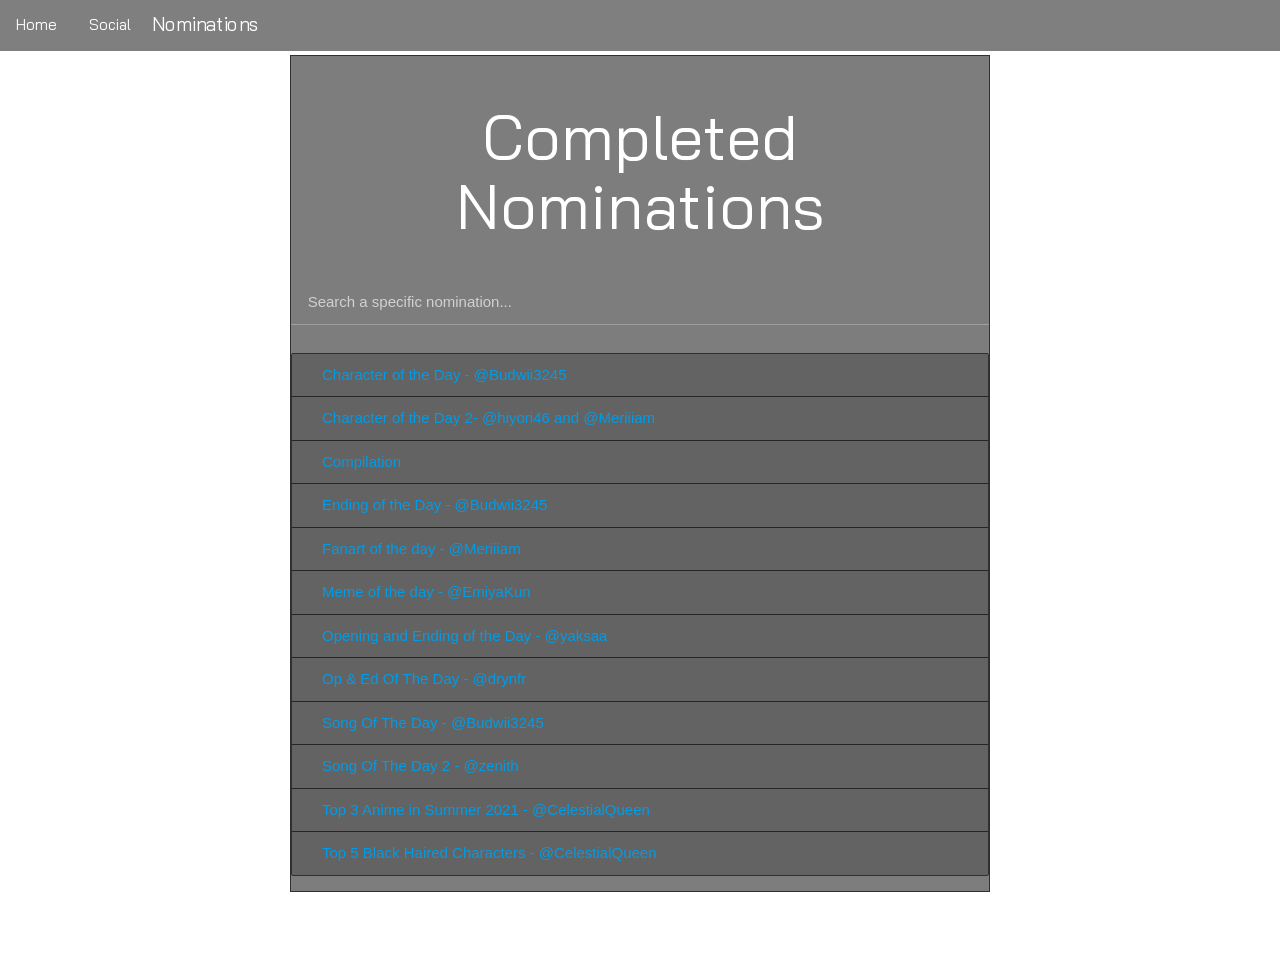
==== nomination.html @ 40559f77 "V 2.0" ====
<html>

<head>
    <title>Mentor </title>
    <link rel="shortcut icon" href="images/icon.ico">
    <link rel="stylesheet" href="css/nomination.css">
    <style>
        body {
            background-image: url('images/bg.png');
            height: 100%;
            background-position: center;
            background-size: cover;
            background-attachment: fixed;
        }
    </style>  
</head>

<body>

    <div class="nav-bar">
        <ul>
          <li><a href="index.html" rel="noopener noreferrer">Home</a></li>            
          <li><a href="social.html" rel="noopener noreferrer">Social</a></li>
          <li class="active"><a href="nomination.html" rel="noopener noreferrer">Nominations</a></li>
        </ul>
     </div>

    <div class="container">
    <h1 class="center-align">
      Completed Nominations
    </h1>
    <input type="text" id="filterInput" placeholder="    Search a specific nomination...">
    <ul id="names" class="collection with-header">
      <li class="collection-item">
        <a href="https://anilist.co/activity/236345385" target="_blank" rel="noopener noreferrer">Character of the Day - @Budwii3245</a>
      </li>
      <li class="collection-item">
        <a href="https://anilist.co/activity/231224599" target="_blank" rel="noopener noreferrer">Character of the Day 2- @hiyori46 and @Meriiiam</a>
      </li>
      <li class="collection-item">
        <a href="https://anilist.co/activity/318622617" target="_blank" rel="noopener noreferrer">Compilation</a>
      </li>
      <li class="collection-item">
        <a href="https://anilist.co/activity/227659564" target="_blank" rel="noopener noreferrer">Ending of the Day - @Budwii3245</a>
      </li>
      <li class="collection-item">
        <a href="https://anilist.co/activity/304324203" target="_blank" rel="noopener noreferrer">Fanart of the day - @Meriiiam</a>
      </li>
      <li class="collection-item">
        <a href="https://anilist.co/activity/303106998" target="_blank" rel="noopener noreferrer">Meme of the day - @EmiyaKun</a>
      </li>
      <li class="collection-item">
        <a href="https://anilist.co/activity/297483057" target="_blank" rel="noopener noreferrer">Opening and Ending of the Day - @yaksaa</a>
      </li>
      <li class="collection-item">
        <a href="https://anilist.co/activity/304326103" target="_blank" rel="noopener noreferrer">Op & Ed Of The Day - @drynfr</a>
      </li>
      <li class="collection-item">
        <a href="https://anilist.co/activity/217445844" target="_blank" rel="noopener noreferrer">Song Of The Day - @Budwii3245</a>
      </li>
      <li class="collection-item">
        <a href="https://anilist.co/activity/299207582" target="_blank" rel="noopener noreferrer">Song Of The Day 2 - @zenith</a>
      </li>
      <li class="collection-item">
        <a href="https://anilist.co/activity/288991768" target="_blank" rel="noopener noreferrer">Top 3 Anime in Summer 2021 - @CelestialQueen</a>
      </li>
      <li class="collection-item">
        <a href="https://anilist.co/activity/291190022" target="_blank" rel="noopener noreferrer">Top 5 Black Haired Characters - @CelestialQueen</a>
      </li>
    </ul>
  </div>

  <script>
    // Get input element
    let filterInput = document.getElementById('filterInput');
    // Add event listener
    filterInput.addEventListener('keyup', filterNames);

    function filterNames(){
      // Get value of input
      let filterValue = document.getElementById('filterInput').value.toUpperCase();

      // Get names ul
      let ul = document.getElementById('names');
      // Get lis from ul
      let li = ul.querySelectorAll('li.collection-item');

      // Loop through collection-item lis
      for(let i = 0;i < li.length;i++){
        let a = li[i].getElementsByTagName('a')[0];
        // If matched
        if(a.innerHTML.toUpperCase().indexOf(filterValue) > -1){
          li[i].style.display = '';
        } else {
          li[i].style.display = 'none';
        }
      }

    }
  </script>

</body>

</html>
---- css/nomination.css ----
@import url("https://fonts.googleapis.com/css?family=Bai Jamjuree");
@import url("https://fonts.googleapis.com/css?family=Karla|Space+Mono");

:root {
    --contentHeight: 30vh;
    --sectionWidth: 700px;
  }


  
.active{
    transform: scale(1.25);
}

.nav-bar ul{
    list-style-type: none;
    margin: 0;
    padding: 0;
    overflow: hidden;
    position: fixed;
    top: 0;                                
    width: 100%;
    background: rgba(0, 0, 0, 0.5);
}

.nav-bar li{
    float: left;
    transition: transform 0.1s linear;
}

.nav-bar li:hover{
    transform: scale(1.25);
    transition: transform 0.2s linear;
}

.nav-bar li a{
   display: block;
   color: white;
   text-align: center;
   padding: 14px 16px;
   font-family: "Bai Jamjuree";
   text-decoration: none;
}
  
  * {
    outline: 0;
    box-sizing: border-box;
  }

div.container{
  background-color: rgba(0,0,0, 0.51);
  max-width: var(--sectionWidth);
  margin: 55px auto;
  border: 1px solid rgba(0,0,0, 0.61);;
  width: 110%;
  }

/*!
 * Materialize v0.99.0 (http://materializecss.com)
 * Copyright 2014-2017 Materialize
 * MIT License (https://raw.githubusercontent.com/Dogfalo/materialize/master/LICENSE)
 */
 .materialize-red {
  background-color: #e51c23 !important;
}

.materialize-red-text {
  color: #e51c23 !important;
}

.materialize-red.lighten-5 {
  background-color: #fdeaeb !important;
}

.materialize-red-text.text-lighten-5 {
  color: #fdeaeb !important;
}

.materialize-red.lighten-4 {
  background-color: #f8c1c3 !important;
}

.materialize-red-text.text-lighten-4 {
  color: #f8c1c3 !important;
}

.materialize-red.lighten-3 {
  background-color: #f3989b !important;
}

.materialize-red-text.text-lighten-3 {
  color: #f3989b !important;
}

.materialize-red.lighten-2 {
  background-color: #ee6e73 !important;
}

.materialize-red-text.text-lighten-2 {
  color: #ee6e73 !important;
}

.materialize-red.lighten-1 {
  background-color: #ea454b !important;
}

.materialize-red-text.text-lighten-1 {
  color: #ea454b !important;
}

.materialize-red.darken-1 {
  background-color: #d0181e !important;
}

.materialize-red-text.text-darken-1 {
  color: #d0181e !important;
}

.materialize-red.darken-2 {
  background-color: #b9151b !important;
}

.materialize-red-text.text-darken-2 {
  color: #b9151b !important;
}

.materialize-red.darken-3 {
  background-color: #a21318 !important;
}

.materialize-red-text.text-darken-3 {
  color: #a21318 !important;
}

.materialize-red.darken-4 {
  background-color: #8b1014 !important;
}

.materialize-red-text.text-darken-4 {
  color: #8b1014 !important;
}

.red {
  background-color: #F44336 !important;
}

.red-text {
  color: #F44336 !important;
}

.red.lighten-5 {
  background-color: #FFEBEE !important;
}

.red-text.text-lighten-5 {
  color: #FFEBEE !important;
}

.red.lighten-4 {
  background-color: #FFCDD2 !important;
}

.red-text.text-lighten-4 {
  color: #FFCDD2 !important;
}

.red.lighten-3 {
  background-color: #EF9A9A !important;
}

.red-text.text-lighten-3 {
  color: #EF9A9A !important;
}

.red.lighten-2 {
  background-color: #E57373 !important;
}

.red-text.text-lighten-2 {
  color: #E57373 !important;
}

.red.lighten-1 {
  background-color: #EF5350 !important;
}

.red-text.text-lighten-1 {
  color: #EF5350 !important;
}

.red.darken-1 {
  background-color: #E53935 !important;
}

.red-text.text-darken-1 {
  color: #E53935 !important;
}

.red.darken-2 {
  background-color: #D32F2F !important;
}

.red-text.text-darken-2 {
  color: #D32F2F !important;
}

.red.darken-3 {
  background-color: #C62828 !important;
}

.red-text.text-darken-3 {
  color: #C62828 !important;
}

.red.darken-4 {
  background-color: #B71C1C !important;
}

.red-text.text-darken-4 {
  color: #B71C1C !important;
}

.red.accent-1 {
  background-color: #FF8A80 !important;
}

.red-text.text-accent-1 {
  color: #FF8A80 !important;
}

.red.accent-2 {
  background-color: #FF5252 !important;
}

.red-text.text-accent-2 {
  color: #FF5252 !important;
}

.red.accent-3 {
  background-color: #FF1744 !important;
}

.red-text.text-accent-3 {
  color: #FF1744 !important;
}

.red.accent-4 {
  background-color: #D50000 !important;
}

.red-text.text-accent-4 {
  color: #D50000 !important;
}

.pink {
  background-color: #e91e63 !important;
}

.pink-text {
  color: #e91e63 !important;
}

.pink.lighten-5 {
  background-color: #fce4ec !important;
}

.pink-text.text-lighten-5 {
  color: #fce4ec !important;
}

.pink.lighten-4 {
  background-color: #f8bbd0 !important;
}

.pink-text.text-lighten-4 {
  color: #f8bbd0 !important;
}

.pink.lighten-3 {
  background-color: #f48fb1 !important;
}

.pink-text.text-lighten-3 {
  color: #f48fb1 !important;
}

.pink.lighten-2 {
  background-color: #f06292 !important;
}

.pink-text.text-lighten-2 {
  color: #f06292 !important;
}

.pink.lighten-1 {
  background-color: #ec407a !important;
}

.pink-text.text-lighten-1 {
  color: #ec407a !important;
}

.pink.darken-1 {
  background-color: #d81b60 !important;
}

.pink-text.text-darken-1 {
  color: #d81b60 !important;
}

.pink.darken-2 {
  background-color: #c2185b !important;
}

.pink-text.text-darken-2 {
  color: #c2185b !important;
}

.pink.darken-3 {
  background-color: #ad1457 !important;
}

.pink-text.text-darken-3 {
  color: #ad1457 !important;
}

.pink.darken-4 {
  background-color: #880e4f !important;
}

.pink-text.text-darken-4 {
  color: #880e4f !important;
}

.pink.accent-1 {
  background-color: #ff80ab !important;
}

.pink-text.text-accent-1 {
  color: #ff80ab !important;
}

.pink.accent-2 {
  background-color: #ff4081 !important;
}

.pink-text.text-accent-2 {
  color: #ff4081 !important;
}

.pink.accent-3 {
  background-color: #f50057 !important;
}

.pink-text.text-accent-3 {
  color: #f50057 !important;
}

.pink.accent-4 {
  background-color: #c51162 !important;
}

.pink-text.text-accent-4 {
  color: #c51162 !important;
}

.purple {
  background-color: #9c27b0 !important;
}

.purple-text {
  color: #9c27b0 !important;
}

.purple.lighten-5 {
  background-color: #f3e5f5 !important;
}

.purple-text.text-lighten-5 {
  color: #f3e5f5 !important;
}

.purple.lighten-4 {
  background-color: #e1bee7 !important;
}

.purple-text.text-lighten-4 {
  color: #e1bee7 !important;
}

.purple.lighten-3 {
  background-color: #ce93d8 !important;
}

.purple-text.text-lighten-3 {
  color: #ce93d8 !important;
}

.purple.lighten-2 {
  background-color: #ba68c8 !important;
}

.purple-text.text-lighten-2 {
  color: #ba68c8 !important;
}

.purple.lighten-1 {
  background-color: #ab47bc !important;
}

.purple-text.text-lighten-1 {
  color: #ab47bc !important;
}

.purple.darken-1 {
  background-color: #8e24aa !important;
}

.purple-text.text-darken-1 {
  color: #8e24aa !important;
}

.purple.darken-2 {
  background-color: #7b1fa2 !important;
}

.purple-text.text-darken-2 {
  color: #7b1fa2 !important;
}

.purple.darken-3 {
  background-color: #6a1b9a !important;
}

.purple-text.text-darken-3 {
  color: #6a1b9a !important;
}

.purple.darken-4 {
  background-color: #4a148c !important;
}

.purple-text.text-darken-4 {
  color: #4a148c !important;
}

.purple.accent-1 {
  background-color: #ea80fc !important;
}

.purple-text.text-accent-1 {
  color: #ea80fc !important;
}

.purple.accent-2 {
  background-color: #e040fb !important;
}

.purple-text.text-accent-2 {
  color: #e040fb !important;
}

.purple.accent-3 {
  background-color: #d500f9 !important;
}

.purple-text.text-accent-3 {
  color: #d500f9 !important;
}

.purple.accent-4 {
  background-color: #aa00ff !important;
}

.purple-text.text-accent-4 {
  color: #aa00ff !important;
}

.deep-purple {
  background-color: #673ab7 !important;
}

.deep-purple-text {
  color: #673ab7 !important;
}

.deep-purple.lighten-5 {
  background-color: #ede7f6 !important;
}

.deep-purple-text.text-lighten-5 {
  color: #ede7f6 !important;
}

.deep-purple.lighten-4 {
  background-color: #d1c4e9 !important;
}

.deep-purple-text.text-lighten-4 {
  color: #d1c4e9 !important;
}

.deep-purple.lighten-3 {
  background-color: #b39ddb !important;
}

.deep-purple-text.text-lighten-3 {
  color: #b39ddb !important;
}

.deep-purple.lighten-2 {
  background-color: #9575cd !important;
}

.deep-purple-text.text-lighten-2 {
  color: #9575cd !important;
}

.deep-purple.lighten-1 {
  background-color: #7e57c2 !important;
}

.deep-purple-text.text-lighten-1 {
  color: #7e57c2 !important;
}

.deep-purple.darken-1 {
  background-color: #5e35b1 !important;
}

.deep-purple-text.text-darken-1 {
  color: #5e35b1 !important;
}

.deep-purple.darken-2 {
  background-color: #512da8 !important;
}

.deep-purple-text.text-darken-2 {
  color: #512da8 !important;
}

.deep-purple.darken-3 {
  background-color: #4527a0 !important;
}

.deep-purple-text.text-darken-3 {
  color: #4527a0 !important;
}

.deep-purple.darken-4 {
  background-color: #311b92 !important;
}

.deep-purple-text.text-darken-4 {
  color: #311b92 !important;
}

.deep-purple.accent-1 {
  background-color: #b388ff !important;
}

.deep-purple-text.text-accent-1 {
  color: #b388ff !important;
}

.deep-purple.accent-2 {
  background-color: #7c4dff !important;
}

.deep-purple-text.text-accent-2 {
  color: #7c4dff !important;
}

.deep-purple.accent-3 {
  background-color: #651fff !important;
}

.deep-purple-text.text-accent-3 {
  color: #651fff !important;
}

.deep-purple.accent-4 {
  background-color: #6200ea !important;
}

.deep-purple-text.text-accent-4 {
  color: #6200ea !important;
}

.indigo {
  background-color: #3f51b5 !important;
}

.indigo-text {
  color: #3f51b5 !important;
}

.indigo.lighten-5 {
  background-color: #e8eaf6 !important;
}

.indigo-text.text-lighten-5 {
  color: #e8eaf6 !important;
}

.indigo.lighten-4 {
  background-color: #c5cae9 !important;
}

.indigo-text.text-lighten-4 {
  color: #c5cae9 !important;
}

.indigo.lighten-3 {
  background-color: #9fa8da !important;
}

.indigo-text.text-lighten-3 {
  color: #9fa8da !important;
}

.indigo.lighten-2 {
  background-color: #7986cb !important;
}

.indigo-text.text-lighten-2 {
  color: #7986cb !important;
}

.indigo.lighten-1 {
  background-color: #5c6bc0 !important;
}

.indigo-text.text-lighten-1 {
  color: #5c6bc0 !important;
}

.indigo.darken-1 {
  background-color: #3949ab !important;
}

.indigo-text.text-darken-1 {
  color: #3949ab !important;
}

.indigo.darken-2 {
  background-color: #303f9f !important;
}

.indigo-text.text-darken-2 {
  color: #303f9f !important;
}

.indigo.darken-3 {
  background-color: #283593 !important;
}

.indigo-text.text-darken-3 {
  color: #283593 !important;
}

.indigo.darken-4 {
  background-color: #1a237e !important;
}

.indigo-text.text-darken-4 {
  color: #1a237e !important;
}

.indigo.accent-1 {
  background-color: #8c9eff !important;
}

.indigo-text.text-accent-1 {
  color: #8c9eff !important;
}

.indigo.accent-2 {
  background-color: #536dfe !important;
}

.indigo-text.text-accent-2 {
  color: #536dfe !important;
}

.indigo.accent-3 {
  background-color: #3d5afe !important;
}

.indigo-text.text-accent-3 {
  color: #3d5afe !important;
}

.indigo.accent-4 {
  background-color: #304ffe !important;
}

.indigo-text.text-accent-4 {
  color: #304ffe !important;
}

.blue {
  background-color: #2196F3 !important;
}

.blue-text {
  color: #2196F3 !important;
}

.blue.lighten-5 {
  background-color: #E3F2FD !important;
}

.blue-text.text-lighten-5 {
  color: #E3F2FD !important;
}

.blue.lighten-4 {
  background-color: #BBDEFB !important;
}

.blue-text.text-lighten-4 {
  color: #BBDEFB !important;
}

.blue.lighten-3 {
  background-color: #90CAF9 !important;
}

.blue-text.text-lighten-3 {
  color: #90CAF9 !important;
}

.blue.lighten-2 {
  background-color: #64B5F6 !important;
}

.blue-text.text-lighten-2 {
  color: #64B5F6 !important;
}

.blue.lighten-1 {
  background-color: #42A5F5 !important;
}

.blue-text.text-lighten-1 {
  color: #42A5F5 !important;
}

.blue.darken-1 {
  background-color: #1E88E5 !important;
}

.blue-text.text-darken-1 {
  color: #1E88E5 !important;
}

.blue.darken-2 {
  background-color: #1976D2 !important;
}

.blue-text.text-darken-2 {
  color: #1976D2 !important;
}

.blue.darken-3 {
  background-color: #1565C0 !important;
}

.blue-text.text-darken-3 {
  color: #1565C0 !important;
}

.blue.darken-4 {
  background-color: #0D47A1 !important;
}

.blue-text.text-darken-4 {
  color: #0D47A1 !important;
}

.blue.accent-1 {
  background-color: #82B1FF !important;
}

.blue-text.text-accent-1 {
  color: #82B1FF !important;
}

.blue.accent-2 {
  background-color: #448AFF !important;
}

.blue-text.text-accent-2 {
  color: #448AFF !important;
}

.blue.accent-3 {
  background-color: #2979FF !important;
}

.blue-text.text-accent-3 {
  color: #2979FF !important;
}

.blue.accent-4 {
  background-color: #2962FF !important;
}

.blue-text.text-accent-4 {
  color: #2962FF !important;
}

.light-blue {
  background-color: #03a9f4 !important;
}

.light-blue-text {
  color: #03a9f4 !important;
}

.light-blue.lighten-5 {
  background-color: #e1f5fe !important;
}

.light-blue-text.text-lighten-5 {
  color: #e1f5fe !important;
}

.light-blue.lighten-4 {
  background-color: #b3e5fc !important;
}

.light-blue-text.text-lighten-4 {
  color: #b3e5fc !important;
}

.light-blue.lighten-3 {
  background-color: #81d4fa !important;
}

.light-blue-text.text-lighten-3 {
  color: #81d4fa !important;
}

.light-blue.lighten-2 {
  background-color: #4fc3f7 !important;
}

.light-blue-text.text-lighten-2 {
  color: #4fc3f7 !important;
}

.light-blue.lighten-1 {
  background-color: #29b6f6 !important;
}

.light-blue-text.text-lighten-1 {
  color: #29b6f6 !important;
}

.light-blue.darken-1 {
  background-color: #039be5 !important;
}

.light-blue-text.text-darken-1 {
  color: #039be5 !important;
}

.light-blue.darken-2 {
  background-color: #0288d1 !important;
}

.light-blue-text.text-darken-2 {
  color: #0288d1 !important;
}

.light-blue.darken-3 {
  background-color: #0277bd !important;
}

.light-blue-text.text-darken-3 {
  color: #0277bd !important;
}

.light-blue.darken-4 {
  background-color: #01579b !important;
}

.light-blue-text.text-darken-4 {
  color: #01579b !important;
}

.light-blue.accent-1 {
  background-color: #80d8ff !important;
}

.light-blue-text.text-accent-1 {
  color: #80d8ff !important;
}

.light-blue.accent-2 {
  background-color: #40c4ff !important;
}

.light-blue-text.text-accent-2 {
  color: #40c4ff !important;
}

.light-blue.accent-3 {
  background-color: #00b0ff !important;
}

.light-blue-text.text-accent-3 {
  color: #00b0ff !important;
}

.light-blue.accent-4 {
  background-color: #0091ea !important;
}

.light-blue-text.text-accent-4 {
  color: #0091ea !important;
}

.cyan {
  background-color: #00bcd4 !important;
}

.cyan-text {
  color: #00bcd4 !important;
}

.cyan.lighten-5 {
  background-color: #e0f7fa !important;
}

.cyan-text.text-lighten-5 {
  color: #e0f7fa !important;
}

.cyan.lighten-4 {
  background-color: #b2ebf2 !important;
}

.cyan-text.text-lighten-4 {
  color: #b2ebf2 !important;
}

.cyan.lighten-3 {
  background-color: #80deea !important;
}

.cyan-text.text-lighten-3 {
  color: #80deea !important;
}

.cyan.lighten-2 {
  background-color: #4dd0e1 !important;
}

.cyan-text.text-lighten-2 {
  color: #4dd0e1 !important;
}

.cyan.lighten-1 {
  background-color: #26c6da !important;
}

.cyan-text.text-lighten-1 {
  color: #26c6da !important;
}

.cyan.darken-1 {
  background-color: #00acc1 !important;
}

.cyan-text.text-darken-1 {
  color: #00acc1 !important;
}

.cyan.darken-2 {
  background-color: #0097a7 !important;
}

.cyan-text.text-darken-2 {
  color: #0097a7 !important;
}

.cyan.darken-3 {
  background-color: #00838f !important;
}

.cyan-text.text-darken-3 {
  color: #00838f !important;
}

.cyan.darken-4 {
  background-color: #006064 !important;
}

.cyan-text.text-darken-4 {
  color: #006064 !important;
}

.cyan.accent-1 {
  background-color: #84ffff !important;
}

.cyan-text.text-accent-1 {
  color: #84ffff !important;
}

.cyan.accent-2 {
  background-color: #18ffff !important;
}

.cyan-text.text-accent-2 {
  color: #18ffff !important;
}

.cyan.accent-3 {
  background-color: #00e5ff !important;
}

.cyan-text.text-accent-3 {
  color: #00e5ff !important;
}

.cyan.accent-4 {
  background-color: #00b8d4 !important;
}

.cyan-text.text-accent-4 {
  color: #00b8d4 !important;
}

.teal {
  background-color: #009688 !important;
}

.teal-text {
  color: #009688 !important;
}

.teal.lighten-5 {
  background-color: #e0f2f1 !important;
}

.teal-text.text-lighten-5 {
  color: #e0f2f1 !important;
}

.teal.lighten-4 {
  background-color: #b2dfdb !important;
}

.teal-text.text-lighten-4 {
  color: #b2dfdb !important;
}

.teal.lighten-3 {
  background-color: #80cbc4 !important;
}

.teal-text.text-lighten-3 {
  color: #80cbc4 !important;
}

.teal.lighten-2 {
  background-color: #4db6ac !important;
}

.teal-text.text-lighten-2 {
  color: #4db6ac !important;
}

.teal.lighten-1 {
  background-color: #FFFFFF !important;
}

.teal-text.text-lighten-1 {
  color: #FFFFFF !important;
}

.teal.darken-1 {
  background-color: #00897b !important;
}

.teal-text.text-darken-1 {
  color: #00897b !important;
}

.teal.darken-2 {
  background-color: #00796b !important;
}

.teal-text.text-darken-2 {
  color: #00796b !important;
}

.teal.darken-3 {
  background-color: #00695c !important;
}

.teal-text.text-darken-3 {
  color: #00695c !important;
}

.teal.darken-4 {
  background-color: #004d40 !important;
}

.teal-text.text-darken-4 {
  color: #004d40 !important;
}

.teal.accent-1 {
  background-color: #a7ffeb !important;
}

.teal-text.text-accent-1 {
  color: #a7ffeb !important;
}

.teal.accent-2 {
  background-color: #64ffda !important;
}

.teal-text.text-accent-2 {
  color: #64ffda !important;
}

.teal.accent-3 {
  background-color: #1de9b6 !important;
}

.teal-text.text-accent-3 {
  color: #1de9b6 !important;
}

.teal.accent-4 {
  background-color: #00bfa5 !important;
}

.teal-text.text-accent-4 {
  color: #00bfa5 !important;
}

.green {
  background-color: #4CAF50 !important;
}

.green-text {
  color: #4CAF50 !important;
}

.green.lighten-5 {
  background-color: #E8F5E9 !important;
}

.green-text.text-lighten-5 {
  color: #E8F5E9 !important;
}

.green.lighten-4 {
  background-color: #C8E6C9 !important;
}

.green-text.text-lighten-4 {
  color: #C8E6C9 !important;
}

.green.lighten-3 {
  background-color: #A5D6A7 !important;
}

.green-text.text-lighten-3 {
  color: #A5D6A7 !important;
}

.green.lighten-2 {
  background-color: #81C784 !important;
}

.green-text.text-lighten-2 {
  color: #81C784 !important;
}

.green.lighten-1 {
  background-color: #66BB6A !important;
}

.green-text.text-lighten-1 {
  color: #66BB6A !important;
}

.green.darken-1 {
  background-color: #43A047 !important;
}

.green-text.text-darken-1 {
  color: #43A047 !important;
}

.green.darken-2 {
  background-color: #388E3C !important;
}

.green-text.text-darken-2 {
  color: #388E3C !important;
}

.green.darken-3 {
  background-color: #2E7D32 !important;
}

.green-text.text-darken-3 {
  color: #2E7D32 !important;
}

.green.darken-4 {
  background-color: #1B5E20 !important;
}

.green-text.text-darken-4 {
  color: #1B5E20 !important;
}

.green.accent-1 {
  background-color: #B9F6CA !important;
}

.green-text.text-accent-1 {
  color: #B9F6CA !important;
}

.green.accent-2 {
  background-color: #69F0AE !important;
}

.green-text.text-accent-2 {
  color: #69F0AE !important;
}

.green.accent-3 {
  background-color: #00E676 !important;
}

.green-text.text-accent-3 {
  color: #00E676 !important;
}

.green.accent-4 {
  background-color: #00C853 !important;
}

.green-text.text-accent-4 {
  color: #00C853 !important;
}

.light-green {
  background-color: #8bc34a !important;
}

.light-green-text {
  color: #8bc34a !important;
}

.light-green.lighten-5 {
  background-color: #f1f8e9 !important;
}

.light-green-text.text-lighten-5 {
  color: #f1f8e9 !important;
}

.light-green.lighten-4 {
  background-color: #dcedc8 !important;
}

.light-green-text.text-lighten-4 {
  color: #dcedc8 !important;
}

.light-green.lighten-3 {
  background-color: #c5e1a5 !important;
}

.light-green-text.text-lighten-3 {
  color: #c5e1a5 !important;
}

.light-green.lighten-2 {
  background-color: #aed581 !important;
}

.light-green-text.text-lighten-2 {
  color: #aed581 !important;
}

.light-green.lighten-1 {
  background-color: #9ccc65 !important;
}

.light-green-text.text-lighten-1 {
  color: #9ccc65 !important;
}

.light-green.darken-1 {
  background-color: #7cb342 !important;
}

.light-green-text.text-darken-1 {
  color: #7cb342 !important;
}

.light-green.darken-2 {
  background-color: #689f38 !important;
}

.light-green-text.text-darken-2 {
  color: #689f38 !important;
}

.light-green.darken-3 {
  background-color: #558b2f !important;
}

.light-green-text.text-darken-3 {
  color: #558b2f !important;
}

.light-green.darken-4 {
  background-color: #33691e !important;
}

.light-green-text.text-darken-4 {
  color: #33691e !important;
}

.light-green.accent-1 {
  background-color: #ccff90 !important;
}

.light-green-text.text-accent-1 {
  color: #ccff90 !important;
}

.light-green.accent-2 {
  background-color: #b2ff59 !important;
}

.light-green-text.text-accent-2 {
  color: #b2ff59 !important;
}

.light-green.accent-3 {
  background-color: #76ff03 !important;
}

.light-green-text.text-accent-3 {
  color: #76ff03 !important;
}

.light-green.accent-4 {
  background-color: #64dd17 !important;
}

.light-green-text.text-accent-4 {
  color: #64dd17 !important;
}

.lime {
  background-color: #cddc39 !important;
}

.lime-text {
  color: #cddc39 !important;
}

.lime.lighten-5 {
  background-color: #f9fbe7 !important;
}

.lime-text.text-lighten-5 {
  color: #f9fbe7 !important;
}

.lime.lighten-4 {
  background-color: #f0f4c3 !important;
}

.lime-text.text-lighten-4 {
  color: #f0f4c3 !important;
}

.lime.lighten-3 {
  background-color: #e6ee9c !important;
}

.lime-text.text-lighten-3 {
  color: #e6ee9c !important;
}

.lime.lighten-2 {
  background-color: #dce775 !important;
}

.lime-text.text-lighten-2 {
  color: #dce775 !important;
}

.lime.lighten-1 {
  background-color: #d4e157 !important;
}

.lime-text.text-lighten-1 {
  color: #d4e157 !important;
}

.lime.darken-1 {
  background-color: #c0ca33 !important;
}

.lime-text.text-darken-1 {
  color: #c0ca33 !important;
}

.lime.darken-2 {
  background-color: #afb42b !important;
}

.lime-text.text-darken-2 {
  color: #afb42b !important;
}

.lime.darken-3 {
  background-color: #9e9d24 !important;
}

.lime-text.text-darken-3 {
  color: #9e9d24 !important;
}

.lime.darken-4 {
  background-color: #827717 !important;
}

.lime-text.text-darken-4 {
  color: #827717 !important;
}

.lime.accent-1 {
  background-color: #f4ff81 !important;
}

.lime-text.text-accent-1 {
  color: #f4ff81 !important;
}

.lime.accent-2 {
  background-color: #eeff41 !important;
}

.lime-text.text-accent-2 {
  color: #eeff41 !important;
}

.lime.accent-3 {
  background-color: #c6ff00 !important;
}

.lime-text.text-accent-3 {
  color: #c6ff00 !important;
}

.lime.accent-4 {
  background-color: #aeea00 !important;
}

.lime-text.text-accent-4 {
  color: #aeea00 !important;
}

.yellow {
  background-color: #ffeb3b !important;
}

.yellow-text {
  color: #ffeb3b !important;
}

.yellow.lighten-5 {
  background-color: #fffde7 !important;
}

.yellow-text.text-lighten-5 {
  color: #fffde7 !important;
}

.yellow.lighten-4 {
  background-color: #fff9c4 !important;
}

.yellow-text.text-lighten-4 {
  color: #fff9c4 !important;
}

.yellow.lighten-3 {
  background-color: #fff59d !important;
}

.yellow-text.text-lighten-3 {
  color: #fff59d !important;
}

.yellow.lighten-2 {
  background-color: #fff176 !important;
}

.yellow-text.text-lighten-2 {
  color: #fff176 !important;
}

.yellow.lighten-1 {
  background-color: #ffee58 !important;
}

.yellow-text.text-lighten-1 {
  color: #ffee58 !important;
}

.yellow.darken-1 {
  background-color: #fdd835 !important;
}

.yellow-text.text-darken-1 {
  color: #fdd835 !important;
}

.yellow.darken-2 {
  background-color: #fbc02d !important;
}

.yellow-text.text-darken-2 {
  color: #fbc02d !important;
}

.yellow.darken-3 {
  background-color: #f9a825 !important;
}

.yellow-text.text-darken-3 {
  color: #f9a825 !important;
}

.yellow.darken-4 {
  background-color: #f57f17 !important;
}

.yellow-text.text-darken-4 {
  color: #f57f17 !important;
}

.yellow.accent-1 {
  background-color: #ffff8d !important;
}

.yellow-text.text-accent-1 {
  color: #ffff8d !important;
}

.yellow.accent-2 {
  background-color: #ffff00 !important;
}

.yellow-text.text-accent-2 {
  color: #ffff00 !important;
}

.yellow.accent-3 {
  background-color: #ffea00 !important;
}

.yellow-text.text-accent-3 {
  color: #ffea00 !important;
}

.yellow.accent-4 {
  background-color: #ffd600 !important;
}

.yellow-text.text-accent-4 {
  color: #ffd600 !important;
}

.amber {
  background-color: #ffc107 !important;
}

.amber-text {
  color: #ffc107 !important;
}

.amber.lighten-5 {
  background-color: #fff8e1 !important;
}

.amber-text.text-lighten-5 {
  color: #fff8e1 !important;
}

.amber.lighten-4 {
  background-color: #ffecb3 !important;
}

.amber-text.text-lighten-4 {
  color: #ffecb3 !important;
}

.amber.lighten-3 {
  background-color: #ffe082 !important;
}

.amber-text.text-lighten-3 {
  color: #ffe082 !important;
}

.amber.lighten-2 {
  background-color: #ffd54f !important;
}

.amber-text.text-lighten-2 {
  color: #ffd54f !important;
}

.amber.lighten-1 {
  background-color: #ffca28 !important;
}

.amber-text.text-lighten-1 {
  color: #ffca28 !important;
}

.amber.darken-1 {
  background-color: #ffb300 !important;
}

.amber-text.text-darken-1 {
  color: #ffb300 !important;
}

.amber.darken-2 {
  background-color: #ffa000 !important;
}

.amber-text.text-darken-2 {
  color: #ffa000 !important;
}

.amber.darken-3 {
  background-color: #ff8f00 !important;
}

.amber-text.text-darken-3 {
  color: #ff8f00 !important;
}

.amber.darken-4 {
  background-color: #ff6f00 !important;
}

.amber-text.text-darken-4 {
  color: #ff6f00 !important;
}

.amber.accent-1 {
  background-color: #ffe57f !important;
}

.amber-text.text-accent-1 {
  color: #ffe57f !important;
}

.amber.accent-2 {
  background-color: #ffd740 !important;
}

.amber-text.text-accent-2 {
  color: #ffd740 !important;
}

.amber.accent-3 {
  background-color: #ffc400 !important;
}

.amber-text.text-accent-3 {
  color: #ffc400 !important;
}

.amber.accent-4 {
  background-color: #ffab00 !important;
}

.amber-text.text-accent-4 {
  color: #ffab00 !important;
}

.orange {
  background-color: #ff9800 !important;
}

.orange-text {
  color: #ff9800 !important;
}

.orange.lighten-5 {
  background-color: #fff3e0 !important;
}

.orange-text.text-lighten-5 {
  color: #fff3e0 !important;
}

.orange.lighten-4 {
  background-color: #ffe0b2 !important;
}

.orange-text.text-lighten-4 {
  color: #ffe0b2 !important;
}

.orange.lighten-3 {
  background-color: #ffcc80 !important;
}

.orange-text.text-lighten-3 {
  color: #ffcc80 !important;
}

.orange.lighten-2 {
  background-color: #ffb74d !important;
}

.orange-text.text-lighten-2 {
  color: #ffb74d !important;
}

.orange.lighten-1 {
  background-color: #ffa726 !important;
}

.orange-text.text-lighten-1 {
  color: #ffa726 !important;
}

.orange.darken-1 {
  background-color: #fb8c00 !important;
}

.orange-text.text-darken-1 {
  color: #fb8c00 !important;
}

.orange.darken-2 {
  background-color: #f57c00 !important;
}

.orange-text.text-darken-2 {
  color: #f57c00 !important;
}

.orange.darken-3 {
  background-color: #ef6c00 !important;
}

.orange-text.text-darken-3 {
  color: #ef6c00 !important;
}

.orange.darken-4 {
  background-color: #e65100 !important;
}

.orange-text.text-darken-4 {
  color: #e65100 !important;
}

.orange.accent-1 {
  background-color: #ffd180 !important;
}

.orange-text.text-accent-1 {
  color: #ffd180 !important;
}

.orange.accent-2 {
  background-color: #ffab40 !important;
}

.orange-text.text-accent-2 {
  color: #ffab40 !important;
}

.orange.accent-3 {
  background-color: #ff9100 !important;
}

.orange-text.text-accent-3 {
  color: #ff9100 !important;
}

.orange.accent-4 {
  background-color: #ff6d00 !important;
}

.orange-text.text-accent-4 {
  color: #ff6d00 !important;
}

.deep-orange {
  background-color: #ff5722 !important;
}

.deep-orange-text {
  color: #ff5722 !important;
}

.deep-orange.lighten-5 {
  background-color: #fbe9e7 !important;
}

.deep-orange-text.text-lighten-5 {
  color: #fbe9e7 !important;
}

.deep-orange.lighten-4 {
  background-color: #ffccbc !important;
}

.deep-orange-text.text-lighten-4 {
  color: #ffccbc !important;
}

.deep-orange.lighten-3 {
  background-color: #ffab91 !important;
}

.deep-orange-text.text-lighten-3 {
  color: #ffab91 !important;
}

.deep-orange.lighten-2 {
  background-color: #ff8a65 !important;
}

.deep-orange-text.text-lighten-2 {
  color: #ff8a65 !important;
}

.deep-orange.lighten-1 {
  background-color: #ff7043 !important;
}

.deep-orange-text.text-lighten-1 {
  color: #ff7043 !important;
}

.deep-orange.darken-1 {
  background-color: #f4511e !important;
}

.deep-orange-text.text-darken-1 {
  color: #f4511e !important;
}

.deep-orange.darken-2 {
  background-color: #e64a19 !important;
}

.deep-orange-text.text-darken-2 {
  color: #e64a19 !important;
}

.deep-orange.darken-3 {
  background-color: #d84315 !important;
}

.deep-orange-text.text-darken-3 {
  color: #d84315 !important;
}

.deep-orange.darken-4 {
  background-color: #bf360c !important;
}

.deep-orange-text.text-darken-4 {
  color: #bf360c !important;
}

.deep-orange.accent-1 {
  background-color: #ff9e80 !important;
}

.deep-orange-text.text-accent-1 {
  color: #ff9e80 !important;
}

.deep-orange.accent-2 {
  background-color: #ff6e40 !important;
}

.deep-orange-text.text-accent-2 {
  color: #ff6e40 !important;
}

.deep-orange.accent-3 {
  background-color: #ff3d00 !important;
}

.deep-orange-text.text-accent-3 {
  color: #ff3d00 !important;
}

.deep-orange.accent-4 {
  background-color: #dd2c00 !important;
}

.deep-orange-text.text-accent-4 {
  color: #dd2c00 !important;
}

.brown {
  background-color: #795548 !important;
}

.brown-text {
  color: #795548 !important;
}

.brown.lighten-5 {
  background-color: #efebe9 !important;
}

.brown-text.text-lighten-5 {
  color: #efebe9 !important;
}

.brown.lighten-4 {
  background-color: #d7ccc8 !important;
}

.brown-text.text-lighten-4 {
  color: #d7ccc8 !important;
}

.brown.lighten-3 {
  background-color: #bcaaa4 !important;
}

.brown-text.text-lighten-3 {
  color: #bcaaa4 !important;
}

.brown.lighten-2 {
  background-color: #a1887f !important;
}

.brown-text.text-lighten-2 {
  color: #a1887f !important;
}

.brown.lighten-1 {
  background-color: #8d6e63 !important;
}

.brown-text.text-lighten-1 {
  color: #8d6e63 !important;
}

.brown.darken-1 {
  background-color: #6d4c41 !important;
}

.brown-text.text-darken-1 {
  color: #6d4c41 !important;
}

.brown.darken-2 {
  background-color: #5d4037 !important;
}

.brown-text.text-darken-2 {
  color: #5d4037 !important;
}

.brown.darken-3 {
  background-color: #4e342e !important;
}

.brown-text.text-darken-3 {
  color: #4e342e !important;
}

.brown.darken-4 {
  background-color: #3e2723 !important;
}

.brown-text.text-darken-4 {
  color: #3e2723 !important;
}

.blue-grey {
  background-color: #607d8b !important;
}

.blue-grey-text {
  color: #607d8b !important;
}

.blue-grey.lighten-5 {
  background-color: #eceff1 !important;
}

.blue-grey-text.text-lighten-5 {
  color: #eceff1 !important;
}

.blue-grey.lighten-4 {
  background-color: #cfd8dc !important;
}

.blue-grey-text.text-lighten-4 {
  color: #cfd8dc !important;
}

.blue-grey.lighten-3 {
  background-color: #b0bec5 !important;
}

.blue-grey-text.text-lighten-3 {
  color: #b0bec5 !important;
}

.blue-grey.lighten-2 {
  background-color: #90a4ae !important;
}

.blue-grey-text.text-lighten-2 {
  color: #90a4ae !important;
}

.blue-grey.lighten-1 {
  background-color: #78909c !important;
}

.blue-grey-text.text-lighten-1 {
  color: #78909c !important;
}

.blue-grey.darken-1 {
  background-color: #546e7a !important;
}

.blue-grey-text.text-darken-1 {
  color: #546e7a !important;
}

.blue-grey.darken-2 {
  background-color: #455a64 !important;
}

.blue-grey-text.text-darken-2 {
  color: #455a64 !important;
}

.blue-grey.darken-3 {
  background-color: #37474f !important;
}

.blue-grey-text.text-darken-3 {
  color: #37474f !important;
}

.blue-grey.darken-4 {
  background-color: #263238 !important;
}

.blue-grey-text.text-darken-4 {
  color: #263238 !important;
}

.grey {
  background-color: #9e9e9e !important;
}

.grey-text {
  color: #9e9e9e !important;
}

.grey.lighten-5 {
  background-color: #fafafa !important;
}

.grey-text.text-lighten-5 {
  color: #fafafa !important;
}

.grey.lighten-4 {
  background-color: #f5f5f5 !important;
}

.grey-text.text-lighten-4 {
  color: #f5f5f5 !important;
}

.grey.lighten-3 {
  background-color: #eeeeee !important;
}

.grey-text.text-lighten-3 {
  color: #eeeeee !important;
}

.grey.lighten-2 {
  background-color: #e0e0e0 !important;
}

.grey-text.text-lighten-2 {
  color: #e0e0e0 !important;
}

.grey.lighten-1 {
  background-color: #bdbdbd !important;
}

.grey-text.text-lighten-1 {
  color: #bdbdbd !important;
}

.grey.darken-1 {
  background-color: #757575 !important;
}

.grey-text.text-darken-1 {
  color: #757575 !important;
}

.grey.darken-2 {
  background-color: #616161 !important;
}

.grey-text.text-darken-2 {
  color: #616161 !important;
}

.grey.darken-3 {
  background-color: #424242 !important;
}

.grey-text.text-darken-3 {
  color: #424242 !important;
}

.grey.darken-4 {
  background-color: #212121 !important;
}

.grey-text.text-darken-4 {
  color: #212121 !important;
}

.black {
  background-color: #000000 !important;
}

.black-text {
  color: #000000 !important;
}

.white {
  background-color: #FFFFFF !important;
}

.white-text {
  color: #FFFFFF !important;
}

.transparent {
  background-color: transparent !important;
}

.transparent-text {
  color: transparent !important;
}

/*! normalize.css v3.0.3 | MIT License | github.com/necolas/normalize.css */
/**
 * 1. Set default font family to sans-serif.
 * 2. Prevent iOS and IE text size adjust after device orientation change,
 *    without disabling user zoom.
 */
html {
  font-family: sans-serif;
  /* 1 */
  -ms-text-size-adjust: 100%;
  /* 2 */
  -webkit-text-size-adjust: 100%;
  /* 2 */
}

/**
 * Remove default margin.
 */
body {
  margin: 0;
}

/* HTML5 display definitions
   ========================================================================== */
/**
 * Correct `block` display not defined for any HTML5 element in IE 8/9.
 * Correct `block` display not defined for `details` or `summary` in IE 10/11
 * and Firefox.
 * Correct `block` display not defined for `main` in IE 11.
 */
article,
aside,
details,
figcaption,
figure,
footer,
header,
hgroup,
main,
menu,
nav,
section,
summary {
  display: block;
}

/**
 * 1. Correct `inline-block` display not defined in IE 8/9.
 * 2. Normalize vertical alignment of `progress` in Chrome, Firefox, and Opera.
 */
audio,
canvas,
progress,
video {
  display: inline-block;
  /* 1 */
  vertical-align: baseline;
  /* 2 */
}

/**
 * Prevent modern browsers from displaying `audio` without controls.
 * Remove excess height in iOS 5 devices.
 */
audio:not([controls]) {
  display: none;
  height: 0;
}

/**
 * Address `[hidden]` styling not present in IE 8/9/10.
 * Hide the `template` element in IE 8/9/10/11, Safari, and Firefox < 22.
 */
[hidden],
template {
  display: none;
}

/* Links
   ========================================================================== */
/**
 * Remove the gray background color from active links in IE 10.
 */
a {
  background-color: transparent;
}

/**
 * Improve readability of focused elements when they are also in an
 * active/hover state.
 */
a:active,
a:hover {
  outline: 0;
}

/* Text-level semantics
   ========================================================================== */
/**
 * Address styling not present in IE 8/9/10/11, Safari, and Chrome.
 */
abbr[title] {
  border-bottom: 1px dotted;
}

/**
 * Address style set to `bolder` in Firefox 4+, Safari, and Chrome.
 */
b,
strong {
  font-weight: bold;
}

/**
 * Address styling not present in Safari and Chrome.
 */
dfn {
  font-style: italic;
}

/**
 * Address variable `h1` font-size and margin within `section` and `article`
 * contexts in Firefox 4+, Safari, and Chrome.
 */
h1 {
  font-size: 2em;
  margin: 0.67em 0;
  display: block;
  color: white;
  text-align: center;
  padding: 14px 16px;
  font-family: "Bai Jamjuree";
  text-decoration: none;
}

/**
 * Address styling not present in IE 8/9.
 */
mark {
  background: #ff0;
  color: #000;
}

/**
 * Address inconsistent and variable font size in all browsers.
 */
small {
  font-size: 80%;
}

/**
 * Prevent `sub` and `sup` affecting `line-height` in all browsers.
 */
sub,
sup {
  font-size: 75%;
  line-height: 0;
  position: relative;
  vertical-align: baseline;
}

sup {
  top: -0.5em;
}

sub {
  bottom: -0.25em;
}

/* Embedded content
   ========================================================================== */
/**
 * Remove border when inside `a` element in IE 8/9/10.
 */
img {
  border: 0;
}

/**
 * Correct overflow not hidden in IE 9/10/11.
 */
svg:not(:root) {
  overflow: hidden;
}

/* Grouping content
   ========================================================================== */
/**
 * Address margin not present in IE 8/9 and Safari.
 */
figure {
  margin: 1em 40px;
}

/**
 * Address differences between Firefox and other browsers.
 */
hr {
  box-sizing: content-box;
  height: 0;
}

/**
 * Contain overflow in all browsers.
 */
pre {
  overflow: auto;
}

/**
 * Address odd `em`-unit font size rendering in all browsers.
 */
code,
kbd,
pre,
samp {
  font-family: monospace, monospace;
  font-size: 1em;
}

/* Forms
   ========================================================================== */
/**
 * Known limitation: by default, Chrome and Safari on OS X allow very limited
 * styling of `select`, unless a `border` property is set.
 */
/**
 * 1. Correct color not being inherited.
 *    Known issue: affects color of disabled elements.
 * 2. Correct font properties not being inherited.
 * 3. Address margins set differently in Firefox 4+, Safari, and Chrome.
 */
button,
input,
optgroup,
select,
textarea {
  color: #FFFFFF;
  /* 1 */
  font: inherit;
  /* 2 */
  margin: 0;
  /* 3 */
}

/**
 * Address `overflow` set to `hidden` in IE 8/9/10/11.
 */
button {
  overflow: visible;
}

/**
 * Address inconsistent `text-transform` inheritance for `button` and `select`.
 * All other form control elements do not inherit `text-transform` values.
 * Correct `button` style inheritance in Firefox, IE 8/9/10/11, and Opera.
 * Correct `select` style inheritance in Firefox.
 */
button,
select {
  text-transform: none;
}

/**
 * 1. Avoid the WebKit bug in Android 4.0.* where (2) destroys native `audio`
 *    and `video` controls.
 * 2. Correct inability to style clickable `input` types in iOS.
 * 3. Improve usability and consistency of cursor style between image-type
 *    `input` and others.
 */
button,
html input[type="button"],
input[type="reset"],
input[type="submit"] {
  -webkit-appearance: button;
  /* 2 */
  cursor: pointer;
  /* 3 */
}

/**
 * Re-set default cursor for disabled elements.
 */
button[disabled],
html input[disabled] {
  cursor: default;
}

/**
 * Remove inner padding and border in Firefox 4+.
 */
button::-moz-focus-inner,
input::-moz-focus-inner {
  border: 0;
  padding: 0;
}

/**
 * Address Firefox 4+ setting `line-height` on `input` using `!important` in
 * the UA stylesheet.
 */
input {
  line-height: normal;
}

/**
 * It's recommended that you don't attempt to style these elements.
 * Firefox's implementation doesn't respect box-sizing, padding, or width.
 *
 * 1. Address box sizing set to `content-box` in IE 8/9/10.
 * 2. Remove excess padding in IE 8/9/10.
 */
input[type="checkbox"],
input[type="radio"] {
  box-sizing: border-box;
  /* 1 */
  padding: 0;
  /* 2 */
}

/**
 * Fix the cursor style for Chrome's increment/decrement buttons. For certain
 * `font-size` values of the `input`, it causes the cursor style of the
 * decrement button to change from `default` to `text`.
 */
input[type="number"]::-webkit-inner-spin-button,
input[type="number"]::-webkit-outer-spin-button {
  height: auto;
}

/**
 * 1. Address `appearance` set to `searchfield` in Safari and Chrome.
 * 2. Address `box-sizing` set to `border-box` in Safari and Chrome.
 */
input[type="search"] {
  -webkit-appearance: textfield;
  /* 1 */
  box-sizing: content-box;
  /* 2 */
}

/**
 * Remove inner padding and search cancel button in Safari and Chrome on OS X.
 * Safari (but not Chrome) clips the cancel button when the search input has
 * padding (and `textfield` appearance).
 */
input[type="search"]::-webkit-search-cancel-button,
input[type="search"]::-webkit-search-decoration {
  -webkit-appearance: none;
}

/**
 * Define consistent border, margin, and padding.
 */
fieldset {
  border: 1px solid #c0c0c0;
  margin: 0 2px;
  padding: 0.35em 0.625em 0.75em;
}

/**
 * 1. Correct `color` not being inherited in IE 8/9/10/11.
 * 2. Remove padding so people aren't caught out if they zero out fieldsets.
 */
legend {
  border: 0;
  /* 1 */
  padding: 0;
  /* 2 */
}

/**
 * Remove default vertical scrollbar in IE 8/9/10/11.
 */
textarea {
  overflow: auto;
}

/**
 * Don't inherit the `font-weight` (applied by a rule above).
 * NOTE: the default cannot safely be changed in Chrome and Safari on OS X.
 */
optgroup {
  font-weight: bold;
}

/* Tables
   ========================================================================== */
/**
 * Remove most spacing between table cells.
 */
table {
  border-collapse: collapse;
  border-spacing: 0;
}

td,
th {
  padding: 0;
}

html {
  box-sizing: border-box;
}

*, *:before, *:after {
  box-sizing: inherit;
}

ul:not(.browser-default) {
  padding-left: 0;
  list-style-type: none;
}

ul:not(.browser-default) li {
  list-style-type: none;
}

a {
  color: #039be5;
  text-decoration: none;
  -webkit-tap-highlight-color: transparent;
}

.valign-wrapper {
  display: -webkit-flex;
  display: -ms-flexbox;
  display: flex;
  -webkit-align-items: center;
      -ms-flex-align: center;
          align-items: center;
}

.clearfix {
  clear: both;
}

.z-depth-0 {
  box-shadow: none !important;
}

.z-depth-1, nav, .card-panel, .card, .toast, .btn, .btn-large, .btn-floating, .dropdown-content, .collapsible, .side-nav {
  box-shadow: 0 2px 2px 0 rgba(0, 0, 0, 0.14), 0 1px 5px 0 rgba(0, 0, 0, 0.12), 0 3px 1px -2px rgba(0, 0, 0, 0.2);
}

.z-depth-1-half, .btn:hover, .btn-large:hover, .btn-floating:hover {
  box-shadow: 0 3px 3px 0 rgba(0, 0, 0, 0.14), 0 1px 7px 0 rgba(0, 0, 0, 0.12), 0 3px 1px -1px rgba(0, 0, 0, 0.2);
}

.z-depth-2 {
  box-shadow: 0 4px 5px 0 rgba(0, 0, 0, 0.14), 0 1px 10px 0 rgba(0, 0, 0, 0.12), 0 2px 4px -1px rgba(0, 0, 0, 0.3);
}

.z-depth-3 {
  box-shadow: 0 6px 10px 0 rgba(0, 0, 0, 0.14), 0 1px 18px 0 rgba(0, 0, 0, 0.12), 0 3px 5px -1px rgba(0, 0, 0, 0.3);
}

.z-depth-4, .modal {
  box-shadow: 0 8px 10px 1px rgba(0, 0, 0, 0.14), 0 3px 14px 2px rgba(0, 0, 0, 0.12), 0 5px 5px -3px rgba(0, 0, 0, 0.3);
}

.z-depth-5 {
  box-shadow: 0 16px 24px 2px rgba(0, 0, 0, 0.14), 0 6px 30px 5px rgba(0, 0, 0, 0.12), 0 8px 10px -5px rgba(0, 0, 0, 0.3);
}

.hoverable {
  transition: box-shadow .25s;
  box-shadow: 0;
}

.hoverable:hover {
  transition: box-shadow .25s;
  box-shadow: 0 8px 17px 0 rgba(0, 0, 0, 0.2), 0 6px 20px 0 rgba(0, 0, 0, 0.19);
}

.divider {
  height: 1px;
  overflow: hidden;
  background-color: #e0e0e0;
}

blockquote {
  margin: 20px 0;
  padding-left: 1.5rem;
  border-left: 5px solid #ee6e73;
}

i {
  line-height: inherit;
}

i.left {
  float: left;
  margin-right: 15px;
}

i.right {
  float: right;
  margin-left: 15px;
}

i.tiny {
  font-size: 1rem;
}

i.small {
  font-size: 2rem;
}

i.medium {
  font-size: 4rem;
}

i.large {
  font-size: 6rem;
}

img.responsive-img,
video.responsive-video {
  max-width: 100%;
  height: auto;
}

.pagination li {
  display: inline-block;
  border-radius: 2px;
  text-align: center;
  vertical-align: top;
  height: 30px;
}

.pagination li a {
  color: #444;
  display: inline-block;
  font-size: 1.2rem;
  padding: 0 10px;
  line-height: 30px;
}

.pagination li.active a {
  color: #fff;
}

.pagination li.active {
  background-color: #ee6e73;
}

.pagination li.disabled a {
  cursor: default;
  color: #999;
}

.pagination li i {
  font-size: 2rem;
}

.pagination li.pages ul li {
  display: inline-block;
  float: none;
}

@media only screen and (max-width: 992px) {
  .pagination {
    width: 100%;
  }
  .pagination li.prev,
  .pagination li.next {
    width: 10%;
  }
  .pagination li.pages {
    width: 80%;
    overflow: hidden;
    white-space: nowrap;
  }
}

.breadcrumb {
  font-size: 18px;
  color: rgba(255, 255, 255, 0.7);
}

.breadcrumb i,
.breadcrumb [class^="mdi-"], .breadcrumb [class*="mdi-"],
.breadcrumb i.material-icons {
  display: inline-block;
  float: left;
  font-size: 24px;
}

.breadcrumb:before {
  content: '\E5CC';
  color: rgba(255, 255, 255, 0.7);
  vertical-align: top;
  display: inline-block;
  font-family: 'Material Icons';
  font-weight: normal;
  font-style: normal;
  font-size: 25px;
  margin: 0 10px 0 8px;
  -webkit-font-smoothing: antialiased;
}

.breadcrumb:first-child:before {
  display: none;
}

.breadcrumb:last-child {
  color: #fff;
}

.parallax-container {
  position: relative;
  overflow: hidden;
  height: 500px;
}

.parallax-container .parallax {
  position: absolute;
  top: 0;
  left: 0;
  right: 0;
  bottom: 0;
  z-index: -1;
}

.parallax-container .parallax img {
  display: none;
  position: absolute;
  left: 50%;
  bottom: 0;
  min-width: 100%;
  min-height: 100%;
  -webkit-transform: translate3d(0, 0, 0);
  transform: translate3d(0, 0, 0);
  -webkit-transform: translateX(-50%);
          transform: translateX(-50%);
}

.pin-top, .pin-bottom {
  position: relative;
}

.pinned {
  position: fixed !important;
}

/*********************
  Transition Classes
**********************/
ul.staggered-list li {
  opacity: 0;
}

.fade-in {
  opacity: 0;
  -webkit-transform-origin: 0 50%;
          transform-origin: 0 50%;
}

/*********************
  Media Query Classes
**********************/
@media only screen and (max-width: 600px) {
  .hide-on-small-only, .hide-on-small-and-down {
    display: none !important;
  }
}

@media only screen and (max-width: 992px) {
  .hide-on-med-and-down {
    display: none !important;
  }
}

@media only screen and (min-width: 601px) {
  .hide-on-med-and-up {
    display: none !important;
  }
}

@media only screen and (min-width: 600px) and (max-width: 992px) {
  .hide-on-med-only {
    display: none !important;
  }
}

@media only screen and (min-width: 993px) {
  .hide-on-large-only {
    display: none !important;
  }
}

@media only screen and (min-width: 993px) {
  .show-on-large {
    display: block !important;
  }
}

@media only screen and (min-width: 600px) and (max-width: 992px) {
  .show-on-medium {
    display: block !important;
  }
}

@media only screen and (max-width: 600px) {
  .show-on-small {
    display: block !important;
  }
}

@media only screen and (min-width: 601px) {
  .show-on-medium-and-up {
    display: block !important;
  }
}

@media only screen and (max-width: 992px) {
  .show-on-medium-and-down {
    display: block !important;
  }
}

@media only screen and (max-width: 600px) {
  .center-on-small-only {
    text-align: center;
  }
}

.page-footer {
  padding-top: 20px;
  background-color: #ee6e73;
}

.page-footer .footer-copyright {
  overflow: hidden;
  min-height: 50px;
  display: -webkit-flex;
  display: -ms-flexbox;
  display: flex;
  -webkit-align-items: center;
      -ms-flex-align: center;
          align-items: center;
  padding: 10px 0px;
  color: rgba(255, 255, 255, 0.8);
  background-color: rgba(51, 51, 51, 0.08);
}

table, th, td {
  border: none;
}

table {
  width: 100%;
  display: table;
}

table.bordered > thead > tr,
table.bordered > tbody > tr {
  border-bottom: 1px solid #d0d0d0;
}

table.striped > tbody > tr:nth-child(odd) {
  background-color: #f2f2f2;
}

table.striped > tbody > tr > td {
  border-radius: 0;
}

table.highlight > tbody > tr {
  transition: background-color .25s ease;
}

table.highlight > tbody > tr:hover {
  background-color: #f2f2f2;
}

table.centered thead tr th, table.centered tbody tr td {
  text-align: center;
}

thead {
  border-bottom: 1px solid #d0d0d0;
}

td, th {
  padding: 15px 5px;
  display: table-cell;
  text-align: left;
  vertical-align: middle;
  border-radius: 2px;
}

@media only screen and (max-width: 992px) {
  table.responsive-table {
    width: 100%;
    border-collapse: collapse;
    border-spacing: 0;
    display: block;
    position: relative;
    /* sort out borders */
  }
  table.responsive-table td:empty:before {
    content: '\00a0';
  }
  table.responsive-table th,
  table.responsive-table td {
    margin: 0;
    vertical-align: top;
  }
  table.responsive-table th {
    text-align: left;
  }
  table.responsive-table thead {
    display: block;
    float: left;
  }
  table.responsive-table thead tr {
    display: block;
    padding: 0 10px 0 0;
  }
  table.responsive-table thead tr th::before {
    content: "\00a0";
  }
  table.responsive-table tbody {
    display: block;
    width: auto;
    position: relative;
    overflow-x: auto;
    white-space: nowrap;
  }
  table.responsive-table tbody tr {
    display: inline-block;
    vertical-align: top;
  }
  table.responsive-table th {
    display: block;
    text-align: right;
  }
  table.responsive-table td {
    display: block;
    min-height: 1.25em;
    text-align: left;
  }
  table.responsive-table tr {
    padding: 0 10px;
  }
  table.responsive-table thead {
    border: 0;
    border-right: 1px solid #d0d0d0;
  }
  table.responsive-table.bordered th {
    border-bottom: 0;
    border-left: 0;
  }
  table.responsive-table.bordered td {
    border-left: 0;
    border-right: 0;
    border-bottom: 0;
  }
  table.responsive-table.bordered tr {
    border: 0;
  }
  table.responsive-table.bordered tbody tr {
    border-right: 1px solid #d0d0d0;
  }
}

.collection {
  margin: 0.5rem 0 1rem 0;
  border: 1px solid rgba(0,0,0, 0.61);;
  border-radius: 2px;
  overflow: hidden;
  position: relative;
}

.collection .collection-item {
  background-color: rgba(0,0,0, 0.21);
  line-height: 1.5rem;
  padding: 10px 20px;
  margin: 0;
  border-bottom: 1px solid rgba(0,0,0, 0.61);;
}

.collection .collection-item.avatar {
  min-height: 84px;
  padding-left: 72px;
  position: relative;
}

.collection .collection-item.avatar .circle {
  position: absolute;
  width: 42px;
  height: 42px;
  overflow: hidden;
  left: 15px;
  display: inline-block;
  vertical-align: middle;
}

.collection .collection-item.avatar i.circle {
  font-size: 18px;
  line-height: 42px;
  color: #fff;
  background-color: #999;
  text-align: center;
}

.collection .collection-item.avatar .title {
  font-size: 16px;
}

.collection .collection-item.avatar p {
  margin: 0;
}

.collection .collection-item.avatar .secondary-content {
  position: absolute;
  top: 16px;
  right: 16px;
}

.collection .collection-item:last-child {
  border-bottom: none;
}

.collection .collection-item.active {
  background-color: #FFFFFF;
  color: #eafaf9;
}

.collection .collection-item.active .secondary-content {
  color: #fff;
}

.collection a.collection-item {
  display: block;
  transition: .25s;
  color: #FFFFFF;
}

.collection a.collection-item:not(.active):hover {
  background-color: #ddd;
}

.collection.with-header .collection-header {
  background-color: rgba(0,0,0, 0.31);
  border-bottom: 1px solid rgba(0,0,0, 0.61);;
  padding: 10px 20px;
}

.collection.with-header .collection-item {
  padding-left: 30px;
}

.collection.with-header h5{
 color: #FFFFFF;
}

.collection.with-header .collection-item.avatar {
  padding-left: 72px;
}

.secondary-content {
  float: right;
  color: #FFFFFF;
}

.collapsible .collection {
  margin: 0;
  border: none;
}

.video-container {
  position: relative;
  padding-bottom: 56.25%;
  height: 0;
  overflow: hidden;
}

.video-container iframe, .video-container object, .video-container embed {
  position: absolute;
  top: 0;
  left: 0;
  width: 100%;
  height: 100%;
}

.progress {
  position: relative;
  height: 4px;
  display: block;
  width: 100%;
  background-color: #acece6;
  border-radius: 2px;
  margin: 0.5rem 0 1rem 0;
  overflow: hidden;
}

.progress .determinate {
  position: absolute;
  top: 0;
  left: 0;
  bottom: 0;
  background-color: #FFFFFF;
  transition: width .3s linear;
}

.progress .indeterminate {
  background-color: #FFFFFF;
}

.progress .indeterminate:before {
  content: '';
  position: absolute;
  background-color: inherit;
  top: 0;
  left: 0;
  bottom: 0;
  will-change: left, right;
  -webkit-animation: indeterminate 2.1s cubic-bezier(0.65, 0.815, 0.735, 0.395) infinite;
          animation: indeterminate 2.1s cubic-bezier(0.65, 0.815, 0.735, 0.395) infinite;
}

.progress .indeterminate:after {
  content: '';
  position: absolute;
  background-color: inherit;
  top: 0;
  left: 0;
  bottom: 0;
  will-change: left, right;
  -webkit-animation: indeterminate-short 2.1s cubic-bezier(0.165, 0.84, 0.44, 1) infinite;
          animation: indeterminate-short 2.1s cubic-bezier(0.165, 0.84, 0.44, 1) infinite;
  -webkit-animation-delay: 1.15s;
          animation-delay: 1.15s;
}

@-webkit-keyframes indeterminate {
  0% {
    left: -35%;
    right: 100%;
  }
  60% {
    left: 100%;
    right: -90%;
  }
  100% {
    left: 100%;
    right: -90%;
  }
}

@keyframes indeterminate {
  0% {
    left: -35%;
    right: 100%;
  }
  60% {
    left: 100%;
    right: -90%;
  }
  100% {
    left: 100%;
    right: -90%;
  }
}

@-webkit-keyframes indeterminate-short {
  0% {
    left: -200%;
    right: 100%;
  }
  60% {
    left: 107%;
    right: -8%;
  }
  100% {
    left: 107%;
    right: -8%;
  }
}

@keyframes indeterminate-short {
  0% {
    left: -200%;
    right: 100%;
  }
  60% {
    left: 107%;
    right: -8%;
  }
  100% {
    left: 107%;
    right: -8%;
  }
}

/*******************
  Utility Classes
*******************/
.hide {
  display: none !important;
}

.left-align {
  text-align: left;
}

.right-align {
  text-align: right;
}

.center, .center-align {
  text-align: center;
}

.left {
  float: left !important;
}

.right {
  float: right !important;
}

.no-select, input[type=range],
input[type=range] + .thumb {
  -webkit-touch-callout: none;
  -webkit-user-select: none;
  -moz-user-select: none;
  -ms-user-select: none;
  user-select: none;
}

.circle {
  border-radius: 50%;
}

.center-block {
  display: block;
  margin-left: auto;
  margin-right: auto;
}

.truncate {
  display: block;
  white-space: nowrap;
  overflow: hidden;
  text-overflow: ellipsis;
}

.no-padding {
  padding: 0 !important;
}

span.badge {
  min-width: 3rem;
  padding: 0 6px;
  margin-left: 14px;
  text-align: center;
  font-size: 1rem;
  line-height: 22px;
  height: 22px;
  color: #757575;
  float: right;
  box-sizing: border-box;
}

span.badge.new {
  font-weight: 300;
  font-size: 0.8rem;
  color: #fff;
  background-color: #FFFFFF;
  border-radius: 2px;
}

span.badge.new:after {
  content: " new";
}

span.badge[data-badge-caption]::after {
  content: " " attr(data-badge-caption);
}

nav ul a span.badge {
  display: inline-block;
  float: none;
  margin-left: 4px;
  line-height: 22px;
  height: 22px;
}

.collection-item span.badge {
  margin-top: calc(0.75rem - 11px);
}

.collapsible span.badge {
  margin-top: calc(1.5rem - 11px);
}

.side-nav span.badge {
  margin-top: calc(24px - 11px);
}

/* This is needed for some mobile phones to display the Google Icon font properly */
.material-icons {
  text-rendering: optimizeLegibility;
  -webkit-font-feature-settings: 'liga';
     -moz-font-feature-settings: 'liga';
          font-feature-settings: 'liga';
}

.container {
  margin: 0 auto;
  max-width: 1280px;
  width: 90%;
}

@media only screen and (min-width: 601px) {
  .container {
    width: 85%;
  }
}

@media only screen and (min-width: 993px) {
  .container {
    width: 70%;
  }
}

.container .row {
  margin-left: -0.75rem;
  margin-right: -0.75rem;
}

.section {
  padding-top: 1rem;
  padding-bottom: 1rem;
}

.section.no-pad {
  padding: 0;
}

.section.no-pad-bot {
  padding-bottom: 0;
}

.section.no-pad-top {
  padding-top: 0;
}

.row {
  margin-left: auto;
  margin-right: auto;
  margin-bottom: 20px;
}

.row:after {
  content: "";
  display: table;
  clear: both;
}

.row .col {
  float: left;
  box-sizing: border-box;
  padding: 0 0.75rem;
  min-height: 1px;
}

.row .col[class*="push-"], .row .col[class*="pull-"] {
  position: relative;
}

.row .col.s1 {
  width: 8.3333333333%;
  margin-left: auto;
  left: auto;
  right: auto;
}

.row .col.s2 {
  width: 16.6666666667%;
  margin-left: auto;
  left: auto;
  right: auto;
}

.row .col.s3 {
  width: 25%;
  margin-left: auto;
  left: auto;
  right: auto;
}

.row .col.s4 {
  width: 33.3333333333%;
  margin-left: auto;
  left: auto;
  right: auto;
}

.row .col.s5 {
  width: 41.6666666667%;
  margin-left: auto;
  left: auto;
  right: auto;
}

.row .col.s6 {
  width: 50%;
  margin-left: auto;
  left: auto;
  right: auto;
}

.row .col.s7 {
  width: 58.3333333333%;
  margin-left: auto;
  left: auto;
  right: auto;
}

.row .col.s8 {
  width: 66.6666666667%;
  margin-left: auto;
  left: auto;
  right: auto;
}

.row .col.s9 {
  width: 75%;
  margin-left: auto;
  left: auto;
  right: auto;
}

.row .col.s10 {
  width: 83.3333333333%;
  margin-left: auto;
  left: auto;
  right: auto;
}

.row .col.s11 {
  width: 91.6666666667%;
  margin-left: auto;
  left: auto;
  right: auto;
}

.row .col.s12 {
  width: 100%;
  margin-left: auto;
  left: auto;
  right: auto;
}

.row .col.offset-s1 {
  margin-left: 8.3333333333%;
}

.row .col.pull-s1 {
  right: 8.3333333333%;
}

.row .col.push-s1 {
  left: 8.3333333333%;
}

.row .col.offset-s2 {
  margin-left: 16.6666666667%;
}

.row .col.pull-s2 {
  right: 16.6666666667%;
}

.row .col.push-s2 {
  left: 16.6666666667%;
}

.row .col.offset-s3 {
  margin-left: 25%;
}

.row .col.pull-s3 {
  right: 25%;
}

.row .col.push-s3 {
  left: 25%;
}

.row .col.offset-s4 {
  margin-left: 33.3333333333%;
}

.row .col.pull-s4 {
  right: 33.3333333333%;
}

.row .col.push-s4 {
  left: 33.3333333333%;
}

.row .col.offset-s5 {
  margin-left: 41.6666666667%;
}

.row .col.pull-s5 {
  right: 41.6666666667%;
}

.row .col.push-s5 {
  left: 41.6666666667%;
}

.row .col.offset-s6 {
  margin-left: 50%;
}

.row .col.pull-s6 {
  right: 50%;
}

.row .col.push-s6 {
  left: 50%;
}

.row .col.offset-s7 {
  margin-left: 58.3333333333%;
}

.row .col.pull-s7 {
  right: 58.3333333333%;
}

.row .col.push-s7 {
  left: 58.3333333333%;
}

.row .col.offset-s8 {
  margin-left: 66.6666666667%;
}

.row .col.pull-s8 {
  right: 66.6666666667%;
}

.row .col.push-s8 {
  left: 66.6666666667%;
}

.row .col.offset-s9 {
  margin-left: 75%;
}

.row .col.pull-s9 {
  right: 75%;
}

.row .col.push-s9 {
  left: 75%;
}

.row .col.offset-s10 {
  margin-left: 83.3333333333%;
}

.row .col.pull-s10 {
  right: 83.3333333333%;
}

.row .col.push-s10 {
  left: 83.3333333333%;
}

.row .col.offset-s11 {
  margin-left: 91.6666666667%;
}

.row .col.pull-s11 {
  right: 91.6666666667%;
}

.row .col.push-s11 {
  left: 91.6666666667%;
}

.row .col.offset-s12 {
  margin-left: 100%;
}

.row .col.pull-s12 {
  right: 100%;
}

.row .col.push-s12 {
  left: 100%;
}

@media only screen and (min-width: 601px) {
  .row .col.m1 {
    width: 8.3333333333%;
    margin-left: auto;
    left: auto;
    right: auto;
  }
  .row .col.m2 {
    width: 16.6666666667%;
    margin-left: auto;
    left: auto;
    right: auto;
  }
  .row .col.m3 {
    width: 25%;
    margin-left: auto;
    left: auto;
    right: auto;
  }
  .row .col.m4 {
    width: 33.3333333333%;
    margin-left: auto;
    left: auto;
    right: auto;
  }
  .row .col.m5 {
    width: 41.6666666667%;
    margin-left: auto;
    left: auto;
    right: auto;
  }
  .row .col.m6 {
    width: 50%;
    margin-left: auto;
    left: auto;
    right: auto;
  }
  .row .col.m7 {
    width: 58.3333333333%;
    margin-left: auto;
    left: auto;
    right: auto;
  }
  .row .col.m8 {
    width: 66.6666666667%;
    margin-left: auto;
    left: auto;
    right: auto;
  }
  .row .col.m9 {
    width: 75%;
    margin-left: auto;
    left: auto;
    right: auto;
  }
  .row .col.m10 {
    width: 83.3333333333%;
    margin-left: auto;
    left: auto;
    right: auto;
  }
  .row .col.m11 {
    width: 91.6666666667%;
    margin-left: auto;
    left: auto;
    right: auto;
  }
  .row .col.m12 {
    width: 100%;
    margin-left: auto;
    left: auto;
    right: auto;
  }
  .row .col.offset-m1 {
    margin-left: 8.3333333333%;
  }
  .row .col.pull-m1 {
    right: 8.3333333333%;
  }
  .row .col.push-m1 {
    left: 8.3333333333%;
  }
  .row .col.offset-m2 {
    margin-left: 16.6666666667%;
  }
  .row .col.pull-m2 {
    right: 16.6666666667%;
  }
  .row .col.push-m2 {
    left: 16.6666666667%;
  }
  .row .col.offset-m3 {
    margin-left: 25%;
  }
  .row .col.pull-m3 {
    right: 25%;
  }
  .row .col.push-m3 {
    left: 25%;
  }
  .row .col.offset-m4 {
    margin-left: 33.3333333333%;
  }
  .row .col.pull-m4 {
    right: 33.3333333333%;
  }
  .row .col.push-m4 {
    left: 33.3333333333%;
  }
  .row .col.offset-m5 {
    margin-left: 41.6666666667%;
  }
  .row .col.pull-m5 {
    right: 41.6666666667%;
  }
  .row .col.push-m5 {
    left: 41.6666666667%;
  }
  .row .col.offset-m6 {
    margin-left: 50%;
  }
  .row .col.pull-m6 {
    right: 50%;
  }
  .row .col.push-m6 {
    left: 50%;
  }
  .row .col.offset-m7 {
    margin-left: 58.3333333333%;
  }
  .row .col.pull-m7 {
    right: 58.3333333333%;
  }
  .row .col.push-m7 {
    left: 58.3333333333%;
  }
  .row .col.offset-m8 {
    margin-left: 66.6666666667%;
  }
  .row .col.pull-m8 {
    right: 66.6666666667%;
  }
  .row .col.push-m8 {
    left: 66.6666666667%;
  }
  .row .col.offset-m9 {
    margin-left: 75%;
  }
  .row .col.pull-m9 {
    right: 75%;
  }
  .row .col.push-m9 {
    left: 75%;
  }
  .row .col.offset-m10 {
    margin-left: 83.3333333333%;
  }
  .row .col.pull-m10 {
    right: 83.3333333333%;
  }
  .row .col.push-m10 {
    left: 83.3333333333%;
  }
  .row .col.offset-m11 {
    margin-left: 91.6666666667%;
  }
  .row .col.pull-m11 {
    right: 91.6666666667%;
  }
  .row .col.push-m11 {
    left: 91.6666666667%;
  }
  .row .col.offset-m12 {
    margin-left: 100%;
  }
  .row .col.pull-m12 {
    right: 100%;
  }
  .row .col.push-m12 {
    left: 100%;
  }
}

@media only screen and (min-width: 993px) {
  .row .col.l1 {
    width: 8.3333333333%;
    margin-left: auto;
    left: auto;
    right: auto;
  }
  .row .col.l2 {
    width: 16.6666666667%;
    margin-left: auto;
    left: auto;
    right: auto;
  }
  .row .col.l3 {
    width: 25%;
    margin-left: auto;
    left: auto;
    right: auto;
  }
  .row .col.l4 {
    width: 33.3333333333%;
    margin-left: auto;
    left: auto;
    right: auto;
  }
  .row .col.l5 {
    width: 41.6666666667%;
    margin-left: auto;
    left: auto;
    right: auto;
  }
  .row .col.l6 {
    width: 50%;
    margin-left: auto;
    left: auto;
    right: auto;
  }
  .row .col.l7 {
    width: 58.3333333333%;
    margin-left: auto;
    left: auto;
    right: auto;
  }
  .row .col.l8 {
    width: 66.6666666667%;
    margin-left: auto;
    left: auto;
    right: auto;
  }
  .row .col.l9 {
    width: 75%;
    margin-left: auto;
    left: auto;
    right: auto;
  }
  .row .col.l10 {
    width: 83.3333333333%;
    margin-left: auto;
    left: auto;
    right: auto;
  }
  .row .col.l11 {
    width: 91.6666666667%;
    margin-left: auto;
    left: auto;
    right: auto;
  }
  .row .col.l12 {
    width: 100%;
    margin-left: auto;
    left: auto;
    right: auto;
  }
  .row .col.offset-l1 {
    margin-left: 8.3333333333%;
  }
  .row .col.pull-l1 {
    right: 8.3333333333%;
  }
  .row .col.push-l1 {
    left: 8.3333333333%;
  }
  .row .col.offset-l2 {
    margin-left: 16.6666666667%;
  }
  .row .col.pull-l2 {
    right: 16.6666666667%;
  }
  .row .col.push-l2 {
    left: 16.6666666667%;
  }
  .row .col.offset-l3 {
    margin-left: 25%;
  }
  .row .col.pull-l3 {
    right: 25%;
  }
  .row .col.push-l3 {
    left: 25%;
  }
  .row .col.offset-l4 {
    margin-left: 33.3333333333%;
  }
  .row .col.pull-l4 {
    right: 33.3333333333%;
  }
  .row .col.push-l4 {
    left: 33.3333333333%;
  }
  .row .col.offset-l5 {
    margin-left: 41.6666666667%;
  }
  .row .col.pull-l5 {
    right: 41.6666666667%;
  }
  .row .col.push-l5 {
    left: 41.6666666667%;
  }
  .row .col.offset-l6 {
    margin-left: 50%;
  }
  .row .col.pull-l6 {
    right: 50%;
  }
  .row .col.push-l6 {
    left: 50%;
  }
  .row .col.offset-l7 {
    margin-left: 58.3333333333%;
  }
  .row .col.pull-l7 {
    right: 58.3333333333%;
  }
  .row .col.push-l7 {
    left: 58.3333333333%;
  }
  .row .col.offset-l8 {
    margin-left: 66.6666666667%;
  }
  .row .col.pull-l8 {
    right: 66.6666666667%;
  }
  .row .col.push-l8 {
    left: 66.6666666667%;
  }
  .row .col.offset-l9 {
    margin-left: 75%;
  }
  .row .col.pull-l9 {
    right: 75%;
  }
  .row .col.push-l9 {
    left: 75%;
  }
  .row .col.offset-l10 {
    margin-left: 83.3333333333%;
  }
  .row .col.pull-l10 {
    right: 83.3333333333%;
  }
  .row .col.push-l10 {
    left: 83.3333333333%;
  }
  .row .col.offset-l11 {
    margin-left: 91.6666666667%;
  }
  .row .col.pull-l11 {
    right: 91.6666666667%;
  }
  .row .col.push-l11 {
    left: 91.6666666667%;
  }
  .row .col.offset-l12 {
    margin-left: 100%;
  }
  .row .col.pull-l12 {
    right: 100%;
  }
  .row .col.push-l12 {
    left: 100%;
  }
}

@media only screen and (min-width: 1201px) {
  .row .col.xl1 {
    width: 8.3333333333%;
    margin-left: auto;
    left: auto;
    right: auto;
  }
  .row .col.xl2 {
    width: 16.6666666667%;
    margin-left: auto;
    left: auto;
    right: auto;
  }
  .row .col.xl3 {
    width: 25%;
    margin-left: auto;
    left: auto;
    right: auto;
  }
  .row .col.xl4 {
    width: 33.3333333333%;
    margin-left: auto;
    left: auto;
    right: auto;
  }
  .row .col.xl5 {
    width: 41.6666666667%;
    margin-left: auto;
    left: auto;
    right: auto;
  }
  .row .col.xl6 {
    width: 50%;
    margin-left: auto;
    left: auto;
    right: auto;
  }
  .row .col.xl7 {
    width: 58.3333333333%;
    margin-left: auto;
    left: auto;
    right: auto;
  }
  .row .col.xl8 {
    width: 66.6666666667%;
    margin-left: auto;
    left: auto;
    right: auto;
  }
  .row .col.xl9 {
    width: 75%;
    margin-left: auto;
    left: auto;
    right: auto;
  }
  .row .col.xl10 {
    width: 83.3333333333%;
    margin-left: auto;
    left: auto;
    right: auto;
  }
  .row .col.xl11 {
    width: 91.6666666667%;
    margin-left: auto;
    left: auto;
    right: auto;
  }
  .row .col.xl12 {
    width: 100%;
    margin-left: auto;
    left: auto;
    right: auto;
  }
  .row .col.offset-xl1 {
    margin-left: 8.3333333333%;
  }
  .row .col.pull-xl1 {
    right: 8.3333333333%;
  }
  .row .col.push-xl1 {
    left: 8.3333333333%;
  }
  .row .col.offset-xl2 {
    margin-left: 16.6666666667%;
  }
  .row .col.pull-xl2 {
    right: 16.6666666667%;
  }
  .row .col.push-xl2 {
    left: 16.6666666667%;
  }
  .row .col.offset-xl3 {
    margin-left: 25%;
  }
  .row .col.pull-xl3 {
    right: 25%;
  }
  .row .col.push-xl3 {
    left: 25%;
  }
  .row .col.offset-xl4 {
    margin-left: 33.3333333333%;
  }
  .row .col.pull-xl4 {
    right: 33.3333333333%;
  }
  .row .col.push-xl4 {
    left: 33.3333333333%;
  }
  .row .col.offset-xl5 {
    margin-left: 41.6666666667%;
  }
  .row .col.pull-xl5 {
    right: 41.6666666667%;
  }
  .row .col.push-xl5 {
    left: 41.6666666667%;
  }
  .row .col.offset-xl6 {
    margin-left: 50%;
  }
  .row .col.pull-xl6 {
    right: 50%;
  }
  .row .col.push-xl6 {
    left: 50%;
  }
  .row .col.offset-xl7 {
    margin-left: 58.3333333333%;
  }
  .row .col.pull-xl7 {
    right: 58.3333333333%;
  }
  .row .col.push-xl7 {
    left: 58.3333333333%;
  }
  .row .col.offset-xl8 {
    margin-left: 66.6666666667%;
  }
  .row .col.pull-xl8 {
    right: 66.6666666667%;
  }
  .row .col.push-xl8 {
    left: 66.6666666667%;
  }
  .row .col.offset-xl9 {
    margin-left: 75%;
  }
  .row .col.pull-xl9 {
    right: 75%;
  }
  .row .col.push-xl9 {
    left: 75%;
  }
  .row .col.offset-xl10 {
    margin-left: 83.3333333333%;
  }
  .row .col.pull-xl10 {
    right: 83.3333333333%;
  }
  .row .col.push-xl10 {
    left: 83.3333333333%;
  }
  .row .col.offset-xl11 {
    margin-left: 91.6666666667%;
  }
  .row .col.pull-xl11 {
    right: 91.6666666667%;
  }
  .row .col.push-xl11 {
    left: 91.6666666667%;
  }
  .row .col.offset-xl12 {
    margin-left: 100%;
  }
  .row .col.pull-xl12 {
    right: 100%;
  }
  .row .col.push-xl12 {
    left: 100%;
  }
}

nav {
  color: #fff;
  background-color: #ee6e73;
  width: 100%;
  height: 56px;
  line-height: 56px;
}

nav.nav-extended {
  height: auto;
}

nav.nav-extended .nav-wrapper {
  min-height: 56px;
  height: auto;
}

nav.nav-extended .nav-content {
  position: relative;
  line-height: normal;
}

nav a {
  color: #fff;
}

nav i,
nav [class^="mdi-"], nav [class*="mdi-"],
nav i.material-icons {
  display: block;
  font-size: 24px;
  height: 56px;
  line-height: 56px;
}

nav .nav-wrapper {
  position: relative;
  height: 100%;
}

@media only screen and (min-width: 993px) {
  nav a.button-collapse {
    display: none;
  }
}

nav .button-collapse {
  float: left;
  position: relative;
  z-index: 1;
  height: 56px;
  margin: 0 18px;
}

nav .button-collapse i {
  height: 56px;
  line-height: 56px;
}

nav .brand-logo {
  position: absolute;
  color: #fff;
  display: inline-block;
  font-size: 2.1rem;
  padding: 0;
  white-space: nowrap;
}

nav .brand-logo.center {
  left: 50%;
  -webkit-transform: translateX(-50%);
          transform: translateX(-50%);
}

@media only screen and (max-width: 992px) {
  nav .brand-logo {
    left: 50%;
    -webkit-transform: translateX(-50%);
            transform: translateX(-50%);
  }
  nav .brand-logo.left, nav .brand-logo.right {
    padding: 0;
    -webkit-transform: none;
            transform: none;
  }
  nav .brand-logo.left {
    left: 0.5rem;
  }
  nav .brand-logo.right {
    right: 0.5rem;
    left: auto;
  }
}

nav .brand-logo.right {
  right: 0.5rem;
  padding: 0;
}

nav .brand-logo i,
nav .brand-logo [class^="mdi-"], nav .brand-logo [class*="mdi-"],
nav .brand-logo i.material-icons {
  float: left;
  margin-right: 15px;
}

nav .nav-title {
  display: inline-block;
  font-size: 32px;
  padding: 28px 0;
}

nav ul {
  margin: 0;
}

nav ul li {
  transition: background-color .3s;
  float: left;
  padding: 0;
}

nav ul li.active {
  background-color: rgba(0, 0, 0, 0.1);
}

nav ul a {
  transition: background-color .3s;
  font-size: 1rem;
  color: #fff;
  display: block;
  padding: 0 15px;
  cursor: pointer;
}

nav ul a.btn, nav ul a.btn-large, nav ul a.btn-large, nav ul a.btn-flat, nav ul a.btn-floating {
  margin-top: -2px;
  margin-left: 15px;
  margin-right: 15px;
}

nav ul a.btn > .material-icons, nav ul a.btn-large > .material-icons, nav ul a.btn-large > .material-icons, nav ul a.btn-flat > .material-icons, nav ul a.btn-floating > .material-icons {
  height: inherit;
  line-height: inherit;
}

nav ul a:hover {
  background-color: rgba(0, 0, 0, 0.1);
}

nav ul.left {
  float: left;
}

nav form {
  height: 100%;
}

nav .input-field {
  margin: 0;
  height: 100%;
}

nav .input-field input {
  height: 100%;
  font-size: 1.2rem;
  border: none;
  padding-left: 2rem;
}

nav .input-field input:focus, nav .input-field input[type=text]:valid, nav .input-field input[type=password]:valid, nav .input-field input[type=email]:valid, nav .input-field input[type=url]:valid, nav .input-field input[type=date]:valid {
  border: none;
  box-shadow: none;
}

nav .input-field label {
  top: 0;
  left: 0;
}

nav .input-field label i {
  color: rgba(255, 255, 255, 0.7);
  transition: color .3s;
}

nav .input-field label.active i {
  color: #fff;
}

.navbar-fixed {
  position: relative;
  height: 56px;
  z-index: 997;
}

.navbar-fixed nav {
  position: fixed;
}

@media only screen and (min-width: 601px) {
  nav.nav-extended .nav-wrapper {
    min-height: 64px;
  }
  nav, nav .nav-wrapper i, nav a.button-collapse, nav a.button-collapse i {
    height: 64px;
    line-height: 64px;
  }
  .navbar-fixed {
    height: 64px;
  }
}

@font-face {
  font-family: "Roboto";
  src: local(Roboto Thin), url("../fonts/roboto/Roboto-Thin.woff2") format("woff2"), url("../fonts/roboto/Roboto-Thin.woff") format("woff");
  font-weight: 100;
}

@font-face {
  font-family: "Roboto";
  src: local(Roboto Light), url("../fonts/roboto/Roboto-Light.woff2") format("woff2"), url("../fonts/roboto/Roboto-Light.woff") format("woff");
  font-weight: 300;
}

@font-face {
  font-family: "Roboto";
  src: local(Roboto Regular), url("../fonts/roboto/Roboto-Regular.woff2") format("woff2"), url("../fonts/roboto/Roboto-Regular.woff") format("woff");
  font-weight: 400;
}

@font-face {
  font-family: "Roboto";
  src: local(Roboto Medium), url("../fonts/roboto/Roboto-Medium.woff2") format("woff2"), url("../fonts/roboto/Roboto-Medium.woff") format("woff");
  font-weight: 500;
}

@font-face {
  font-family: "Roboto";
  src: local(Roboto Bold), url("../fonts/roboto/Roboto-Bold.woff2") format("woff2"), url("../fonts/roboto/Roboto-Bold.woff") format("woff");
  font-weight: 700;
}

a {
  text-decoration: none;
}

html {
  line-height: 1.5;
  font-family: "Roboto", sans-serif;
  font-weight: normal;
  color: rgba(0, 0, 0, 0.87);
}

@media only screen and (min-width: 0) {
  html {
    font-size: 14px;
  }
}

@media only screen and (min-width: 992px) {
  html {
    font-size: 14.5px;
  }
}

@media only screen and (min-width: 1200px) {
  html {
    font-size: 15px;
  }
}

h1, h2, h3, h4, h5, h6 {
  font-weight: 400;
  line-height: 1.1;
}

h1 a, h2 a, h3 a, h4 a, h5 a, h6 a {
  font-weight: inherit;
}

h1 {
  font-size: 4.2rem;
  line-height: 110%;
  margin: 2.1rem 0 1.68rem 0;
}

h2 {
  font-size: 3.56rem;
  line-height: 110%;
  margin: 1.78rem 0 1.424rem 0;
}

h3 {
  font-size: 2.92rem;
  line-height: 110%;
  margin: 1.46rem 0 1.168rem 0;
}

h4 {
  font-size: 2.28rem;
  line-height: 110%;
  margin: 1.14rem 0 0.912rem 0;
}

h5 {
  font-size: 1.64rem;
  line-height: 110%;
  margin: 0.82rem 0 0.656rem 0;
}

h6 {
  font-size: 1rem;
  line-height: 110%;
  margin: 0.5rem 0 0.4rem 0;
}

em {
  font-style: italic;
}

strong {
  font-weight: 500;
}

small {
  font-size: 75%;
}

.light, .page-footer .footer-copyright {
  font-weight: 300;
}

.thin {
  font-weight: 200;
}

.flow-text {
  font-weight: 300;
}

@media only screen and (min-width: 360px) {
  .flow-text {
    font-size: 1.2rem;
  }
}

@media only screen and (min-width: 390px) {
  .flow-text {
    font-size: 1.224rem;
  }
}

@media only screen and (min-width: 420px) {
  .flow-text {
    font-size: 1.248rem;
  }
}

@media only screen and (min-width: 450px) {
  .flow-text {
    font-size: 1.272rem;
  }
}

@media only screen and (min-width: 480px) {
  .flow-text {
    font-size: 1.296rem;
  }
}

@media only screen and (min-width: 510px) {
  .flow-text {
    font-size: 1.32rem;
  }
}

@media only screen and (min-width: 540px) {
  .flow-text {
    font-size: 1.344rem;
  }
}

@media only screen and (min-width: 570px) {
  .flow-text {
    font-size: 1.368rem;
  }
}

@media only screen and (min-width: 600px) {
  .flow-text {
    font-size: 1.392rem;
  }
}

@media only screen and (min-width: 630px) {
  .flow-text {
    font-size: 1.416rem;
  }
}

@media only screen and (min-width: 660px) {
  .flow-text {
    font-size: 1.44rem;
  }
}

@media only screen and (min-width: 690px) {
  .flow-text {
    font-size: 1.464rem;
  }
}

@media only screen and (min-width: 720px) {
  .flow-text {
    font-size: 1.488rem;
  }
}

@media only screen and (min-width: 750px) {
  .flow-text {
    font-size: 1.512rem;
  }
}

@media only screen and (min-width: 780px) {
  .flow-text {
    font-size: 1.536rem;
  }
}

@media only screen and (min-width: 810px) {
  .flow-text {
    font-size: 1.56rem;
  }
}

@media only screen and (min-width: 840px) {
  .flow-text {
    font-size: 1.584rem;
  }
}

@media only screen and (min-width: 870px) {
  .flow-text {
    font-size: 1.608rem;
  }
}

@media only screen and (min-width: 900px) {
  .flow-text {
    font-size: 1.632rem;
  }
}

@media only screen and (min-width: 930px) {
  .flow-text {
    font-size: 1.656rem;
  }
}

@media only screen and (min-width: 960px) {
  .flow-text {
    font-size: 1.68rem;
  }
}

@media only screen and (max-width: 360px) {
  .flow-text {
    font-size: 1.2rem;
  }
}

.scale-transition {
  transition: -webkit-transform 0.3s cubic-bezier(0.53, 0.01, 0.36, 1.63) !important;
  transition: transform 0.3s cubic-bezier(0.53, 0.01, 0.36, 1.63) !important;
  transition: transform 0.3s cubic-bezier(0.53, 0.01, 0.36, 1.63), -webkit-transform 0.3s cubic-bezier(0.53, 0.01, 0.36, 1.63) !important;
}

.scale-transition.scale-out {
  -webkit-transform: scale(0);
          transform: scale(0);
  transition: -webkit-transform .2s !important;
  transition: transform .2s !important;
  transition: transform .2s, -webkit-transform .2s !important;
}

.scale-transition.scale-in {
  -webkit-transform: scale(1);
          transform: scale(1);
}

.card-panel {
  transition: box-shadow .25s;
  padding: 24px;
  margin: 0.5rem 0 1rem 0;
  border-radius: 2px;
  background-color: #fff;
}

.card {
  position: relative;
  margin: 0.5rem 0 1rem 0;
  background-color: #fff;
  transition: box-shadow .25s;
  border-radius: 2px;
}

.card .card-title {
  font-size: 24px;
  font-weight: 300;
}

.card .card-title.activator {
  cursor: pointer;
}

.card.small, .card.medium, .card.large {
  position: relative;
}

.card.small .card-image, .card.medium .card-image, .card.large .card-image {
  max-height: 60%;
  overflow: hidden;
}

.card.small .card-image + .card-content, .card.medium .card-image + .card-content, .card.large .card-image + .card-content {
  max-height: 40%;
}

.card.small .card-content, .card.medium .card-content, .card.large .card-content {
  max-height: 100%;
  overflow: hidden;
}

.card.small .card-action, .card.medium .card-action, .card.large .card-action {
  position: absolute;
  bottom: 0;
  left: 0;
  right: 0;
}

.card.small {
  height: 300px;
}

.card.medium {
  height: 400px;
}

.card.large {
  height: 500px;
}

.card.horizontal {
  display: -webkit-flex;
  display: -ms-flexbox;
  display: flex;
}

.card.horizontal.small .card-image, .card.horizontal.medium .card-image, .card.horizontal.large .card-image {
  height: 100%;
  max-height: none;
  overflow: visible;
}

.card.horizontal.small .card-image img, .card.horizontal.medium .card-image img, .card.horizontal.large .card-image img {
  height: 100%;
}

.card.horizontal .card-image {
  max-width: 50%;
}

.card.horizontal .card-image img {
  border-radius: 2px 0 0 2px;
  max-width: 100%;
  width: auto;
}

.card.horizontal .card-stacked {
  display: -webkit-flex;
  display: -ms-flexbox;
  display: flex;
  -webkit-flex-direction: column;
      -ms-flex-direction: column;
          flex-direction: column;
  -webkit-flex: 1;
      -ms-flex: 1;
          flex: 1;
  position: relative;
}

.card.horizontal .card-stacked .card-content {
  -webkit-flex-grow: 1;
      -ms-flex-positive: 1;
          flex-grow: 1;
}

.card.sticky-action .card-action {
  z-index: 2;
}

.card.sticky-action .card-reveal {
  z-index: 1;
  padding-bottom: 64px;
}

.card .card-image {
  position: relative;
}

.card .card-image img {
  display: block;
  border-radius: 2px 2px 0 0;
  position: relative;
  left: 0;
  right: 0;
  top: 0;
  bottom: 0;
  width: 100%;
}

.card .card-image .card-title {
  color: #fff;
  position: absolute;
  bottom: 0;
  left: 0;
  max-width: 100%;
  padding: 24px;
}

.card .card-content {
  padding: 24px;
  border-radius: 0 0 2px 2px;
}

.card .card-content p {
  margin: 0;
  color: inherit;
}

.card .card-content .card-title {
  display: block;
  line-height: 32px;
  margin-bottom: 8px;
}

.card .card-content .card-title i {
  line-height: 32px;
}

.card .card-action {
  position: relative;
  background-color: inherit;
  border-top: 1px solid rgba(160, 160, 160, 0.2);
  padding: 16px 24px;
}

.card .card-action:last-child {
  border-radius: 0 0 2px 2px;
}

.card .card-action a:not(.btn):not(.btn-large):not(.btn-large):not(.btn-floating) {
  color: #ffab40;
  margin-right: 24px;
  transition: color .3s ease;
  text-transform: uppercase;
}

.card .card-action a:not(.btn):not(.btn-large):not(.btn-large):not(.btn-floating):hover {
  color: #ffd8a6;
}

.card .card-reveal {
  padding: 24px;
  position: absolute;
  background-color: #fff;
  width: 100%;
  overflow-y: auto;
  left: 0;
  top: 100%;
  height: 100%;
  z-index: 3;
  display: none;
}

.card .card-reveal .card-title {
  cursor: pointer;
  display: block;
}

#toast-container {
  display: block;
  position: fixed;
  z-index: 10000;
}

@media only screen and (max-width: 600px) {
  #toast-container {
    min-width: 100%;
    bottom: 0%;
  }
}

@media only screen and (min-width: 601px) and (max-width: 992px) {
  #toast-container {
    left: 5%;
    bottom: 7%;
    max-width: 90%;
  }
}

@media only screen and (min-width: 993px) {
  #toast-container {
    top: 10%;
    right: 7%;
    max-width: 86%;
  }
}

.toast {
  border-radius: 2px;
  top: 35px;
  width: auto;
  clear: both;
  margin-top: 10px;
  position: relative;
  max-width: 100%;
  height: auto;
  min-height: 48px;
  line-height: 1.5em;
  word-break: break-all;
  background-color: #323232;
  padding: 10px 25px;
  font-size: 1.1rem;
  font-weight: 300;
  color: #fff;
  display: -webkit-flex;
  display: -ms-flexbox;
  display: flex;
  -webkit-align-items: center;
      -ms-flex-align: center;
          align-items: center;
  -webkit-justify-content: space-between;
      -ms-flex-pack: justify;
          justify-content: space-between;
}

.toast .btn, .toast .btn-large, .toast .btn-flat {
  margin: 0;
  margin-left: 3rem;
}

.toast.rounded {
  border-radius: 24px;
}

@media only screen and (max-width: 600px) {
  .toast {
    width: 100%;
    border-radius: 0;
  }
}

@media only screen and (min-width: 601px) and (max-width: 992px) {
  .toast {
    float: left;
  }
}

@media only screen and (min-width: 993px) {
  .toast {
    float: right;
  }
}

.tabs {
  position: relative;
  overflow-x: auto;
  overflow-y: hidden;
  height: 48px;
  width: 100%;
  background-color: #fff;
  margin: 0 auto;
  white-space: nowrap;
}

.tabs.tabs-transparent {
  background-color: transparent;
}

.tabs.tabs-transparent .tab a,
.tabs.tabs-transparent .tab.disabled a,
.tabs.tabs-transparent .tab.disabled a:hover {
  color: rgba(255, 255, 255, 0.7);
}

.tabs.tabs-transparent .tab a:hover,
.tabs.tabs-transparent .tab a.active {
  color: #fff;
}

.tabs.tabs-transparent .indicator {
  background-color: #fff;
}

.tabs.tabs-fixed-width {
  display: -webkit-flex;
  display: -ms-flexbox;
  display: flex;
}

.tabs.tabs-fixed-width .tab {
  -webkit-flex-grow: 1;
  -ms-flex-positive: 1;
  flex-grow: 1;
}

.tabs .tab {
  display: inline-block;
  text-align: center;
  line-height: 48px;
  height: 48px;
  padding: 0;
  margin: 0;
  text-transform: uppercase;
}

.tabs .tab a {
  color: rgba(238, 110, 115, 0.7);
  display: block;
  width: 100%;
  height: 100%;
  padding: 0 24px;
  font-size: 14px;
  text-overflow: ellipsis;
  overflow: hidden;
  transition: color .28s ease;
}

.tabs .tab a:hover, .tabs .tab a.active {
  background-color: transparent;
  color: #ee6e73;
}

.tabs .tab.disabled a,
.tabs .tab.disabled a:hover {
  color: rgba(238, 110, 115, 0.7);
  cursor: default;
}

.tabs .indicator {
  position: absolute;
  bottom: 0;
  height: 2px;
  background-color: #f6b2b5;
  will-change: left, right;
}

@media only screen and (max-width: 992px) {
  .tabs {
    display: -webkit-flex;
    display: -ms-flexbox;
    display: flex;
  }
  .tabs .tab {
    -webkit-flex-grow: 1;
    -ms-flex-positive: 1;
    flex-grow: 1;
  }
  .tabs .tab a {
    padding: 0 12px;
  }
}

.material-tooltip {
  padding: 10px 8px;
  font-size: 1rem;
  z-index: 2000;
  background-color: transparent;
  border-radius: 2px;
  color: #fff;
  min-height: 36px;
  line-height: 120%;
  opacity: 0;
  position: absolute;
  text-align: center;
  max-width: calc(100% - 4px);
  overflow: hidden;
  left: 0;
  top: 0;
  pointer-events: none;
  visibility: hidden;
}

.backdrop {
  position: absolute;
  opacity: 0;
  height: 7px;
  width: 14px;
  border-radius: 0 0 50% 50%;
  background-color: #323232;
  z-index: -1;
  -webkit-transform-origin: 50% 0%;
          transform-origin: 50% 0%;
  visibility: hidden;
}

.btn, .btn-large,
.btn-flat {
  border: none;
  border-radius: 2px;
  display: inline-block;
  height: 36px;
  line-height: 36px;
  padding: 0 2rem;
  text-transform: uppercase;
  vertical-align: middle;
  -webkit-tap-highlight-color: transparent;
}

.btn.disabled, .disabled.btn-large,
.btn-floating.disabled,
.btn-large.disabled,
.btn-flat.disabled,
.btn:disabled,
.btn-large:disabled,
.btn-floating:disabled,
.btn-large:disabled,
.btn-flat:disabled,
.btn[disabled],
[disabled].btn-large,
.btn-floating[disabled],
.btn-large[disabled],
.btn-flat[disabled] {
  pointer-events: none;
  background-color: #DFDFDF !important;
  box-shadow: none;
  color: #9F9F9F !important;
  cursor: default;
}

.btn.disabled:hover, .disabled.btn-large:hover,
.btn-floating.disabled:hover,
.btn-large.disabled:hover,
.btn-flat.disabled:hover,
.btn:disabled:hover,
.btn-large:disabled:hover,
.btn-floating:disabled:hover,
.btn-large:disabled:hover,
.btn-flat:disabled:hover,
.btn[disabled]:hover,
[disabled].btn-large:hover,
.btn-floating[disabled]:hover,
.btn-large[disabled]:hover,
.btn-flat[disabled]:hover {
  background-color: #DFDFDF !important;
  color: #9F9F9F !important;
}

.btn, .btn-large,
.btn-floating,
.btn-large,
.btn-flat {
  font-size: 1rem;
  outline: 0;
}

.btn i, .btn-large i,
.btn-floating i,
.btn-large i,
.btn-flat i {
  font-size: 1.3rem;
  line-height: inherit;
}

.btn:focus, .btn-large:focus,
.btn-floating:focus {
  background-color: #1d7d74;
}

.btn, .btn-large {
  text-decoration: none;
  color: #fff;
  background-color: #FFFFFF;
  text-align: center;
  letter-spacing: .5px;
  transition: .2s ease-out;
  cursor: pointer;
}

.btn:hover, .btn-large:hover {
  background-color: #2bbbad;
}

.btn-floating {
  display: inline-block;
  color: #fff;
  position: relative;
  overflow: hidden;
  z-index: 1;
  width: 40px;
  height: 40px;
  line-height: 40px;
  padding: 0;
  background-color: #FFFFFF;
  border-radius: 50%;
  transition: .3s;
  cursor: pointer;
  vertical-align: middle;
}

.btn-floating:hover {
  background-color: #FFFFFF;
}

.btn-floating:before {
  border-radius: 0;
}

.btn-floating.btn-large {
  width: 56px;
  height: 56px;
}

.btn-floating.btn-large.halfway-fab {
  bottom: -28px;
}

.btn-floating.btn-large i {
  line-height: 56px;
}

.btn-floating.halfway-fab {
  position: absolute;
  right: 24px;
  bottom: -20px;
}

.btn-floating.halfway-fab.left {
  right: auto;
  left: 24px;
}

.btn-floating i {
  width: inherit;
  display: inline-block;
  text-align: center;
  color: #fff;
  font-size: 1.6rem;
  line-height: 40px;
}

button.btn-floating {
  border: none;
}

.fixed-action-btn {
  position: fixed;
  right: 23px;
  bottom: 23px;
  padding-top: 15px;
  margin-bottom: 0;
  z-index: 998;
}

.fixed-action-btn.active ul {
  visibility: visible;
}

.fixed-action-btn.horizontal {
  padding: 0 0 0 15px;
}

.fixed-action-btn.horizontal ul {
  text-align: right;
  right: 64px;
  top: 50%;
  -webkit-transform: translateY(-50%);
          transform: translateY(-50%);
  height: 100%;
  left: auto;
  width: 500px;
  /*width 100% only goes to width of button container */
}

.fixed-action-btn.horizontal ul li {
  display: inline-block;
  margin: 15px 15px 0 0;
}

.fixed-action-btn.toolbar {
  padding: 0;
  height: 56px;
}

.fixed-action-btn.toolbar.active > a i {
  opacity: 0;
}

.fixed-action-btn.toolbar ul {
  display: -webkit-flex;
  display: -ms-flexbox;
  display: flex;
  top: 0;
  bottom: 0;
  z-index: 1;
}

.fixed-action-btn.toolbar ul li {
  -webkit-flex: 1;
      -ms-flex: 1;
          flex: 1;
  display: inline-block;
  margin: 0;
  height: 100%;
  transition: none;
}

.fixed-action-btn.toolbar ul li a {
  display: block;
  overflow: hidden;
  position: relative;
  width: 100%;
  height: 100%;
  background-color: transparent;
  box-shadow: none;
  color: #fff;
  line-height: 56px;
  z-index: 1;
}

.fixed-action-btn.toolbar ul li a i {
  line-height: inherit;
}

.fixed-action-btn ul {
  left: 0;
  right: 0;
  text-align: center;
  position: absolute;
  bottom: 64px;
  margin: 0;
  visibility: hidden;
}

.fixed-action-btn ul li {
  margin-bottom: 15px;
}

.fixed-action-btn ul a.btn-floating {
  opacity: 0;
}

.fixed-action-btn .fab-backdrop {
  position: absolute;
  top: 0;
  left: 0;
  z-index: -1;
  width: 40px;
  height: 40px;
  background-color: #FFFFFF;
  border-radius: 50%;
  -webkit-transform: scale(0);
          transform: scale(0);
}

.btn-flat {
  box-shadow: none;
  background-color: transparent;
  color: #343434;
  cursor: pointer;
  transition: background-color .2s;
}

.btn-flat:focus, .btn-flat:hover {
  box-shadow: none;
}

.btn-flat:focus {
  background-color: rgba(0, 0, 0, 0.1);
}

.btn-flat.disabled {
  background-color: transparent !important;
  color: #b3b2b2 !important;
  cursor: default;
}

.btn-large {
  height: 54px;
  line-height: 54px;
}

.btn-large i {
  font-size: 1.6rem;
}

.btn-block {
  display: block;
}

.dropdown-content {
  background-color: #fff;
  margin: 0;
  display: none;
  min-width: 100px;
  max-height: 650px;
  overflow-y: auto;
  opacity: 0;
  position: absolute;
  z-index: 999;
  will-change: width, height;
}

.dropdown-content li {
  clear: both;
  color: rgba(0, 0, 0, 0.87);
  cursor: pointer;
  min-height: 50px;
  line-height: 1.5rem;
  width: 100%;
  text-align: left;
  text-transform: none;
}

.dropdown-content li:hover, .dropdown-content li.active, .dropdown-content li.selected {
  background-color: #eee;
}

.dropdown-content li.active.selected {
  background-color: #e1e1e1;
}

.dropdown-content li.divider {
  min-height: 0;
  height: 1px;
}

.dropdown-content li > a, .dropdown-content li > span {
  font-size: 16px;
  color: #FFFFFF;
  display: block;
  line-height: 22px;
  padding: 14px 16px;
}

.dropdown-content li > span > label {
  top: 1px;
  left: 0;
  height: 18px;
}

.dropdown-content li > a > i {
  height: inherit;
  line-height: inherit;
  float: left;
  margin: 0 24px 0 0;
  width: 24px;
}

.input-field.col .dropdown-content [type="checkbox"] + label {
  top: 1px;
  left: 0;
  height: 18px;
}

/*!
 * Waves v0.6.0
 * http://fian.my.id/Waves
 *
 * Copyright 2014 Alfiana E. Sibuea and other contributors
 * Released under the MIT license
 * https://github.com/fians/Waves/blob/master/LICENSE
 */
.waves-effect {
  position: relative;
  cursor: pointer;
  display: inline-block;
  overflow: hidden;
  -webkit-user-select: none;
     -moz-user-select: none;
      -ms-user-select: none;
          user-select: none;
  -webkit-tap-highlight-color: transparent;
  vertical-align: middle;
  z-index: 1;
  transition: .3s ease-out;
}

.waves-effect .waves-ripple {
  position: absolute;
  border-radius: 50%;
  width: 20px;
  height: 20px;
  margin-top: -10px;
  margin-left: -10px;
  opacity: 0;
  background: rgba(0, 0, 0, 0.2);
  transition: all 0.7s ease-out;
  transition-property: opacity, -webkit-transform;
  transition-property: transform, opacity;
  transition-property: transform, opacity, -webkit-transform;
  -webkit-transform: scale(0);
          transform: scale(0);
  pointer-events: none;
}

.waves-effect.waves-light .waves-ripple {
  background-color: rgba(255, 255, 255, 0.45);
}

.waves-effect.waves-red .waves-ripple {
  background-color: rgba(244, 67, 54, 0.7);
}

.waves-effect.waves-yellow .waves-ripple {
  background-color: rgba(255, 235, 59, 0.7);
}

.waves-effect.waves-orange .waves-ripple {
  background-color: rgba(255, 152, 0, 0.7);
}

.waves-effect.waves-purple .waves-ripple {
  background-color: rgba(156, 39, 176, 0.7);
}

.waves-effect.waves-green .waves-ripple {
  background-color: rgba(76, 175, 80, 0.7);
}

.waves-effect.waves-teal .waves-ripple {
  background-color: rgba(0, 150, 136, 0.7);
}

.waves-effect input[type="button"], .waves-effect input[type="reset"], .waves-effect input[type="submit"] {
  border: 0;
  font-style: normal;
  font-size: inherit;
  text-transform: inherit;
  background: none;
}

.waves-effect img {
  position: relative;
  z-index: -1;
}

.waves-notransition {
  transition: none !important;
}

.waves-circle {
  -webkit-transform: translateZ(0);
          transform: translateZ(0);
  -webkit-mask-image: -webkit-radial-gradient(circle, white 100%, black 100%);
}

.waves-input-wrapper {
  border-radius: 0.2em;
  vertical-align: bottom;
}

.waves-input-wrapper .waves-button-input {
  position: relative;
  top: 0;
  left: 0;
  z-index: 1;
}

.waves-circle {
  text-align: center;
  width: 2.5em;
  height: 2.5em;
  line-height: 2.5em;
  border-radius: 50%;
  -webkit-mask-image: none;
}

.waves-block {
  display: block;
}

/* Firefox Bug: link not triggered */
.waves-effect .waves-ripple {
  z-index: -1;
}

.modal {
  display: none;
  position: fixed;
  left: 0;
  right: 0;
  background-color: #fafafa;
  padding: 0;
  max-height: 70%;
  width: 55%;
  margin: auto;
  overflow-y: auto;
  border-radius: 2px;
  will-change: top, opacity;
}

@media only screen and (max-width: 992px) {
  .modal {
    width: 80%;
  }
}

.modal h1, .modal h2, .modal h3, .modal h4 {
  margin-top: 0;
}

.modal .modal-content {
  padding: 24px;
}

.modal .modal-close {
  cursor: pointer;
}

.modal .modal-footer {
  border-radius: 0 0 2px 2px;
  background-color: #fafafa;
  padding: 4px 6px;
  height: 56px;
  width: 100%;
  text-align: right;
}

.modal .modal-footer .btn, .modal .modal-footer .btn-large, .modal .modal-footer .btn-flat {
  margin: 6px 0;
}

.modal-overlay {
  position: fixed;
  z-index: 999;
  top: -25%;
  left: 0;
  bottom: 0;
  right: 0;
  height: 125%;
  width: 100%;
  background: #000;
  display: none;
  will-change: opacity;
}

.modal.modal-fixed-footer {
  padding: 0;
  height: 70%;
}

.modal.modal-fixed-footer .modal-content {
  position: absolute;
  height: calc(100% - 56px);
  max-height: 100%;
  width: 100%;
  overflow-y: auto;
}

.modal.modal-fixed-footer .modal-footer {
  border-top: 1px solid rgba(0, 0, 0, 0.1);
  position: absolute;
  bottom: 0;
}

.modal.bottom-sheet {
  top: auto;
  bottom: -100%;
  margin: 0;
  width: 100%;
  max-height: 45%;
  border-radius: 0;
  will-change: bottom, opacity;
}

.collapsible {
  border-top: 1px solid #ddd;
  border-right: 1px solid #ddd;
  border-left: 1px solid #ddd;
  margin: 0.5rem 0 1rem 0;
}

.collapsible-header {
  display: block;
  cursor: pointer;
  -webkit-tap-highlight-color: transparent;
  min-height: 3rem;
  line-height: 3rem;
  padding: 0 1rem;
  background-color: #fff;
  border-bottom: 1px solid #ddd;
}

.collapsible-header i {
  width: 2rem;
  font-size: 1.6rem;
  line-height: 3rem;
  display: block;
  float: left;
  text-align: center;
  margin-right: 1rem;
}

.collapsible-body {
  display: none;
  border-bottom: 1px solid #ddd;
  box-sizing: border-box;
  padding: 2rem;
}

.side-nav .collapsible,
.side-nav.fixed .collapsible {
  border: none;
  box-shadow: none;
}

.side-nav .collapsible li,
.side-nav.fixed .collapsible li {
  padding: 0;
}

.side-nav .collapsible-header,
.side-nav.fixed .collapsible-header {
  background-color: transparent;
  border: none;
  line-height: inherit;
  height: inherit;
  padding: 0 16px;
}

.side-nav .collapsible-header:hover,
.side-nav.fixed .collapsible-header:hover {
  background-color: rgba(0, 0, 0, 0.05);
}

.side-nav .collapsible-header i,
.side-nav.fixed .collapsible-header i {
  line-height: inherit;
}

.side-nav .collapsible-body,
.side-nav.fixed .collapsible-body {
  border: 0;
  background-color: #fff;
}

.side-nav .collapsible-body li a,
.side-nav.fixed .collapsible-body li a {
  padding: 0 23.5px 0 31px;
}

.collapsible.popout {
  border: none;
  box-shadow: none;
}

.collapsible.popout > li {
  box-shadow: 0 2px 5px 0 rgba(0, 0, 0, 0.16), 0 2px 10px 0 rgba(0, 0, 0, 0.12);
  margin: 0 24px;
  transition: margin 0.35s cubic-bezier(0.25, 0.46, 0.45, 0.94);
}

.collapsible.popout > li.active {
  box-shadow: 0 5px 11px 0 rgba(0, 0, 0, 0.18), 0 4px 15px 0 rgba(0, 0, 0, 0.15);
  margin: 16px 0;
}

.chip {
  display: inline-block;
  height: 32px;
  font-size: 13px;
  font-weight: 500;
  color: rgba(0, 0, 0, 0.6);
  line-height: 32px;
  padding: 0 12px;
  border-radius: 16px;
  background-color: #e4e4e4;
  margin-bottom: 5px;
  margin-right: 5px;
}

.chip > img {
  float: left;
  margin: 0 8px 0 -12px;
  height: 32px;
  width: 32px;
  border-radius: 50%;
}

.chip .close {
  cursor: pointer;
  float: right;
  font-size: 16px;
  line-height: 32px;
  padding-left: 8px;
}

.chips {
  border: none;
  border-bottom: 1px solid #9e9e9e;
  box-shadow: none;
  margin: 0 0 20px 0;
  min-height: 45px;
  outline: none;
  transition: all .3s;
}

.chips.focus {
  border-bottom: 1px solid #FFFFFF;
  box-shadow: 0 1px 0 0 #FFFFFF;
}

.chips:hover {
  cursor: text;
}

.chips .chip.selected {
  background-color: #FFFFFF;
  color: #fff;
}

.chips .input {
  background: none;
  border: 0;
  color: rgba(0, 0, 0, 0.6);
  display: inline-block;
  font-size: 1rem;
  height: 3rem;
  line-height: 32px;
  outline: 0;
  margin: 0;
  padding: 0 !important;
  width: 120px !important;
}

.chips .input:focus {
  border: 0 !important;
  box-shadow: none !important;
}

.chips .autocomplete-content {
  margin-top: 0;
}

.prefix ~ .chips {
  margin-left: 3rem;
  width: 92%;
  width: calc(100% - 3rem);
}

.chips:empty ~ label {
  font-size: 0.8rem;
  -webkit-transform: translateY(-140%);
          transform: translateY(-140%);
}

.materialboxed {
  display: block;
  cursor: -webkit-zoom-in;
  cursor: zoom-in;
  position: relative;
  transition: opacity .4s;
  -webkit-backface-visibility: hidden;
}

.materialboxed:hover:not(.active) {
  opacity: .8;
}

.materialboxed.active {
  cursor: -webkit-zoom-out;
  cursor: zoom-out;
}

#materialbox-overlay {
  position: fixed;
  top: 0;
  right: 0;
  bottom: 0;
  left: 0;
  background-color: #292929;
  z-index: 1000;
  will-change: opacity;
}

.materialbox-caption {
  position: fixed;
  display: none;
  color: #fff;
  line-height: 50px;
  bottom: 0;
  left: 0;
  width: 100%;
  text-align: center;
  padding: 0% 15%;
  height: 50px;
  z-index: 1000;
  -webkit-font-smoothing: antialiased;
}

select:focus {
  outline: 1px solid #c9f3ef;
}

button:focus {
  outline: none;
  background-color: #2ab7a9;
}

label {
  font-size: 0.8rem;
  color: #9e9e9e;
}

/* Text Inputs + Textarea
   ========================================================================== */
/* Style Placeholders */
::-webkit-input-placeholder {
  color: #d1d1d1;
}

:-moz-placeholder {
  /* Firefox 18- */
  color: #d1d1d1;
}

::-moz-placeholder {
  /* Firefox 19+ */
  color: #d1d1d1;
}

:-ms-input-placeholder {
  color: #d1d1d1;
}

/* Text inputs */
input:not([type]),
input[type=text]:not(.browser-default),
input[type=password]:not(.browser-default),
input[type=email]:not(.browser-default),
input[type=url]:not(.browser-default),
input[type=time]:not(.browser-default),
input[type=date]:not(.browser-default),
input[type=datetime]:not(.browser-default),
input[type=datetime-local]:not(.browser-default),
input[type=tel]:not(.browser-default),
input[type=number]:not(.browser-default),
input[type=search]:not(.browser-default),
textarea.materialize-textarea {
  background-color: transparent;
  border: none;
  border-bottom: 1px solid #9e9e9e;
  border-radius: 0;
  outline: none;
  height: 3rem;
  width: 100%;
  font-size: 1rem;
  margin: 0 0 20px 0;
  padding: 0;
  box-shadow: none;
  box-sizing: content-box;
  transition: all 0.3s;
}

input:not([type]):disabled, input:not([type])[readonly="readonly"],
input[type=text]:not(.browser-default):disabled,
input[type=text]:not(.browser-default)[readonly="readonly"],
input[type=password]:not(.browser-default):disabled,
input[type=password]:not(.browser-default)[readonly="readonly"],
input[type=email]:not(.browser-default):disabled,
input[type=email]:not(.browser-default)[readonly="readonly"],
input[type=url]:not(.browser-default):disabled,
input[type=url]:not(.browser-default)[readonly="readonly"],
input[type=time]:not(.browser-default):disabled,
input[type=time]:not(.browser-default)[readonly="readonly"],
input[type=date]:not(.browser-default):disabled,
input[type=date]:not(.browser-default)[readonly="readonly"],
input[type=datetime]:not(.browser-default):disabled,
input[type=datetime]:not(.browser-default)[readonly="readonly"],
input[type=datetime-local]:not(.browser-default):disabled,
input[type=datetime-local]:not(.browser-default)[readonly="readonly"],
input[type=tel]:not(.browser-default):disabled,
input[type=tel]:not(.browser-default)[readonly="readonly"],
input[type=number]:not(.browser-default):disabled,
input[type=number]:not(.browser-default)[readonly="readonly"],
input[type=search]:not(.browser-default):disabled,
input[type=search]:not(.browser-default)[readonly="readonly"],
textarea.materialize-textarea:disabled,
textarea.materialize-textarea[readonly="readonly"] {
  color: rgba(0, 0, 0, 0.26);
  border-bottom: 1px dotted rgba(0, 0, 0, 0.26);
}

input:not([type]):disabled + label,
input:not([type])[readonly="readonly"] + label,
input[type=text]:not(.browser-default):disabled + label,
input[type=text]:not(.browser-default)[readonly="readonly"] + label,
input[type=password]:not(.browser-default):disabled + label,
input[type=password]:not(.browser-default)[readonly="readonly"] + label,
input[type=email]:not(.browser-default):disabled + label,
input[type=email]:not(.browser-default)[readonly="readonly"] + label,
input[type=url]:not(.browser-default):disabled + label,
input[type=url]:not(.browser-default)[readonly="readonly"] + label,
input[type=time]:not(.browser-default):disabled + label,
input[type=time]:not(.browser-default)[readonly="readonly"] + label,
input[type=date]:not(.browser-default):disabled + label,
input[type=date]:not(.browser-default)[readonly="readonly"] + label,
input[type=datetime]:not(.browser-default):disabled + label,
input[type=datetime]:not(.browser-default)[readonly="readonly"] + label,
input[type=datetime-local]:not(.browser-default):disabled + label,
input[type=datetime-local]:not(.browser-default)[readonly="readonly"] + label,
input[type=tel]:not(.browser-default):disabled + label,
input[type=tel]:not(.browser-default)[readonly="readonly"] + label,
input[type=number]:not(.browser-default):disabled + label,
input[type=number]:not(.browser-default)[readonly="readonly"] + label,
input[type=search]:not(.browser-default):disabled + label,
input[type=search]:not(.browser-default)[readonly="readonly"] + label,
textarea.materialize-textarea:disabled + label,
textarea.materialize-textarea[readonly="readonly"] + label {
  color: rgba(0, 0, 0, 0.26);
}

input:not([type]):focus:not([readonly]),
input[type=text]:not(.browser-default):focus:not([readonly]),
input[type=password]:not(.browser-default):focus:not([readonly]),
input[type=email]:not(.browser-default):focus:not([readonly]),
input[type=url]:not(.browser-default):focus:not([readonly]),
input[type=time]:not(.browser-default):focus:not([readonly]),
input[type=date]:not(.browser-default):focus:not([readonly]),
input[type=datetime]:not(.browser-default):focus:not([readonly]),
input[type=datetime-local]:not(.browser-default):focus:not([readonly]),
input[type=tel]:not(.browser-default):focus:not([readonly]),
input[type=number]:not(.browser-default):focus:not([readonly]),
input[type=search]:not(.browser-default):focus:not([readonly]),
textarea.materialize-textarea:focus:not([readonly]) {
  border-bottom: 1px solid #FFFFFF;
  box-shadow: 0 1px 0 0 #FFFFFF;
}

input:not([type]):focus:not([readonly]) + label,
input[type=text]:not(.browser-default):focus:not([readonly]) + label,
input[type=password]:not(.browser-default):focus:not([readonly]) + label,
input[type=email]:not(.browser-default):focus:not([readonly]) + label,
input[type=url]:not(.browser-default):focus:not([readonly]) + label,
input[type=time]:not(.browser-default):focus:not([readonly]) + label,
input[type=date]:not(.browser-default):focus:not([readonly]) + label,
input[type=datetime]:not(.browser-default):focus:not([readonly]) + label,
input[type=datetime-local]:not(.browser-default):focus:not([readonly]) + label,
input[type=tel]:not(.browser-default):focus:not([readonly]) + label,
input[type=number]:not(.browser-default):focus:not([readonly]) + label,
input[type=search]:not(.browser-default):focus:not([readonly]) + label,
textarea.materialize-textarea:focus:not([readonly]) + label {
  color: #FFFFFF;
}

input:not([type]).valid, input:not([type]):focus.valid,
input[type=text]:not(.browser-default).valid,
input[type=text]:not(.browser-default):focus.valid,
input[type=password]:not(.browser-default).valid,
input[type=password]:not(.browser-default):focus.valid,
input[type=email]:not(.browser-default).valid,
input[type=email]:not(.browser-default):focus.valid,
input[type=url]:not(.browser-default).valid,
input[type=url]:not(.browser-default):focus.valid,
input[type=time]:not(.browser-default).valid,
input[type=time]:not(.browser-default):focus.valid,
input[type=date]:not(.browser-default).valid,
input[type=date]:not(.browser-default):focus.valid,
input[type=datetime]:not(.browser-default).valid,
input[type=datetime]:not(.browser-default):focus.valid,
input[type=datetime-local]:not(.browser-default).valid,
input[type=datetime-local]:not(.browser-default):focus.valid,
input[type=tel]:not(.browser-default).valid,
input[type=tel]:not(.browser-default):focus.valid,
input[type=number]:not(.browser-default).valid,
input[type=number]:not(.browser-default):focus.valid,
input[type=search]:not(.browser-default).valid,
input[type=search]:not(.browser-default):focus.valid,
textarea.materialize-textarea.valid,
textarea.materialize-textarea:focus.valid {
  border-bottom: 1px solid #4CAF50;
  box-shadow: 0 1px 0 0 #4CAF50;
}

input:not([type]).valid + label:after,
input:not([type]):focus.valid + label:after,
input[type=text]:not(.browser-default).valid + label:after,
input[type=text]:not(.browser-default):focus.valid + label:after,
input[type=password]:not(.browser-default).valid + label:after,
input[type=password]:not(.browser-default):focus.valid + label:after,
input[type=email]:not(.browser-default).valid + label:after,
input[type=email]:not(.browser-default):focus.valid + label:after,
input[type=url]:not(.browser-default).valid + label:after,
input[type=url]:not(.browser-default):focus.valid + label:after,
input[type=time]:not(.browser-default).valid + label:after,
input[type=time]:not(.browser-default):focus.valid + label:after,
input[type=date]:not(.browser-default).valid + label:after,
input[type=date]:not(.browser-default):focus.valid + label:after,
input[type=datetime]:not(.browser-default).valid + label:after,
input[type=datetime]:not(.browser-default):focus.valid + label:after,
input[type=datetime-local]:not(.browser-default).valid + label:after,
input[type=datetime-local]:not(.browser-default):focus.valid + label:after,
input[type=tel]:not(.browser-default).valid + label:after,
input[type=tel]:not(.browser-default):focus.valid + label:after,
input[type=number]:not(.browser-default).valid + label:after,
input[type=number]:not(.browser-default):focus.valid + label:after,
input[type=search]:not(.browser-default).valid + label:after,
input[type=search]:not(.browser-default):focus.valid + label:after,
textarea.materialize-textarea.valid + label:after,
textarea.materialize-textarea:focus.valid + label:after {
  content: attr(data-success);
  color: #4CAF50;
  opacity: 1;
}

input:not([type]).invalid, input:not([type]):focus.invalid,
input[type=text]:not(.browser-default).invalid,
input[type=text]:not(.browser-default):focus.invalid,
input[type=password]:not(.browser-default).invalid,
input[type=password]:not(.browser-default):focus.invalid,
input[type=email]:not(.browser-default).invalid,
input[type=email]:not(.browser-default):focus.invalid,
input[type=url]:not(.browser-default).invalid,
input[type=url]:not(.browser-default):focus.invalid,
input[type=time]:not(.browser-default).invalid,
input[type=time]:not(.browser-default):focus.invalid,
input[type=date]:not(.browser-default).invalid,
input[type=date]:not(.browser-default):focus.invalid,
input[type=datetime]:not(.browser-default).invalid,
input[type=datetime]:not(.browser-default):focus.invalid,
input[type=datetime-local]:not(.browser-default).invalid,
input[type=datetime-local]:not(.browser-default):focus.invalid,
input[type=tel]:not(.browser-default).invalid,
input[type=tel]:not(.browser-default):focus.invalid,
input[type=number]:not(.browser-default).invalid,
input[type=number]:not(.browser-default):focus.invalid,
input[type=search]:not(.browser-default).invalid,
input[type=search]:not(.browser-default):focus.invalid,
textarea.materialize-textarea.invalid,
textarea.materialize-textarea:focus.invalid {
  border-bottom: 1px solid #F44336;
  box-shadow: 0 1px 0 0 #F44336;
}

input:not([type]).invalid + label:after,
input:not([type]):focus.invalid + label:after,
input[type=text]:not(.browser-default).invalid + label:after,
input[type=text]:not(.browser-default):focus.invalid + label:after,
input[type=password]:not(.browser-default).invalid + label:after,
input[type=password]:not(.browser-default):focus.invalid + label:after,
input[type=email]:not(.browser-default).invalid + label:after,
input[type=email]:not(.browser-default):focus.invalid + label:after,
input[type=url]:not(.browser-default).invalid + label:after,
input[type=url]:not(.browser-default):focus.invalid + label:after,
input[type=time]:not(.browser-default).invalid + label:after,
input[type=time]:not(.browser-default):focus.invalid + label:after,
input[type=date]:not(.browser-default).invalid + label:after,
input[type=date]:not(.browser-default):focus.invalid + label:after,
input[type=datetime]:not(.browser-default).invalid + label:after,
input[type=datetime]:not(.browser-default):focus.invalid + label:after,
input[type=datetime-local]:not(.browser-default).invalid + label:after,
input[type=datetime-local]:not(.browser-default):focus.invalid + label:after,
input[type=tel]:not(.browser-default).invalid + label:after,
input[type=tel]:not(.browser-default):focus.invalid + label:after,
input[type=number]:not(.browser-default).invalid + label:after,
input[type=number]:not(.browser-default):focus.invalid + label:after,
input[type=search]:not(.browser-default).invalid + label:after,
input[type=search]:not(.browser-default):focus.invalid + label:after,
textarea.materialize-textarea.invalid + label:after,
textarea.materialize-textarea:focus.invalid + label:after {
  content: attr(data-error);
  color: #F44336;
  opacity: 1;
}

input:not([type]).validate + label,
input[type=text]:not(.browser-default).validate + label,
input[type=password]:not(.browser-default).validate + label,
input[type=email]:not(.browser-default).validate + label,
input[type=url]:not(.browser-default).validate + label,
input[type=time]:not(.browser-default).validate + label,
input[type=date]:not(.browser-default).validate + label,
input[type=datetime]:not(.browser-default).validate + label,
input[type=datetime-local]:not(.browser-default).validate + label,
input[type=tel]:not(.browser-default).validate + label,
input[type=number]:not(.browser-default).validate + label,
input[type=search]:not(.browser-default).validate + label,
textarea.materialize-textarea.validate + label {
  width: 100%;
  pointer-events: none;
}

input:not([type]) + label:after,
input[type=text]:not(.browser-default) + label:after,
input[type=password]:not(.browser-default) + label:after,
input[type=email]:not(.browser-default) + label:after,
input[type=url]:not(.browser-default) + label:after,
input[type=time]:not(.browser-default) + label:after,
input[type=date]:not(.browser-default) + label:after,
input[type=datetime]:not(.browser-default) + label:after,
input[type=datetime-local]:not(.browser-default) + label:after,
input[type=tel]:not(.browser-default) + label:after,
input[type=number]:not(.browser-default) + label:after,
input[type=search]:not(.browser-default) + label:after,
textarea.materialize-textarea + label:after {
  display: block;
  content: "";
  position: absolute;
  top: 60px;
  left: 0;
  opacity: 0;
  transition: .2s opacity ease-out, .2s color ease-out;
}

.input-field {
  position: relative;
  margin-top: 1rem;
}

.input-field.inline {
  display: inline-block;
  vertical-align: middle;
  margin-left: 5px;
}

.input-field.inline input,
.input-field.inline .select-dropdown {
  margin-bottom: 1rem;
}

.input-field.col label {
  left: 0.75rem;
}

.input-field.col .prefix ~ label,
.input-field.col .prefix ~ .validate ~ label {
  width: calc(100% - 3rem - 1.5rem);
}

.input-field label {
  color: #9e9e9e;
  position: absolute;
  top: 0.8rem;
  left: 0;
  font-size: 1rem;
  cursor: text;
  transition: .2s ease-out;
  text-align: initial;
}

.input-field label:not(.label-icon).active {
  font-size: 0.8rem;
  -webkit-transform: translateY(-140%);
          transform: translateY(-140%);
}

.input-field .prefix {
  position: absolute;
  width: 3rem;
  font-size: 2rem;
  transition: color .2s;
}

.input-field .prefix.active {
  color: #FFFFFF;
}

.input-field .prefix ~ input,
.input-field .prefix ~ textarea,
.input-field .prefix ~ label,
.input-field .prefix ~ .validate ~ label,
.input-field .prefix ~ .autocomplete-content {
  margin-left: 3rem;
  width: 92%;
  width: calc(100% - 3rem);
}

.input-field .prefix ~ label {
  margin-left: 3rem;
}

@media only screen and (max-width: 992px) {
  .input-field .prefix ~ input {
    width: 86%;
    width: calc(100% - 3rem);
  }
}

@media only screen and (max-width: 600px) {
  .input-field .prefix ~ input {
    width: 80%;
    width: calc(100% - 3rem);
  }
}

/* Search Field */
.input-field input[type=search] {
  display: block;
  line-height: inherit;
  padding-left: 4rem;
  width: calc(100% - 4rem);
}

.input-field input[type=search]:focus {
  background-color: #fff;
  border: 0;
  box-shadow: none;
  color: #444;
}

.input-field input[type=search]:focus + label i,
.input-field input[type=search]:focus ~ .mdi-navigation-close,
.input-field input[type=search]:focus ~ .material-icons {
  color: #444;
}

.input-field input[type=search] + label {
  left: 1rem;
}

.input-field input[type=search] ~ .mdi-navigation-close,
.input-field input[type=search] ~ .material-icons {
  position: absolute;
  top: 0;
  right: 1rem;
  color: transparent;
  cursor: pointer;
  font-size: 2rem;
  transition: .3s color;
}

/* Textarea */
textarea {
  width: 100%;
  height: 3rem;
  background-color: transparent;
}

textarea.materialize-textarea {
  overflow-y: hidden;
  /* prevents scroll bar flash */
  padding: .8rem 0 1.6rem 0;
  /* prevents text jump on Enter keypress */
  resize: none;
  min-height: 3rem;
}

.hiddendiv {
  display: none;
  white-space: pre-wrap;
  word-wrap: break-word;
  overflow-wrap: break-word;
  /* future version of deprecated 'word-wrap' */
  padding-top: 1.2rem;
  /* prevents text jump on Enter keypress */
  position: absolute;
  top: 0;
}

/* Autocomplete */
.autocomplete-content {
  margin-top: -20px;
  display: block;
  opacity: 1;
  position: static;
}

.autocomplete-content li .highlight {
  color: #444;
}

.autocomplete-content li img {
  height: 40px;
  width: 40px;
  margin: 5px 15px;
}

/* Radio Buttons
   ========================================================================== */
[type="radio"]:not(:checked),
[type="radio"]:checked {
  position: absolute;
  left: -9999px;
  opacity: 0;
}

[type="radio"]:not(:checked) + label,
[type="radio"]:checked + label {
  position: relative;
  padding-left: 35px;
  cursor: pointer;
  display: inline-block;
  height: 25px;
  line-height: 25px;
  font-size: 1rem;
  transition: .28s ease;
  /* webkit (konqueror) browsers */
  -webkit-user-select: none;
     -moz-user-select: none;
      -ms-user-select: none;
          user-select: none;
}

[type="radio"] + label:before,
[type="radio"] + label:after {
  content: '';
  position: absolute;
  left: 0;
  top: 0;
  margin: 4px;
  width: 16px;
  height: 16px;
  z-index: 0;
  transition: .28s ease;
}

/* Unchecked styles */
[type="radio"]:not(:checked) + label:before,
[type="radio"]:not(:checked) + label:after,
[type="radio"]:checked + label:before,
[type="radio"]:checked + label:after,
[type="radio"].with-gap:checked + label:before,
[type="radio"].with-gap:checked + label:after {
  border-radius: 50%;
}

[type="radio"]:not(:checked) + label:before,
[type="radio"]:not(:checked) + label:after {
  border: 2px solid #5a5a5a;
}

[type="radio"]:not(:checked) + label:after {
  -webkit-transform: scale(0);
          transform: scale(0);
}

/* Checked styles */
[type="radio"]:checked + label:before {
  border: 2px solid transparent;
}

[type="radio"]:checked + label:after,
[type="radio"].with-gap:checked + label:before,
[type="radio"].with-gap:checked + label:after {
  border: 2px solid #FFFFFF;
}

[type="radio"]:checked + label:after,
[type="radio"].with-gap:checked + label:after {
  background-color: #FFFFFF;
}

[type="radio"]:checked + label:after {
  -webkit-transform: scale(1.02);
          transform: scale(1.02);
}

/* Radio With gap */
[type="radio"].with-gap:checked + label:after {
  -webkit-transform: scale(0.5);
          transform: scale(0.5);
}

/* Focused styles */
[type="radio"].tabbed:focus + label:before {
  box-shadow: 0 0 0 10px rgba(0, 0, 0, 0.1);
}

/* Disabled Radio With gap */
[type="radio"].with-gap:disabled:checked + label:before {
  border: 2px solid rgba(0, 0, 0, 0.26);
}

[type="radio"].with-gap:disabled:checked + label:after {
  border: none;
  background-color: rgba(0, 0, 0, 0.26);
}

/* Disabled style */
[type="radio"]:disabled:not(:checked) + label:before,
[type="radio"]:disabled:checked + label:before {
  background-color: transparent;
  border-color: rgba(0, 0, 0, 0.26);
}

[type="radio"]:disabled + label {
  color: rgba(0, 0, 0, 0.26);
}

[type="radio"]:disabled:not(:checked) + label:before {
  border-color: rgba(0, 0, 0, 0.26);
}

[type="radio"]:disabled:checked + label:after {
  background-color: rgba(0, 0, 0, 0.26);
  border-color: #BDBDBD;
}

/* Checkboxes
   ========================================================================== */
/* CUSTOM CSS CHECKBOXES */
form p {
  margin-bottom: 10px;
  text-align: left;
}

form p:last-child {
  margin-bottom: 0;
}

/* Remove default checkbox */
[type="checkbox"]:not(:checked),
[type="checkbox"]:checked {
  position: absolute;
  left: -9999px;
  opacity: 0;
}

[type="checkbox"] {
  /* checkbox aspect */
}

[type="checkbox"] + label {
  position: relative;
  padding-left: 35px;
  cursor: pointer;
  display: inline-block;
  height: 25px;
  line-height: 25px;
  font-size: 1rem;
  -webkit-user-select: none;
  /* webkit (safari, chrome) browsers */
  -moz-user-select: none;
  /* mozilla browsers */
  -khtml-user-select: none;
  /* webkit (konqueror) browsers */
  -ms-user-select: none;
  /* IE10+ */
}

[type="checkbox"] + label:before,
[type="checkbox"]:not(.filled-in) + label:after {
  content: '';
  position: absolute;
  top: 0;
  left: 0;
  width: 18px;
  height: 18px;
  z-index: 0;
  border: 2px solid #5a5a5a;
  border-radius: 1px;
  margin-top: 2px;
  transition: .2s;
}

[type="checkbox"]:not(.filled-in) + label:after {
  border: 0;
  -webkit-transform: scale(0);
          transform: scale(0);
}

[type="checkbox"]:not(:checked):disabled + label:before {
  border: none;
  background-color: rgba(0, 0, 0, 0.26);
}

[type="checkbox"].tabbed:focus + label:after {
  -webkit-transform: scale(1);
          transform: scale(1);
  border: 0;
  border-radius: 50%;
  box-shadow: 0 0 0 10px rgba(0, 0, 0, 0.1);
  background-color: rgba(0, 0, 0, 0.1);
}

[type="checkbox"]:checked + label:before {
  top: -4px;
  left: -5px;
  width: 12px;
  height: 22px;
  border-top: 2px solid transparent;
  border-left: 2px solid transparent;
  border-right: 2px solid #FFFFFF;
  border-bottom: 2px solid #FFFFFF;
  -webkit-transform: rotate(40deg);
          transform: rotate(40deg);
  -webkit-backface-visibility: hidden;
          backface-visibility: hidden;
  -webkit-transform-origin: 100% 100%;
          transform-origin: 100% 100%;
}

[type="checkbox"]:checked:disabled + label:before {
  border-right: 2px solid rgba(0, 0, 0, 0.26);
  border-bottom: 2px solid rgba(0, 0, 0, 0.26);
}

/* Indeterminate checkbox */
[type="checkbox"]:indeterminate + label:before {
  top: -11px;
  left: -12px;
  width: 10px;
  height: 22px;
  border-top: none;
  border-left: none;
  border-right: 2px solid #FFFFFF;
  border-bottom: none;
  -webkit-transform: rotate(90deg);
          transform: rotate(90deg);
  -webkit-backface-visibility: hidden;
          backface-visibility: hidden;
  -webkit-transform-origin: 100% 100%;
          transform-origin: 100% 100%;
}

[type="checkbox"]:indeterminate:disabled + label:before {
  border-right: 2px solid rgba(0, 0, 0, 0.26);
  background-color: transparent;
}

[type="checkbox"].filled-in + label:after {
  border-radius: 2px;
}

[type="checkbox"].filled-in + label:before,
[type="checkbox"].filled-in + label:after {
  content: '';
  left: 0;
  position: absolute;
  /* .1s delay is for check animation */
  transition: border .25s, background-color .25s, width .20s .1s, height .20s .1s, top .20s .1s, left .20s .1s;
  z-index: 1;
}

[type="checkbox"].filled-in:not(:checked) + label:before {
  width: 0;
  height: 0;
  border: 3px solid transparent;
  left: 6px;
  top: 10px;
  -webkit-transform: rotateZ(37deg);
  transform: rotateZ(37deg);
  -webkit-transform-origin: 20% 40%;
  transform-origin: 100% 100%;
}

[type="checkbox"].filled-in:not(:checked) + label:after {
  height: 20px;
  width: 20px;
  background-color: transparent;
  border: 2px solid #5a5a5a;
  top: 0px;
  z-index: 0;
}

[type="checkbox"].filled-in:checked + label:before {
  top: 0;
  left: 1px;
  width: 8px;
  height: 13px;
  border-top: 2px solid transparent;
  border-left: 2px solid transparent;
  border-right: 2px solid #fff;
  border-bottom: 2px solid #fff;
  -webkit-transform: rotateZ(37deg);
  transform: rotateZ(37deg);
  -webkit-transform-origin: 100% 100%;
  transform-origin: 100% 100%;
}

[type="checkbox"].filled-in:checked + label:after {
  top: 0;
  width: 20px;
  height: 20px;
  border: 2px solid #FFFFFF;
  background-color: #FFFFFF;
  z-index: 0;
}

[type="checkbox"].filled-in.tabbed:focus + label:after {
  border-radius: 2px;
  border-color: #5a5a5a;
  background-color: rgba(0, 0, 0, 0.1);
}

[type="checkbox"].filled-in.tabbed:checked:focus + label:after {
  border-radius: 2px;
  background-color: #FFFFFF;
  border-color: #FFFFFF;
}

[type="checkbox"].filled-in:disabled:not(:checked) + label:before {
  background-color: transparent;
  border: 2px solid transparent;
}

[type="checkbox"].filled-in:disabled:not(:checked) + label:after {
  border-color: transparent;
  background-color: #BDBDBD;
}

[type="checkbox"].filled-in:disabled:checked + label:before {
  background-color: transparent;
}

[type="checkbox"].filled-in:disabled:checked + label:after {
  background-color: #BDBDBD;
  border-color: #BDBDBD;
}

/* Switch
   ========================================================================== */
.switch,
.switch * {
  -webkit-user-select: none;
  -moz-user-select: none;
  -khtml-user-select: none;
  -ms-user-select: none;
}

.switch label {
  cursor: pointer;
}

.switch label input[type=checkbox] {
  opacity: 0;
  width: 0;
  height: 0;
}

.switch label input[type=checkbox]:checked + .lever {
  background-color: #84c7c1;
}

.switch label input[type=checkbox]:checked + .lever:before, .switch label input[type=checkbox]:checked + .lever:after {
  left: 18px;
}

.switch label input[type=checkbox]:checked + .lever:after {
  background-color: #FFFFFF;
}

.switch label .lever {
  content: "";
  display: inline-block;
  position: relative;
  width: 36px;
  height: 14px;
  background-color: rgba(0, 0, 0, 0.38);
  border-radius: 15px;
  margin-right: 10px;
  transition: background 0.3s ease;
  vertical-align: middle;
  margin: 0 16px;
}

.switch label .lever:before, .switch label .lever:after {
  content: "";
  position: absolute;
  display: inline-block;
  width: 20px;
  height: 20px;
  border-radius: 50%;
  left: 0;
  top: -3px;
  transition: left 0.3s ease, background .3s ease, box-shadow 0.1s ease, -webkit-transform .1s ease;
  transition: left 0.3s ease, background .3s ease, box-shadow 0.1s ease, transform .1s ease;
  transition: left 0.3s ease, background .3s ease, box-shadow 0.1s ease, transform .1s ease, -webkit-transform .1s ease;
}

.switch label .lever:before {
  background-color: rgba(38, 166, 154, 0.15);
}

.switch label .lever:after {
  background-color: #F1F1F1;
  box-shadow: 0px 3px 1px -2px rgba(0, 0, 0, 0.2), 0px 2px 2px 0px rgba(0, 0, 0, 0.14), 0px 1px 5px 0px rgba(0, 0, 0, 0.12);
}

input[type=checkbox]:checked:not(:disabled) ~ .lever:active::before,
input[type=checkbox]:checked:not(:disabled).tabbed:focus ~ .lever::before {
  -webkit-transform: scale(2.4);
          transform: scale(2.4);
  background-color: rgba(38, 166, 154, 0.15);
}

input[type=checkbox]:not(:disabled) ~ .lever:active:before,
input[type=checkbox]:not(:disabled).tabbed:focus ~ .lever::before {
  -webkit-transform: scale(2.4);
          transform: scale(2.4);
  background-color: rgba(0, 0, 0, 0.08);
}

.switch input[type=checkbox][disabled] + .lever {
  cursor: default;
  background-color: rgba(0, 0, 0, 0.12);
}

.switch label input[type=checkbox][disabled] + .lever:after,
.switch label input[type=checkbox][disabled]:checked + .lever:after {
  background-color: #BDBDBD;
}

/* Select Field
   ========================================================================== */
select {
  display: none;
}

select.browser-default {
  display: block;
}

select {
  background-color: rgba(255, 255, 255, 0.9);
  width: 100%;
  padding: 5px;
  border: 1px solid #f2f2f2;
  border-radius: 2px;
  height: 3rem;
}

.select-label {
  position: absolute;
}

.select-wrapper {
  position: relative;
}

.select-wrapper input.select-dropdown {
  position: relative;
  cursor: pointer;
  background-color: transparent;
  border: none;
  border-bottom: 1px solid #9e9e9e;
  outline: none;
  height: 3rem;
  line-height: 3rem;
  width: 100%;
  font-size: 1rem;
  margin: 0 0 20px 0;
  padding: 0;
  display: block;
}

.select-wrapper span.caret {
  color: initial;
  position: absolute;
  right: 0;
  top: 0;
  bottom: 0;
  height: 10px;
  margin: auto 0;
  font-size: 10px;
  line-height: 10px;
}

.select-wrapper span.caret.disabled {
  color: rgba(0, 0, 0, 0.26);
}

.select-wrapper + label {
  position: absolute;
  top: -14px;
  font-size: 0.8rem;
}

select:disabled {
  color: rgba(0, 0, 0, 0.3);
}

.select-wrapper input.select-dropdown:disabled {
  color: rgba(0, 0, 0, 0.3);
  cursor: default;
  -webkit-user-select: none;
  /* webkit (safari, chrome) browsers */
  -moz-user-select: none;
  /* mozilla browsers */
  -ms-user-select: none;
  /* IE10+ */
  border-bottom: 1px solid rgba(0, 0, 0, 0.3);
}

.select-wrapper i {
  color: rgba(0, 0, 0, 0.3);
}

.select-dropdown li.disabled,
.select-dropdown li.disabled > span,
.select-dropdown li.optgroup {
  color: rgba(0, 0, 0, 0.3);
  background-color: transparent;
}

.prefix ~ .select-wrapper {
  margin-left: 3rem;
  width: 92%;
  width: calc(100% - 3rem);
}

.prefix ~ label {
  margin-left: 3rem;
}

.select-dropdown li img {
  height: 40px;
  width: 40px;
  margin: 5px 15px;
  float: right;
}

.select-dropdown li.optgroup {
  border-top: 1px solid #eee;
}

.select-dropdown li.optgroup.selected > span {
  color: rgba(0, 0, 0, 0.7);
}

.select-dropdown li.optgroup > span {
  color: rgba(0, 0, 0, 0.4);
}

.select-dropdown li.optgroup ~ li.optgroup-option {
  padding-left: 1rem;
}

/* File Input
   ========================================================================== */
.file-field {
  position: relative;
}

.file-field .file-path-wrapper {
  overflow: hidden;
  padding-left: 10px;
}

.file-field input.file-path {
  width: 100%;
}

.file-field .btn, .file-field .btn-large {
  float: left;
  height: 3rem;
  line-height: 3rem;
}

.file-field span {
  cursor: pointer;
}

.file-field input[type=file] {
  position: absolute;
  top: 0;
  right: 0;
  left: 0;
  bottom: 0;
  width: 100%;
  margin: 0;
  padding: 0;
  font-size: 20px;
  cursor: pointer;
  opacity: 0;
  filter: alpha(opacity=0);
}

/* Range
   ========================================================================== */
.range-field {
  position: relative;
}

input[type=range],
input[type=range] + .thumb {
  cursor: pointer;
}

input[type=range] {
  position: relative;
  background-color: transparent;
  border: none;
  outline: none;
  width: 100%;
  margin: 15px 0;
  padding: 0;
}

input[type=range]:focus {
  outline: none;
}

input[type=range] + .thumb {
  position: absolute;
  top: 10px;
  left: 0;
  border: none;
  height: 0;
  width: 0;
  border-radius: 50%;
  background-color: #FFFFFF;
  margin-left: 7px;
  -webkit-transform-origin: 50% 50%;
          transform-origin: 50% 50%;
  -webkit-transform: rotate(-45deg);
          transform: rotate(-45deg);
}

input[type=range] + .thumb .value {
  display: block;
  width: 30px;
  text-align: center;
  color: #FFFFFF;
  font-size: 0;
  -webkit-transform: rotate(45deg);
          transform: rotate(45deg);
}

input[type=range] + .thumb.active {
  border-radius: 50% 50% 50% 0;
}

input[type=range] + .thumb.active .value {
  color: #fff;
  margin-left: -1px;
  margin-top: 8px;
  font-size: 10px;
}

input[type=range] {
  -webkit-appearance: none;
}

input[type=range]::-webkit-slider-runnable-track {
  height: 3px;
  background: #c2c0c2;
  border: none;
}

input[type=range]::-webkit-slider-thumb {
  -webkit-appearance: none;
  border: none;
  height: 14px;
  width: 14px;
  border-radius: 50%;
  background-color: #FFFFFF;
  -webkit-transform-origin: 50% 50%;
          transform-origin: 50% 50%;
  margin: -5px 0 0 0;
  transition: .3s;
}

input[type=range]:focus::-webkit-slider-runnable-track {
  background: #ccc;
}

input[type=range] {
  /* fix for FF unable to apply focus style bug  */
  border: 1px solid white;
  /*required for proper track sizing in FF*/
}

input[type=range]::-moz-range-track {
  height: 3px;
  background: #ddd;
  border: none;
}

input[type=range]::-moz-range-thumb {
  border: none;
  height: 14px;
  width: 14px;
  border-radius: 50%;
  background: #FFFFFF;
  margin-top: -5px;
}

input[type=range]:-moz-focusring {
  outline: 1px solid #fff;
  outline-offset: -1px;
}

input[type=range]:focus::-moz-range-track {
  background: #ccc;
}

input[type=range]::-ms-track {
  height: 3px;
  background: transparent;
  border-color: transparent;
  border-width: 6px 0;
  /*remove default tick marks*/
  color: transparent;
}

input[type=range]::-ms-fill-lower {
  background: #777;
}

input[type=range]::-ms-fill-upper {
  background: #ddd;
}

input[type=range]::-ms-thumb {
  border: none;
  height: 14px;
  width: 14px;
  border-radius: 50%;
  background: #FFFFFF;
}

input[type=range]:focus::-ms-fill-lower {
  background: #888;
}

input[type=range]:focus::-ms-fill-upper {
  background: #ccc;
}

/***************
    Nav List
***************/
.table-of-contents.fixed {
  position: fixed;
}

.table-of-contents li {
  padding: 2px 0;
}

.table-of-contents a {
  display: inline-block;
  font-weight: 300;
  color: #757575;
  padding-left: 20px;
  height: 1.5rem;
  line-height: 1.5rem;
  letter-spacing: .4;
  display: inline-block;
}

.table-of-contents a:hover {
  color: #a8a8a8;
  padding-left: 19px;
  border-left: 1px solid #ee6e73;
}

.table-of-contents a.active {
  font-weight: 500;
  padding-left: 18px;
  border-left: 2px solid #ee6e73;
}

.side-nav {
  position: fixed;
  width: 300px;
  left: 0;
  top: 0;
  margin: 0;
  -webkit-transform: translateX(-100%);
          transform: translateX(-100%);
  height: 100%;
  height: calc(100% + 60px);
  height: -moz-calc(100%);
  padding-bottom: 60px;
  background-color: #fff;
  z-index: 999;
  overflow-y: auto;
  will-change: transform;
  -webkit-backface-visibility: hidden;
          backface-visibility: hidden;
  -webkit-transform: translateX(-105%);
          transform: translateX(-105%);
}

.side-nav.right-aligned {
  right: 0;
  -webkit-transform: translateX(105%);
          transform: translateX(105%);
  left: auto;
  -webkit-transform: translateX(100%);
          transform: translateX(100%);
}

.side-nav .collapsible {
  margin: 0;
}

.side-nav li {
  float: none;
  line-height: 48px;
}

.side-nav li.active {
  background-color: rgba(0, 0, 0, 0.05);
}

.side-nav li > a {
  color: rgba(0, 0, 0, 0.87);
  display: block;
  font-size: 14px;
  font-weight: 500;
  height: 48px;
  line-height: 48px;
  padding: 0 32px;
}

.side-nav li > a:hover {
  background-color: rgba(0, 0, 0, 0.05);
}

.side-nav li > a.btn, .side-nav li > a.btn-large, .side-nav li > a.btn-large, .side-nav li > a.btn-flat, .side-nav li > a.btn-floating {
  margin: 10px 15px;
}

.side-nav li > a.btn, .side-nav li > a.btn-large, .side-nav li > a.btn-large, .side-nav li > a.btn-floating {
  color: #fff;
}

.side-nav li > a.btn-flat {
  color: #343434;
}

.side-nav li > a.btn:hover, .side-nav li > a.btn-large:hover, .side-nav li > a.btn-large:hover {
  background-color: #2bbbad;
}

.side-nav li > a.btn-floating:hover {
  background-color: #FFFFFF;
}

.side-nav li > a > i,
.side-nav li > a > [class^="mdi-"], .side-nav li > a li > a > [class*="mdi-"],
.side-nav li > a > i.material-icons {
  float: left;
  height: 48px;
  line-height: 48px;
  margin: 0 32px 0 0;
  width: 24px;
  color: rgba(0, 0, 0, 0.54);
}

.side-nav .divider {
  margin: 8px 0 0 0;
}

.side-nav .subheader {
  cursor: initial;
  pointer-events: none;
  color: rgba(0, 0, 0, 0.54);
  font-size: 14px;
  font-weight: 500;
  line-height: 48px;
}

.side-nav .subheader:hover {
  background-color: transparent;
}

.side-nav .user-view,
.side-nav .userView {
  position: relative;
  padding: 32px 32px 0;
  margin-bottom: 8px;
}

.side-nav .user-view > a,
.side-nav .userView > a {
  height: auto;
  padding: 0;
}

.side-nav .user-view > a:hover,
.side-nav .userView > a:hover {
  background-color: transparent;
}

.side-nav .user-view .background,
.side-nav .userView .background {
  overflow: hidden;
  position: absolute;
  top: 0;
  right: 0;
  bottom: 0;
  left: 0;
  z-index: -1;
}

.side-nav .user-view .circle, .side-nav .user-view .name, .side-nav .user-view .email,
.side-nav .userView .circle,
.side-nav .userView .name,
.side-nav .userView .email {
  display: block;
}

.side-nav .user-view .circle,
.side-nav .userView .circle {
  height: 64px;
  width: 64px;
}

.side-nav .user-view .name,
.side-nav .user-view .email,
.side-nav .userView .name,
.side-nav .userView .email {
  font-size: 14px;
  line-height: 24px;
}

.side-nav .user-view .name,
.side-nav .userView .name {
  margin-top: 16px;
  font-weight: 500;
}

.side-nav .user-view .email,
.side-nav .userView .email {
  padding-bottom: 16px;
  font-weight: 400;
}

.drag-target {
  height: 100%;
  width: 10px;
  position: fixed;
  top: 0;
  z-index: 998;
}

.side-nav.fixed {
  left: 0;
  -webkit-transform: translateX(0);
          transform: translateX(0);
  position: fixed;
}

.side-nav.fixed.right-aligned {
  right: 0;
  left: auto;
}

@media only screen and (max-width: 992px) {
  .side-nav.fixed {
    -webkit-transform: translateX(-105%);
            transform: translateX(-105%);
  }
  .side-nav.fixed.right-aligned {
    -webkit-transform: translateX(105%);
            transform: translateX(105%);
  }
  .side-nav a {
    padding: 0 16px;
  }
  .side-nav .user-view,
  .side-nav .userView {
    padding: 16px 16px 0;
  }
}

.side-nav .collapsible-body > ul:not(.collapsible) > li.active,
.side-nav.fixed .collapsible-body > ul:not(.collapsible) > li.active {
  background-color: #ee6e73;
}

.side-nav .collapsible-body > ul:not(.collapsible) > li.active a,
.side-nav.fixed .collapsible-body > ul:not(.collapsible) > li.active a {
  color: #fff;
}

.side-nav .collapsible-body {
  padding: 0;
}

#sidenav-overlay {
  position: fixed;
  top: 0;
  left: 0;
  right: 0;
  height: 120vh;
  background-color: rgba(0, 0, 0, 0.5);
  z-index: 997;
  will-change: opacity;
}

/*
    @license
    Copyright (c) 2014 The Polymer Project Authors. All rights reserved.
    This code may only be used under the BSD style license found at http://polymer.github.io/LICENSE.txt
    The complete set of authors may be found at http://polymer.github.io/AUTHORS.txt
    The complete set of contributors may be found at http://polymer.github.io/CONTRIBUTORS.txt
    Code distributed by Google as part of the polymer project is also
    subject to an additional IP rights grant found at http://polymer.github.io/PATENTS.txt
 */
/**************************/
/* STYLES FOR THE SPINNER */
/**************************/
/*
 * Constants:
 *      STROKEWIDTH = 3px
 *      ARCSIZE     = 270 degrees (amount of circle the arc takes up)
 *      ARCTIME     = 1333ms (time it takes to expand and contract arc)
 *      ARCSTARTROT = 216 degrees (how much the start location of the arc
 *                                should rotate each time, 216 gives us a
 *                                5 pointed star shape (it's 360/5 * 3).
 *                                For a 7 pointed star, we might do
 *                                360/7 * 3 = 154.286)
 *      CONTAINERWIDTH = 28px
 *      SHRINK_TIME = 400ms
 */
.preloader-wrapper {
  display: inline-block;
  position: relative;
  width: 50px;
  height: 50px;
}

.preloader-wrapper.small {
  width: 36px;
  height: 36px;
}

.preloader-wrapper.big {
  width: 64px;
  height: 64px;
}

.preloader-wrapper.active {
  /* duration: 360 * ARCTIME / (ARCSTARTROT + (360-ARCSIZE)) */
  -webkit-animation: container-rotate 1568ms linear infinite;
  animation: container-rotate 1568ms linear infinite;
}

@-webkit-keyframes container-rotate {
  to {
    -webkit-transform: rotate(360deg);
  }
}

@keyframes container-rotate {
  to {
    -webkit-transform: rotate(360deg);
            transform: rotate(360deg);
  }
}

.spinner-layer {
  position: absolute;
  width: 100%;
  height: 100%;
  opacity: 0;
  border-color: #FFFFFF;
}

.spinner-blue,
.spinner-blue-only {
  border-color: #4285f4;
}

.spinner-red,
.spinner-red-only {
  border-color: #db4437;
}

.spinner-yellow,
.spinner-yellow-only {
  border-color: #f4b400;
}

.spinner-green,
.spinner-green-only {
  border-color: #0f9d58;
}

/**
 * IMPORTANT NOTE ABOUT CSS ANIMATION PROPERTIES (keanulee):
 *
 * iOS Safari (tested on iOS 8.1) does not handle animation-delay very well - it doesn't
 * guarantee that the animation will start _exactly_ after that value. So we avoid using
 * animation-delay and instead set custom keyframes for each color (as redundant as it
 * seems).
 *
 * We write out each animation in full (instead of separating animation-name,
 * animation-duration, etc.) because under the polyfill, Safari does not recognize those
 * specific properties properly, treats them as -webkit-animation, and overrides the
 * other animation rules. See https://github.com/Polymer/platform/issues/53.
 */
.active .spinner-layer.spinner-blue {
  /* durations: 4 * ARCTIME */
  -webkit-animation: fill-unfill-rotate 5332ms cubic-bezier(0.4, 0, 0.2, 1) infinite both, blue-fade-in-out 5332ms cubic-bezier(0.4, 0, 0.2, 1) infinite both;
  animation: fill-unfill-rotate 5332ms cubic-bezier(0.4, 0, 0.2, 1) infinite both, blue-fade-in-out 5332ms cubic-bezier(0.4, 0, 0.2, 1) infinite both;
}

.active .spinner-layer.spinner-red {
  /* durations: 4 * ARCTIME */
  -webkit-animation: fill-unfill-rotate 5332ms cubic-bezier(0.4, 0, 0.2, 1) infinite both, red-fade-in-out 5332ms cubic-bezier(0.4, 0, 0.2, 1) infinite both;
  animation: fill-unfill-rotate 5332ms cubic-bezier(0.4, 0, 0.2, 1) infinite both, red-fade-in-out 5332ms cubic-bezier(0.4, 0, 0.2, 1) infinite both;
}

.active .spinner-layer.spinner-yellow {
  /* durations: 4 * ARCTIME */
  -webkit-animation: fill-unfill-rotate 5332ms cubic-bezier(0.4, 0, 0.2, 1) infinite both, yellow-fade-in-out 5332ms cubic-bezier(0.4, 0, 0.2, 1) infinite both;
  animation: fill-unfill-rotate 5332ms cubic-bezier(0.4, 0, 0.2, 1) infinite both, yellow-fade-in-out 5332ms cubic-bezier(0.4, 0, 0.2, 1) infinite both;
}

.active .spinner-layer.spinner-green {
  /* durations: 4 * ARCTIME */
  -webkit-animation: fill-unfill-rotate 5332ms cubic-bezier(0.4, 0, 0.2, 1) infinite both, green-fade-in-out 5332ms cubic-bezier(0.4, 0, 0.2, 1) infinite both;
  animation: fill-unfill-rotate 5332ms cubic-bezier(0.4, 0, 0.2, 1) infinite both, green-fade-in-out 5332ms cubic-bezier(0.4, 0, 0.2, 1) infinite both;
}

.active .spinner-layer,
.active .spinner-layer.spinner-blue-only,
.active .spinner-layer.spinner-red-only,
.active .spinner-layer.spinner-yellow-only,
.active .spinner-layer.spinner-green-only {
  /* durations: 4 * ARCTIME */
  opacity: 1;
  -webkit-animation: fill-unfill-rotate 5332ms cubic-bezier(0.4, 0, 0.2, 1) infinite both;
  animation: fill-unfill-rotate 5332ms cubic-bezier(0.4, 0, 0.2, 1) infinite both;
}

@-webkit-keyframes fill-unfill-rotate {
  12.5% {
    -webkit-transform: rotate(135deg);
  }
  /* 0.5 * ARCSIZE */
  25% {
    -webkit-transform: rotate(270deg);
  }
  /* 1   * ARCSIZE */
  37.5% {
    -webkit-transform: rotate(405deg);
  }
  /* 1.5 * ARCSIZE */
  50% {
    -webkit-transform: rotate(540deg);
  }
  /* 2   * ARCSIZE */
  62.5% {
    -webkit-transform: rotate(675deg);
  }
  /* 2.5 * ARCSIZE */
  75% {
    -webkit-transform: rotate(810deg);
  }
  /* 3   * ARCSIZE */
  87.5% {
    -webkit-transform: rotate(945deg);
  }
  /* 3.5 * ARCSIZE */
  to {
    -webkit-transform: rotate(1080deg);
  }
  /* 4   * ARCSIZE */
}

@keyframes fill-unfill-rotate {
  12.5% {
    -webkit-transform: rotate(135deg);
            transform: rotate(135deg);
  }
  /* 0.5 * ARCSIZE */
  25% {
    -webkit-transform: rotate(270deg);
            transform: rotate(270deg);
  }
  /* 1   * ARCSIZE */
  37.5% {
    -webkit-transform: rotate(405deg);
            transform: rotate(405deg);
  }
  /* 1.5 * ARCSIZE */
  50% {
    -webkit-transform: rotate(540deg);
            transform: rotate(540deg);
  }
  /* 2   * ARCSIZE */
  62.5% {
    -webkit-transform: rotate(675deg);
            transform: rotate(675deg);
  }
  /* 2.5 * ARCSIZE */
  75% {
    -webkit-transform: rotate(810deg);
            transform: rotate(810deg);
  }
  /* 3   * ARCSIZE */
  87.5% {
    -webkit-transform: rotate(945deg);
            transform: rotate(945deg);
  }
  /* 3.5 * ARCSIZE */
  to {
    -webkit-transform: rotate(1080deg);
            transform: rotate(1080deg);
  }
  /* 4   * ARCSIZE */
}

@-webkit-keyframes blue-fade-in-out {
  from {
    opacity: 1;
  }
  25% {
    opacity: 1;
  }
  26% {
    opacity: 0;
  }
  89% {
    opacity: 0;
  }
  90% {
    opacity: 1;
  }
  100% {
    opacity: 1;
  }
}

@keyframes blue-fade-in-out {
  from {
    opacity: 1;
  }
  25% {
    opacity: 1;
  }
  26% {
    opacity: 0;
  }
  89% {
    opacity: 0;
  }
  90% {
    opacity: 1;
  }
  100% {
    opacity: 1;
  }
}

@-webkit-keyframes red-fade-in-out {
  from {
    opacity: 0;
  }
  15% {
    opacity: 0;
  }
  25% {
    opacity: 1;
  }
  50% {
    opacity: 1;
  }
  51% {
    opacity: 0;
  }
}

@keyframes red-fade-in-out {
  from {
    opacity: 0;
  }
  15% {
    opacity: 0;
  }
  25% {
    opacity: 1;
  }
  50% {
    opacity: 1;
  }
  51% {
    opacity: 0;
  }
}

@-webkit-keyframes yellow-fade-in-out {
  from {
    opacity: 0;
  }
  40% {
    opacity: 0;
  }
  50% {
    opacity: 1;
  }
  75% {
    opacity: 1;
  }
  76% {
    opacity: 0;
  }
}

@keyframes yellow-fade-in-out {
  from {
    opacity: 0;
  }
  40% {
    opacity: 0;
  }
  50% {
    opacity: 1;
  }
  75% {
    opacity: 1;
  }
  76% {
    opacity: 0;
  }
}

@-webkit-keyframes green-fade-in-out {
  from {
    opacity: 0;
  }
  65% {
    opacity: 0;
  }
  75% {
    opacity: 1;
  }
  90% {
    opacity: 1;
  }
  100% {
    opacity: 0;
  }
}

@keyframes green-fade-in-out {
  from {
    opacity: 0;
  }
  65% {
    opacity: 0;
  }
  75% {
    opacity: 1;
  }
  90% {
    opacity: 1;
  }
  100% {
    opacity: 0;
  }
}

/**
 * Patch the gap that appear between the two adjacent div.circle-clipper while the
 * spinner is rotating (appears on Chrome 38, Safari 7.1, and IE 11).
 */
.gap-patch {
  position: absolute;
  top: 0;
  left: 45%;
  width: 10%;
  height: 100%;
  overflow: hidden;
  border-color: inherit;
}

.gap-patch .circle {
  width: 1000%;
  left: -450%;
}

.circle-clipper {
  display: inline-block;
  position: relative;
  width: 50%;
  height: 100%;
  overflow: hidden;
  border-color: inherit;
}

.circle-clipper .circle {
  width: 200%;
  height: 100%;
  border-width: 3px;
  /* STROKEWIDTH */
  border-style: solid;
  border-color: inherit;
  border-bottom-color: transparent !important;
  border-radius: 50%;
  -webkit-animation: none;
  animation: none;
  position: absolute;
  top: 0;
  right: 0;
  bottom: 0;
}

.circle-clipper.left .circle {
  left: 0;
  border-right-color: transparent !important;
  -webkit-transform: rotate(129deg);
  transform: rotate(129deg);
}

.circle-clipper.right .circle {
  left: -100%;
  border-left-color: transparent !important;
  -webkit-transform: rotate(-129deg);
  transform: rotate(-129deg);
}

.active .circle-clipper.left .circle {
  /* duration: ARCTIME */
  -webkit-animation: left-spin 1333ms cubic-bezier(0.4, 0, 0.2, 1) infinite both;
  animation: left-spin 1333ms cubic-bezier(0.4, 0, 0.2, 1) infinite both;
}

.active .circle-clipper.right .circle {
  /* duration: ARCTIME */
  -webkit-animation: right-spin 1333ms cubic-bezier(0.4, 0, 0.2, 1) infinite both;
  animation: right-spin 1333ms cubic-bezier(0.4, 0, 0.2, 1) infinite both;
}

@-webkit-keyframes left-spin {
  from {
    -webkit-transform: rotate(130deg);
  }
  50% {
    -webkit-transform: rotate(-5deg);
  }
  to {
    -webkit-transform: rotate(130deg);
  }
}

@keyframes left-spin {
  from {
    -webkit-transform: rotate(130deg);
            transform: rotate(130deg);
  }
  50% {
    -webkit-transform: rotate(-5deg);
            transform: rotate(-5deg);
  }
  to {
    -webkit-transform: rotate(130deg);
            transform: rotate(130deg);
  }
}

@-webkit-keyframes right-spin {
  from {
    -webkit-transform: rotate(-130deg);
  }
  50% {
    -webkit-transform: rotate(5deg);
  }
  to {
    -webkit-transform: rotate(-130deg);
  }
}

@keyframes right-spin {
  from {
    -webkit-transform: rotate(-130deg);
            transform: rotate(-130deg);
  }
  50% {
    -webkit-transform: rotate(5deg);
            transform: rotate(5deg);
  }
  to {
    -webkit-transform: rotate(-130deg);
            transform: rotate(-130deg);
  }
}

#spinnerContainer.cooldown {
  /* duration: SHRINK_TIME */
  -webkit-animation: container-rotate 1568ms linear infinite, fade-out 400ms cubic-bezier(0.4, 0, 0.2, 1);
  animation: container-rotate 1568ms linear infinite, fade-out 400ms cubic-bezier(0.4, 0, 0.2, 1);
}

@-webkit-keyframes fade-out {
  from {
    opacity: 1;
  }
  to {
    opacity: 0;
  }
}

@keyframes fade-out {
  from {
    opacity: 1;
  }
  to {
    opacity: 0;
  }
}

.slider {
  position: relative;
  height: 400px;
  width: 100%;
}

.slider.fullscreen {
  height: 100%;
  width: 100%;
  position: absolute;
  top: 0;
  left: 0;
  right: 0;
  bottom: 0;
}

.slider.fullscreen ul.slides {
  height: 100%;
}

.slider.fullscreen ul.indicators {
  z-index: 2;
  bottom: 30px;
}

.slider .slides {
  background-color: #9e9e9e;
  margin: 0;
  height: 400px;
}

.slider .slides li {
  opacity: 0;
  position: absolute;
  top: 0;
  left: 0;
  z-index: 1;
  width: 100%;
  height: inherit;
  overflow: hidden;
}

.slider .slides li img {
  height: 100%;
  width: 100%;
  background-size: cover;
  background-position: center;
}

.slider .slides li .caption {
  color: #fff;
  position: absolute;
  top: 15%;
  left: 15%;
  width: 70%;
  opacity: 0;
}

.slider .slides li .caption p {
  color: #e0e0e0;
}

.slider .slides li.active {
  z-index: 2;
}

.slider .indicators {
  position: absolute;
  text-align: center;
  left: 0;
  right: 0;
  bottom: 0;
  margin: 0;
}

.slider .indicators .indicator-item {
  display: inline-block;
  position: relative;
  cursor: pointer;
  height: 16px;
  width: 16px;
  margin: 0 12px;
  background-color: #e0e0e0;
  transition: background-color .3s;
  border-radius: 50%;
}

.slider .indicators .indicator-item.active {
  background-color: #4CAF50;
}

.carousel {
  overflow: hidden;
  position: relative;
  width: 100%;
  height: 400px;
  -webkit-perspective: 500px;
          perspective: 500px;
  -webkit-transform-style: preserve-3d;
          transform-style: preserve-3d;
  -webkit-transform-origin: 0% 50%;
          transform-origin: 0% 50%;
}

.carousel.carousel-slider {
  top: 0;
  left: 0;
  height: 0;
}

.carousel.carousel-slider .carousel-fixed-item {
  position: absolute;
  left: 0;
  right: 0;
  bottom: 20px;
  z-index: 1;
}

.carousel.carousel-slider .carousel-fixed-item.with-indicators {
  bottom: 68px;
}

.carousel.carousel-slider .carousel-item {
  width: 100%;
  height: 100%;
  min-height: 400px;
  position: absolute;
  top: 0;
  left: 0;
}

.carousel.carousel-slider .carousel-item h2 {
  font-size: 24px;
  font-weight: 500;
  line-height: 32px;
}

.carousel.carousel-slider .carousel-item p {
  font-size: 15px;
}

.carousel .carousel-item {
  display: none;
  width: 200px;
  height: 200px;
  position: absolute;
  top: 0;
  left: 0;
}

.carousel .carousel-item > img {
  width: 100%;
}

.carousel .indicators {
  position: absolute;
  text-align: center;
  left: 0;
  right: 0;
  bottom: 0;
  margin: 0;
}

.carousel .indicators .indicator-item {
  display: inline-block;
  position: relative;
  cursor: pointer;
  height: 8px;
  width: 8px;
  margin: 24px 4px;
  background-color: rgba(255, 255, 255, 0.5);
  transition: background-color .3s;
  border-radius: 50%;
}

.carousel .indicators .indicator-item.active {
  background-color: #fff;
}

.carousel.scrolling .carousel-item .materialboxed,
.carousel .carousel-item:not(.active) .materialboxed {
  pointer-events: none;
}

.tap-target-wrapper {
  width: 800px;
  height: 800px;
  position: fixed;
  z-index: 1000;
  visibility: hidden;
  transition: visibility 0s .3s;
}

.tap-target-wrapper.open {
  visibility: visible;
  transition: visibility 0s;
}

.tap-target-wrapper.open .tap-target {
  -webkit-transform: scale(1);
          transform: scale(1);
  opacity: .95;
  transition: opacity 0.3s cubic-bezier(0.42, 0, 0.58, 1), -webkit-transform 0.3s cubic-bezier(0.42, 0, 0.58, 1);
  transition: transform 0.3s cubic-bezier(0.42, 0, 0.58, 1), opacity 0.3s cubic-bezier(0.42, 0, 0.58, 1);
  transition: transform 0.3s cubic-bezier(0.42, 0, 0.58, 1), opacity 0.3s cubic-bezier(0.42, 0, 0.58, 1), -webkit-transform 0.3s cubic-bezier(0.42, 0, 0.58, 1);
}

.tap-target-wrapper.open .tap-target-wave::before {
  -webkit-transform: scale(1);
          transform: scale(1);
}

.tap-target-wrapper.open .tap-target-wave::after {
  visibility: visible;
  -webkit-animation: pulse-animation 1s cubic-bezier(0.24, 0, 0.38, 1) infinite;
          animation: pulse-animation 1s cubic-bezier(0.24, 0, 0.38, 1) infinite;
  transition: opacity .3s, visibility 0s 1s, -webkit-transform .3s;
  transition: opacity .3s, transform .3s, visibility 0s 1s;
  transition: opacity .3s, transform .3s, visibility 0s 1s, -webkit-transform .3s;
}

.tap-target {
  position: absolute;
  font-size: 1rem;
  border-radius: 50%;
  background-color: #ee6e73;
  box-shadow: 0 20px 20px 0 rgba(0, 0, 0, 0.14), 0 10px 50px 0 rgba(0, 0, 0, 0.12), 0 30px 10px -20px rgba(0, 0, 0, 0.2);
  width: 100%;
  height: 100%;
  opacity: 0;
  -webkit-transform: scale(0);
          transform: scale(0);
  transition: opacity 0.3s cubic-bezier(0.42, 0, 0.58, 1), -webkit-transform 0.3s cubic-bezier(0.42, 0, 0.58, 1);
  transition: transform 0.3s cubic-bezier(0.42, 0, 0.58, 1), opacity 0.3s cubic-bezier(0.42, 0, 0.58, 1);
  transition: transform 0.3s cubic-bezier(0.42, 0, 0.58, 1), opacity 0.3s cubic-bezier(0.42, 0, 0.58, 1), -webkit-transform 0.3s cubic-bezier(0.42, 0, 0.58, 1);
}

.tap-target-content {
  position: relative;
  display: table-cell;
}

.tap-target-wave {
  position: absolute;
  border-radius: 50%;
  z-index: 10001;
}

.tap-target-wave::before, .tap-target-wave::after {
  content: '';
  display: block;
  position: absolute;
  width: 100%;
  height: 100%;
  border-radius: 50%;
  background-color: #ffffff;
}

.tap-target-wave::before {
  -webkit-transform: scale(0);
          transform: scale(0);
  transition: -webkit-transform .3s;
  transition: transform .3s;
  transition: transform .3s, -webkit-transform .3s;
}

.tap-target-wave::after {
  visibility: hidden;
  transition: opacity .3s, visibility 0s, -webkit-transform .3s;
  transition: opacity .3s, transform .3s, visibility 0s;
  transition: opacity .3s, transform .3s, visibility 0s, -webkit-transform .3s;
  z-index: -1;
}

.tap-target-origin {
  top: 50%;
  left: 50%;
  -webkit-transform: translate(-50%, -50%);
          transform: translate(-50%, -50%);
  z-index: 10002;
  position: absolute !important;
}

.tap-target-origin:not(.btn):not(.btn-large), .tap-target-origin:not(.btn):not(.btn-large):hover {
  background: none;
}

@media only screen and (max-width: 600px) {
  .tap-target, .tap-target-wrapper {
    width: 600px;
    height: 600px;
  }
}

.pulse {
  overflow: initial;
  position: relative;
}

.pulse::before {
  content: '';
  display: block;
  position: absolute;
  width: 100%;
  height: 100%;
  top: 0;
  left: 0;
  background-color: inherit;
  border-radius: inherit;
  transition: opacity .3s, -webkit-transform .3s;
  transition: opacity .3s, transform .3s;
  transition: opacity .3s, transform .3s, -webkit-transform .3s;
  -webkit-animation: pulse-animation 1s cubic-bezier(0.24, 0, 0.38, 1) infinite;
          animation: pulse-animation 1s cubic-bezier(0.24, 0, 0.38, 1) infinite;
  z-index: -1;
}

@-webkit-keyframes pulse-animation {
  0% {
    opacity: 1;
    -webkit-transform: scale(1);
            transform: scale(1);
  }
  50% {
    opacity: 0;
    -webkit-transform: scale(1.5);
            transform: scale(1.5);
  }
  100% {
    opacity: 0;
    -webkit-transform: scale(1.5);
            transform: scale(1.5);
  }
}

@keyframes pulse-animation {
  0% {
    opacity: 1;
    -webkit-transform: scale(1);
            transform: scale(1);
  }
  50% {
    opacity: 0;
    -webkit-transform: scale(1.5);
            transform: scale(1.5);
  }
  100% {
    opacity: 0;
    -webkit-transform: scale(1.5);
            transform: scale(1.5);
  }
}

/* ==========================================================================
   $BASE-PICKER
   ========================================================================== */
/**
 * Note: the root picker element should *NOT* be styled more than what's here.
 */
.picker {
  font-size: 16px;
  text-align: left;
  line-height: 1.2;
  color: #000000;
  position: absolute;
  z-index: 10000;
  -webkit-user-select: none;
  -moz-user-select: none;
  -ms-user-select: none;
  user-select: none;
}

/**
 * The picker input element.
 */
.picker__input {
  cursor: default;
}

/**
 * When the picker is opened, the input element is "activated".
 */
.picker__input.picker__input--active {
  border-color: #0089ec;
}

/**
 * The holder is the only "scrollable" top-level container element.
 */
.picker__holder {
  width: 100%;
  overflow-y: auto;
  -webkit-overflow-scrolling: touch;
}

/*!
 * Default mobile-first, responsive styling for pickadate.js
 * Demo: http://amsul.github.io/pickadate.js
 */
/**
 * Note: the root picker element should *NOT* be styled more than what's here.
 */
/**
 * Make the holder and frame fullscreen.
 */
.picker__holder,
.picker__frame {
  bottom: 0;
  left: 0;
  right: 0;
  top: 100%;
}

/**
 * The holder should overlay the entire screen.
 */
.picker__holder {
  position: fixed;
  transition: background 0.15s ease-out, top 0s 0.15s;
  -webkit-backface-visibility: hidden;
}

/**
 * The frame that bounds the box contents of the picker.
 */
.picker__frame {
  position: absolute;
  margin: 0 auto;
  min-width: 256px;
  width: 300px;
  max-height: 350px;
  -ms-filter: "progid:DXImageTransform.Microsoft.Alpha(Opacity=0)";
  filter: alpha(opacity=0);
  -moz-opacity: 0;
  opacity: 0;
  transition: all 0.15s ease-out;
}

@media (min-height: 28.875em) {
  .picker__frame {
    overflow: visible;
    top: auto;
    bottom: -100%;
    max-height: 80%;
  }
}

@media (min-height: 40.125em) {
  .picker__frame {
    margin-bottom: 7.5%;
  }
}

/**
 * The wrapper sets the stage to vertically align the box contents.
 */
.picker__wrap {
  display: table;
  width: 100%;
  height: 100%;
}

@media (min-height: 28.875em) {
  .picker__wrap {
    display: block;
  }
}

/**
 * The box contains all the picker contents.
 */
.picker__box {
  background: #ffffff;
  display: table-cell;
  vertical-align: middle;
}

@media (min-height: 28.875em) {
  .picker__box {
    display: block;
    border: 1px solid #777777;
    border-top-color: #898989;
    border-bottom-width: 0;
    border-radius: 5px 5px 0 0;
    box-shadow: 0 12px 36px 16px rgba(0, 0, 0, 0.24);
  }
}

/**
 * When the picker opens...
 */
.picker--opened .picker__holder {
  top: 0;
  background: transparent;
  -ms-filter: "progid:DXImageTransform.Microsoft.gradient(startColorstr=#1E000000,endColorstr=#1E000000)";
  zoom: 1;
  background: rgba(0, 0, 0, 0.32);
  transition: background 0.15s ease-out;
}

.picker--opened .picker__frame {
  top: 0;
  -ms-filter: "progid:DXImageTransform.Microsoft.Alpha(Opacity=100)";
  filter: alpha(opacity=100);
  -moz-opacity: 1;
  opacity: 1;
}

@media (min-height: 35.875em) {
  .picker--opened .picker__frame {
    top: 10%;
    bottom: auto;
  }
}

/**
 * For `large` screens, transform into an inline picker.
 */
/* ==========================================================================
   CUSTOM MATERIALIZE STYLES
   ========================================================================== */
.picker__input.picker__input--active {
  border-color: #E3F2FD;
}

.picker__frame {
  margin: 0 auto;
  max-width: 325px;
}

@media (min-height: 38.875em) {
  .picker--opened .picker__frame {
    top: 10%;
    bottom: auto;
  }
}

@media only screen and (min-width: 601px) {
  .picker__box {
    display: -webkit-flex;
    display: -ms-flexbox;
    display: flex;
  }
  .picker__frame {
    width: 80%;
    max-width: 600px;
  }
}

/* ==========================================================================
   $BASE-DATE-PICKER
   ========================================================================== */
/**
 * The picker box.
 */
.picker__box {
  padding: 0;
  border-radius: 2px;
  overflow: hidden;
}

/**
 * The header containing the month and year stuff.
 */
.picker__header {
  text-align: center;
  position: relative;
  margin-top: .75em;
}

/**
 * The month and year labels.
 */
.picker__month,
.picker__year {
  display: inline-block;
  margin-left: .25em;
  margin-right: .25em;
}

/**
 * The month and year selectors.
 */
.picker__select--month,
.picker__select--year {
  height: 2em;
  padding: 0;
  margin-left: .25em;
  margin-right: .25em;
}

.picker__select--month.browser-default {
  display: inline;
  background-color: #FFFFFF;
  width: 40%;
}

.picker__select--year.browser-default {
  display: inline;
  background-color: #FFFFFF;
  width: 26%;
}

.picker__select--month:focus,
.picker__select--year:focus {
  border-color: rgba(0, 0, 0, 0.05);
}

/**
 * The month navigation buttons.
 */
.picker__nav--prev,
.picker__nav--next {
  position: absolute;
  padding: .5em 1.25em;
  width: 1em;
  height: 1em;
  box-sizing: content-box;
  top: -0.25em;
}

.picker__nav--prev {
  left: -1em;
  padding-right: 1.25em;
}

.picker__nav--next {
  right: -1em;
  padding-left: 1.25em;
}

.picker__nav--disabled,
.picker__nav--disabled:hover,
.picker__nav--disabled:before,
.picker__nav--disabled:before:hover {
  cursor: default;
  background: none;
  border-right-color: #f5f5f5;
  border-left-color: #f5f5f5;
}

/**
 * The calendar table of dates
 */
.picker__table {
  text-align: center;
  border-collapse: collapse;
  border-spacing: 0;
  table-layout: fixed;
  font-size: 1rem;
  width: 100%;
  margin-top: .75em;
  margin-bottom: .5em;
}

.picker__table th, .picker__table td {
  text-align: center;
}

.picker__table td {
  margin: 0;
  padding: 0;
}

/**
 * The weekday labels
 */
.picker__weekday {
  width: 14.285714286%;
  font-size: .75em;
  padding-bottom: .25em;
  color: #999999;
  font-weight: 500;
  /* Increase the spacing a tad */
}

@media (min-height: 33.875em) {
  .picker__weekday {
    padding-bottom: .5em;
  }
}

/**
 * The days on the calendar
 */
.picker__day--today {
  position: relative;
  color: #595959;
  letter-spacing: -.3;
  padding: .75rem 0;
  font-weight: 400;
  border: 1px solid transparent;
}

.picker__day--disabled:before {
  border-top-color: #aaaaaa;
}

.picker__day--infocus:hover {
  cursor: pointer;
  color: #000;
  font-weight: 500;
}

.picker__day--outfocus {
  display: none;
  padding: .75rem 0;
  color: #fff;
}

.picker__day--outfocus:hover {
  cursor: pointer;
  color: #dddddd;
  font-weight: 500;
}

.picker__day--highlighted:hover,
.picker--focused .picker__day--highlighted {
  cursor: pointer;
}

.picker__day--selected,
.picker__day--selected:hover,
.picker--focused .picker__day--selected {
  border-radius: 50%;
  -webkit-transform: scale(0.75);
          transform: scale(0.75);
  background: #0089ec;
  color: #ffffff;
}

.picker__day--disabled,
.picker__day--disabled:hover,
.picker--focused .picker__day--disabled {
  background: #f5f5f5;
  border-color: #f5f5f5;
  color: #dddddd;
  cursor: default;
}

.picker__day--highlighted.picker__day--disabled,
.picker__day--highlighted.picker__day--disabled:hover {
  background: #bbbbbb;
}

/**
 * The footer containing the "today", "clear", and "close" buttons.
 */
.picker__footer {
  text-align: right;
}

.picker__button--today,
.picker__button--clear,
.picker__button--close {
  border: 1px solid #ffffff;
  background: #ffffff;
  font-size: .8em;
  padding: .66em 0;
  font-weight: bold;
  width: 33%;
  display: inline-block;
  vertical-align: bottom;
}

.picker__button--today:hover,
.picker__button--clear:hover,
.picker__button--close:hover {
  cursor: pointer;
  color: #000000;
  background: #b1dcfb;
  border-bottom-color: #b1dcfb;
}

.picker__button--today:focus,
.picker__button--clear:focus,
.picker__button--close:focus {
  background: #b1dcfb;
  border-color: rgba(0, 0, 0, 0.05);
  outline: none;
}

.picker__button--today:before,
.picker__button--clear:before,
.picker__button--close:before {
  position: relative;
  display: inline-block;
  height: 0;
}

.picker__button--today:before,
.picker__button--clear:before {
  content: " ";
  margin-right: .45em;
}

.picker__button--today:before {
  top: -0.05em;
  width: 0;
  border-top: 0.66em solid #0059bc;
  border-left: .66em solid transparent;
}

.picker__button--clear:before {
  top: -0.25em;
  width: .66em;
  border-top: 3px solid #ee2200;
}

.picker__button--close:before {
  content: "\D7";
  top: -0.1em;
  vertical-align: top;
  font-size: 1.1em;
  margin-right: .35em;
  color: #777777;
}

.picker__button--today[disabled],
.picker__button--today[disabled]:hover {
  background: #f5f5f5;
  border-color: #f5f5f5;
  color: #dddddd;
  cursor: default;
}

.picker__button--today[disabled]:before {
  border-top-color: #aaaaaa;
}

/* ==========================================================================
   CUSTOM MATERIALIZE STYLES
   ========================================================================== */
/*.picker__box {
  border-radius: 2px;
  overflow: hidden;
}*/
.picker__date-display {
  text-align: left;
  background-color: #FFFFFF;
  color: #fff;
  padding: 18px;
  font-weight: 300;
}

@media only screen and (min-width: 601px) {
  .picker__date-display {
    -webkit-flex: 1;
        -ms-flex: 1;
            flex: 1;
  }
  .picker__weekday-display {
    display: block;
  }
  .picker__container__wrapper {
    -webkit-flex: 2;
        -ms-flex: 2;
            flex: 2;
  }
}

.picker__nav--prev:hover,
.picker__nav--next:hover {
  cursor: pointer;
  color: #000000;
  background: #a1ded8;
}

.picker__weekday-display {
  font-weight: 500;
  font-size: 2.8rem;
  margin-right: 5px;
  margin-top: 4px;
}

.picker__month-display {
  font-size: 2.8rem;
  font-weight: 500;
}

.picker__day-display {
  font-size: 2.8rem;
  font-weight: 500;
  margin-right: 5px;
}

.picker__year-display {
  font-size: 1.5rem;
  font-weight: 500;
  color: rgba(255, 255, 255, 0.7);
}

/*.picker__box {
  padding: 0;
}*/
.picker__calendar-container {
  padding: 0 1rem;
}

.picker__calendar-container thead {
  border: none;
}

.picker__table {
  margin-top: 0;
  margin-bottom: .5em;
}

.picker__day--infocus {
  color: rgba(0, 0, 0, 0.87);
  letter-spacing: -.3px;
  padding: 0.75rem 0;
  font-weight: 400;
  border: 1px solid transparent;
}

@media only screen and (min-width: 601px) {
  .picker__day--infocus {
    padding: 1.1rem 0;
  }
}

.picker__day.picker__day--today {
  color: #FFFFFF;
}

.picker__day.picker__day--today.picker__day--selected {
  color: #fff;
}

.picker__weekday {
  font-size: .9rem;
}

.picker__day--selected,
.picker__day--selected:hover,
.picker--focused .picker__day--selected {
  border-radius: 50%;
  -webkit-transform: scale(0.9);
          transform: scale(0.9);
  background-color: #FFFFFF;
  color: #ffffff;
}

.picker__day--selected.picker__day--outfocus,
.picker__day--selected:hover.picker__day--outfocus,
.picker--focused .picker__day--selected.picker__day--outfocus {
  background-color: #a1ded8;
}

.picker__footer {
  text-align: right;
  padding: 5px 10px;
}

.picker__close, .picker__today, .picker__clear {
  font-size: 1.1rem;
  padding: 0 1rem;
  color: #FFFFFF;
}

.picker__clear {
  color: #f44336;
  float: left;
}

.picker__nav--prev:before,
.picker__nav--next:before {
  content: " ";
  border-top: .5em solid transparent;
  border-bottom: .5em solid transparent;
  border-right: 0.75em solid #676767;
  width: 0;
  height: 0;
  display: block;
  margin: 0 auto;
}

.picker__nav--next:before {
  border-right: 0;
  border-left: 0.75em solid #676767;
}

button.picker__today:focus, button.picker__clear:focus, button.picker__close:focus {
  background-color: #a1ded8;
}

/* ==========================================================================
   $BASE-TIME-PICKER
   ========================================================================== */
/**
 * The list of times.
 */
.picker__list {
  list-style: none;
  padding: 0.75em 0 4.2em;
  margin: 0;
}

/**
 * The times on the clock.
 */
.picker__list-item {
  border-bottom: 1px solid #ddd;
  border-top: 1px solid #ddd;
  margin-bottom: -1px;
  position: relative;
  background: #fff;
  padding: .75em 1.25em;
}

@media (min-height: 46.75em) {
  .picker__list-item {
    padding: .5em 1em;
  }
}

/* Hovered time */
.picker__list-item:hover {
  cursor: pointer;
  color: #000;
  background: #b1dcfb;
  border-color: #0089ec;
  z-index: 10;
}

/* Highlighted and hovered/focused time */
.picker__list-item--highlighted {
  border-color: #0089ec;
  z-index: 10;
}

.picker__list-item--highlighted:hover,
.picker--focused .picker__list-item--highlighted {
  cursor: pointer;
  color: #000;
  background: #b1dcfb;
}

/* Selected and hovered/focused time */
.picker__list-item--selected,
.picker__list-item--selected:hover,
.picker--focused .picker__list-item--selected {
  background: #0089ec;
  color: #fff;
  z-index: 10;
}

/* Disabled time */
.picker__list-item--disabled,
.picker__list-item--disabled:hover,
.picker--focused .picker__list-item--disabled {
  background: #f5f5f5;
  border-color: #f5f5f5;
  color: #ddd;
  cursor: default;
  border-color: #ddd;
  z-index: auto;
}

/**
 * The clear button
 */
.picker--time .picker__button--clear {
  display: block;
  width: 80%;
  margin: 1em auto 0;
  padding: 1em 1.25em;
  background: none;
  border: 0;
  font-weight: 500;
  font-size: .67em;
  text-align: center;
  text-transform: uppercase;
  color: rgba(0, 0, 0, 0.87);
}

.picker--time .picker__button--clear:hover,
.picker--time .picker__button--clear:focus {
  color: #000;
  background: #b1dcfb;
  background: #ee2200;
  border-color: #ee2200;
  cursor: pointer;
  color: #fff;
  outline: none;
}

.picker--time .picker__button--clear:before {
  top: -0.25em;
  color: rgba(0, 0, 0, 0.87);
  font-size: 1.25em;
  font-weight: bold;
}

.picker--time .picker__button--clear:hover:before,
.picker--time .picker__button--clear:focus:before {
  color: #fff;
}

/* ==========================================================================
   $DEFAULT-TIME-PICKER
   ========================================================================== */
/**
 * The frame the bounds the time picker.
 */
.picker--time .picker__frame {
  min-width: 256px;
  max-width: 320px;
}

/**
 * The picker box.
 */
.picker--time .picker__box {
  font-size: 1em;
  background: #f2f2f2;
  padding: 0;
}

@media (min-height: 40.125em) {
  .picker--time .picker__box {
    margin-bottom: 5em;
  }
}

/* ==========================================================================
   $DEFAULT-TIME-PICKER
   ========================================================================== */
.clockpicker-display {
  font-size: 4rem;
  font-weight: bold;
  text-align: center;
  color: rgba(255, 255, 255, 0.6);
  font-weight: 400;
  clear: both;
  position: relative;
}

.clockpicker-span-am-pm {
  font-size: 1.3rem;
  position: absolute;
  right: 1rem;
  bottom: 0.3rem;
  line-height: 2rem;
  font-weight: 500;
}

@media only screen and (min-width: 601px) {
  .clockpicker-display {
    top: 32%;
  }
  .clockpicker-span-am-pm {
    position: relative;
    right: auto;
    bottom: auto;
    text-align: center;
    margin-top: 1.2rem;
  }
}

.text-primary {
  color: white;
}

.clockpicker-span-hours {
  margin-right: 3px;
}

.clockpicker-span-minutes {
  margin-left: 3px;
}

.clockpicker-span-hours,
.clockpicker-span-minutes,
.clockpicker-span-am-pm div {
  cursor: pointer;
}

.clockpicker-moving {
  cursor: move;
}

.clockpicker-plate {
  background-color: #eee;
  border-radius: 50%;
  width: 270px;
  height: 270px;
  overflow: visible;
  position: relative;
  margin: auto;
  margin-top: 25px;
  margin-bottom: 5px;
  -webkit-user-select: none;
     -moz-user-select: none;
      -ms-user-select: none;
          user-select: none;
}

.clockpicker-canvas,
.clockpicker-dial {
  width: 270px;
  height: 270px;
  position: absolute;
  left: -1px;
  top: -1px;
}

.clockpicker-minutes {
  visibility: hidden;
}

.clockpicker-tick {
  border-radius: 50%;
  color: rgba(0, 0, 0, 0.87);
  line-height: 40px;
  text-align: center;
  width: 40px;
  height: 40px;
  position: absolute;
  cursor: pointer;
}

.clockpicker-tick.active,
.clockpicker-tick:hover {
  background-color: rgba(38, 166, 154, 0.25);
}

.clockpicker-dial {
  transition: opacity 350ms, -webkit-transform 350ms;
  transition: transform 350ms, opacity 350ms;
  transition: transform 350ms, opacity 350ms, -webkit-transform 350ms;
}

.clockpicker-dial-out {
  opacity: 0;
}

.clockpicker-hours.clockpicker-dial-out {
  -webkit-transform: scale(1.2, 1.2);
  transform: scale(1.2, 1.2);
}

.clockpicker-minutes.clockpicker-dial-out {
  -webkit-transform: scale(0.8, 0.8);
  transform: scale(0.8, 0.8);
}

.clockpicker-canvas {
  transition: opacity 175ms;
}

.clockpicker-canvas-out {
  opacity: 0.25;
}

.clockpicker-canvas-bearing {
  stroke: none;
  fill: #FFFFFF;
}

.clockpicker-canvas-bg {
  stroke: none;
  fill: #FFFFFF;
}

.clockpicker-canvas-bg-trans {
  fill: #FFFFFF;
}

.clockpicker-canvas line {
  stroke: #FFFFFF;
  stroke-width: 4;
  stroke-linecap: round;
  /*shape-rendering: crispEdges;*/
}
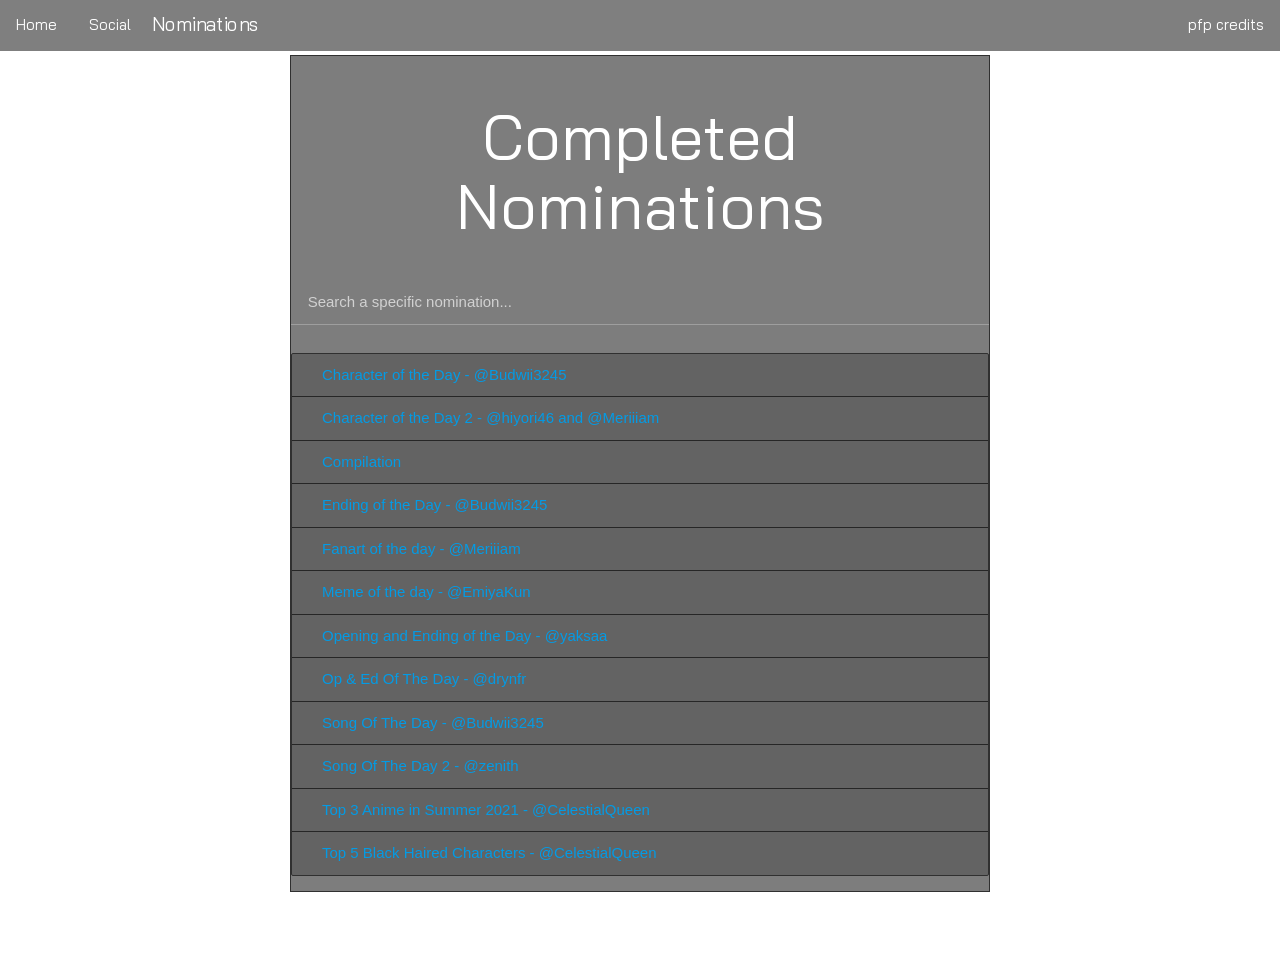
==== commit 8f97625a: "V 2.0,1" ====
--- a/nomination.html
+++ b/nomination.html
@@ -22,6 +22,12 @@
           <li><a href="index.html" rel="noopener noreferrer">Home</a></li>            
           <li><a href="social.html" rel="noopener noreferrer">Social</a></li>
           <li class="active"><a href="nomination.html" rel="noopener noreferrer">Nominations</a></li>
+          <li class="credit"><a href="https://twitter.com/SquChan" target="_blank" rel="noopener noreferrer" title="External Page">pfp credits</a></li>
+          <style>
+            .credit{
+              float: right
+            }
+          </style>
         </ul>
      </div>
 
@@ -35,7 +41,7 @@
         <a href="https://anilist.co/activity/236345385" target="_blank" rel="noopener noreferrer">Character of the Day - @Budwii3245</a>
       </li>
       <li class="collection-item">
-        <a href="https://anilist.co/activity/231224599" target="_blank" rel="noopener noreferrer">Character of the Day 2- @hiyori46 and @Meriiiam</a>
+        <a href="https://anilist.co/activity/231224599" target="_blank" rel="noopener noreferrer">Character of the Day 2 - @hiyori46 and @Meriiiam</a>
       </li>
       <li class="collection-item">
         <a href="https://anilist.co/activity/318622617" target="_blank" rel="noopener noreferrer">Compilation</a>
--- a/css/nomination.css
+++ b/css/nomination.css
@@ -5,7 +5,6 @@
     --contentHeight: 30vh;
     --sectionWidth: 700px;
   }
-
 
   
 .active{
@@ -54,6 +53,14 @@
   border: 1px solid rgba(0,0,0, 0.61);;
   width: 110%;
   }
+
+.credit{
+  float: right !important;
+}
+
+.credit:hover{
+  transform: none !important;
+}
 
 /*!
  * Materialize v0.99.0 (http://materializecss.com)
@@ -2217,6 +2224,7 @@
 body {
   margin: 0;
 }
+
 
 /* HTML5 display definitions
    ========================================================================== */
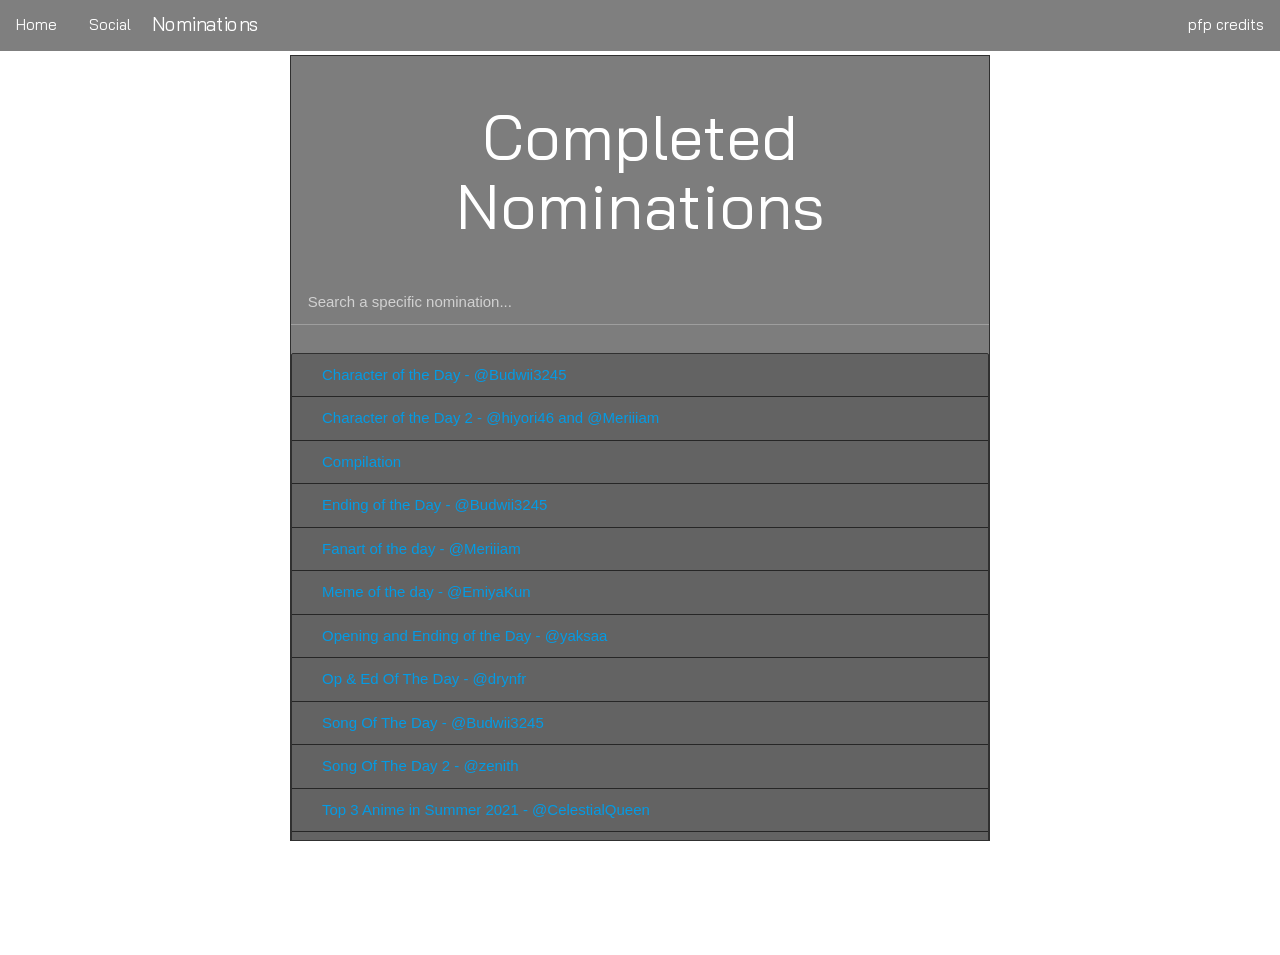
==== commit 4906895c: "V 2.0.2" ====
--- a/nomination.html
+++ b/nomination.html
@@ -36,6 +36,7 @@
       Completed Nominations
     </h1>
     <input type="text" id="filterInput" placeholder="    Search a specific nomination...">
+    <div class="teste">
     <ul id="names" class="collection with-header">
       <li class="collection-item">
         <a href="https://anilist.co/activity/236345385" target="_blank" rel="noopener noreferrer">Character of the Day - @Budwii3245</a>
@@ -74,6 +75,7 @@
         <a href="https://anilist.co/activity/291190022" target="_blank" rel="noopener noreferrer">Top 5 Black Haired Characters - @CelestialQueen</a>
       </li>
     </ul>
+    </div>
   </div>
 
   <script>
--- a/css/nomination.css
+++ b/css/nomination.css
@@ -9,6 +9,12 @@
   
 .active{
     transform: scale(1.25);
+}
+
+.teste{
+  overflow: hidden !important;
+  overflow-y: scroll !important;
+  height: 55%;
 }
 
 .nav-bar ul{
@@ -49,6 +55,7 @@
 div.container{
   background-color: rgba(0,0,0, 0.51);
   max-width: var(--sectionWidth);
+  max-height: var(--sectionHeight);
   margin: 55px auto;
   border: 1px solid rgba(0,0,0, 0.61);;
   width: 110%;
@@ -2223,6 +2230,7 @@
  */
 body {
   margin: 0;
+  overflow: hidden;
 }
 
 
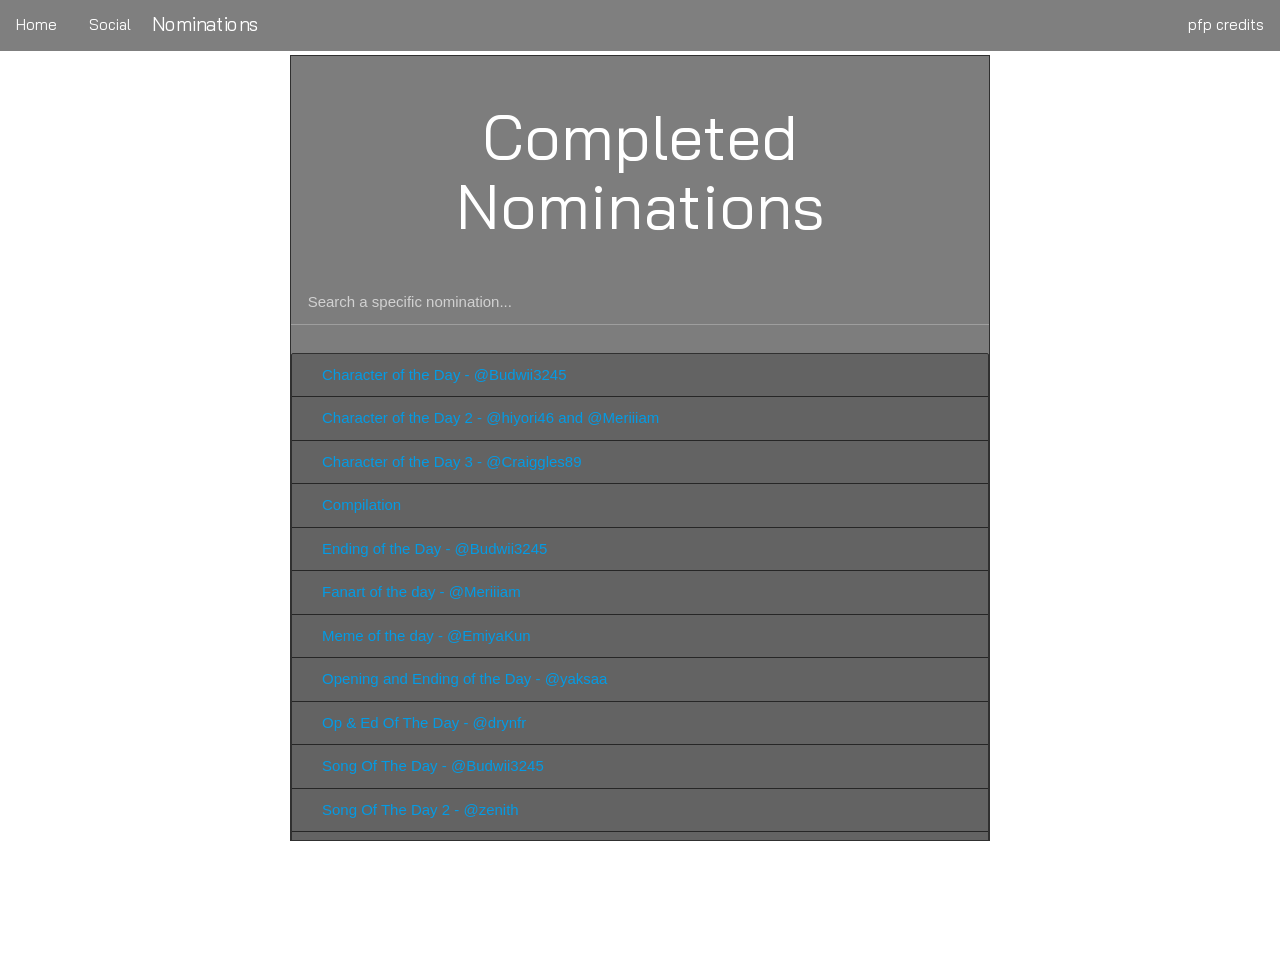
==== commit ae41455f: "v2.0.2" ====
--- a/nomination.html
+++ b/nomination.html
@@ -43,6 +43,9 @@
       </li>
       <li class="collection-item">
         <a href="https://anilist.co/activity/231224599" target="_blank" rel="noopener noreferrer">Character of the Day 2 - @hiyori46 and @Meriiiam</a>
+      </li>
+      <li class="collection-item">
+        <a href="https://anilist.co/activity/324204905" target="_blank" rel="noopener noreferrer">Character of the Day 3 - @Craiggles89</a>
       </li>
       <li class="collection-item">
         <a href="https://anilist.co/activity/318622617" target="_blank" rel="noopener noreferrer">Compilation</a>
--- a/css/nomination.css
+++ b/css/nomination.css
@@ -6,7 +6,6 @@
     --sectionWidth: 700px;
   }
 
-  
 .active{
     transform: scale(1.25);
 }
